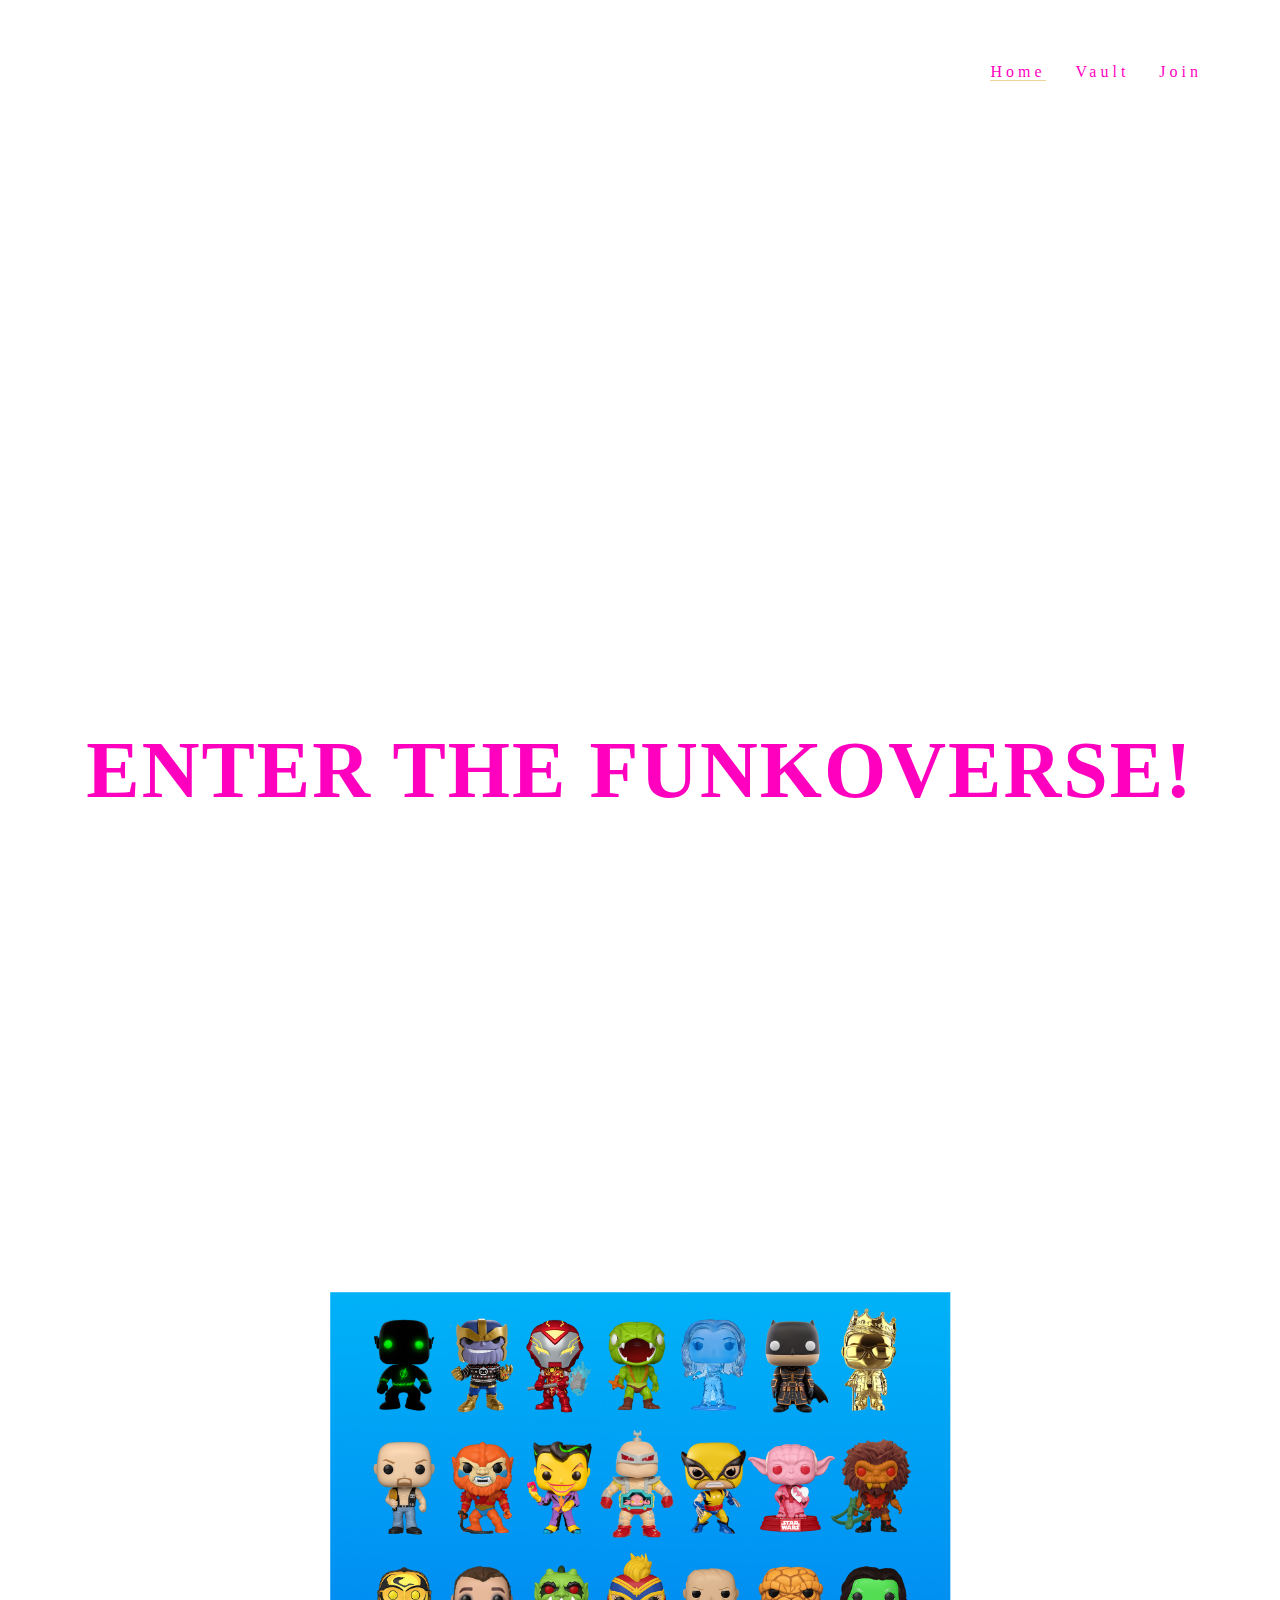
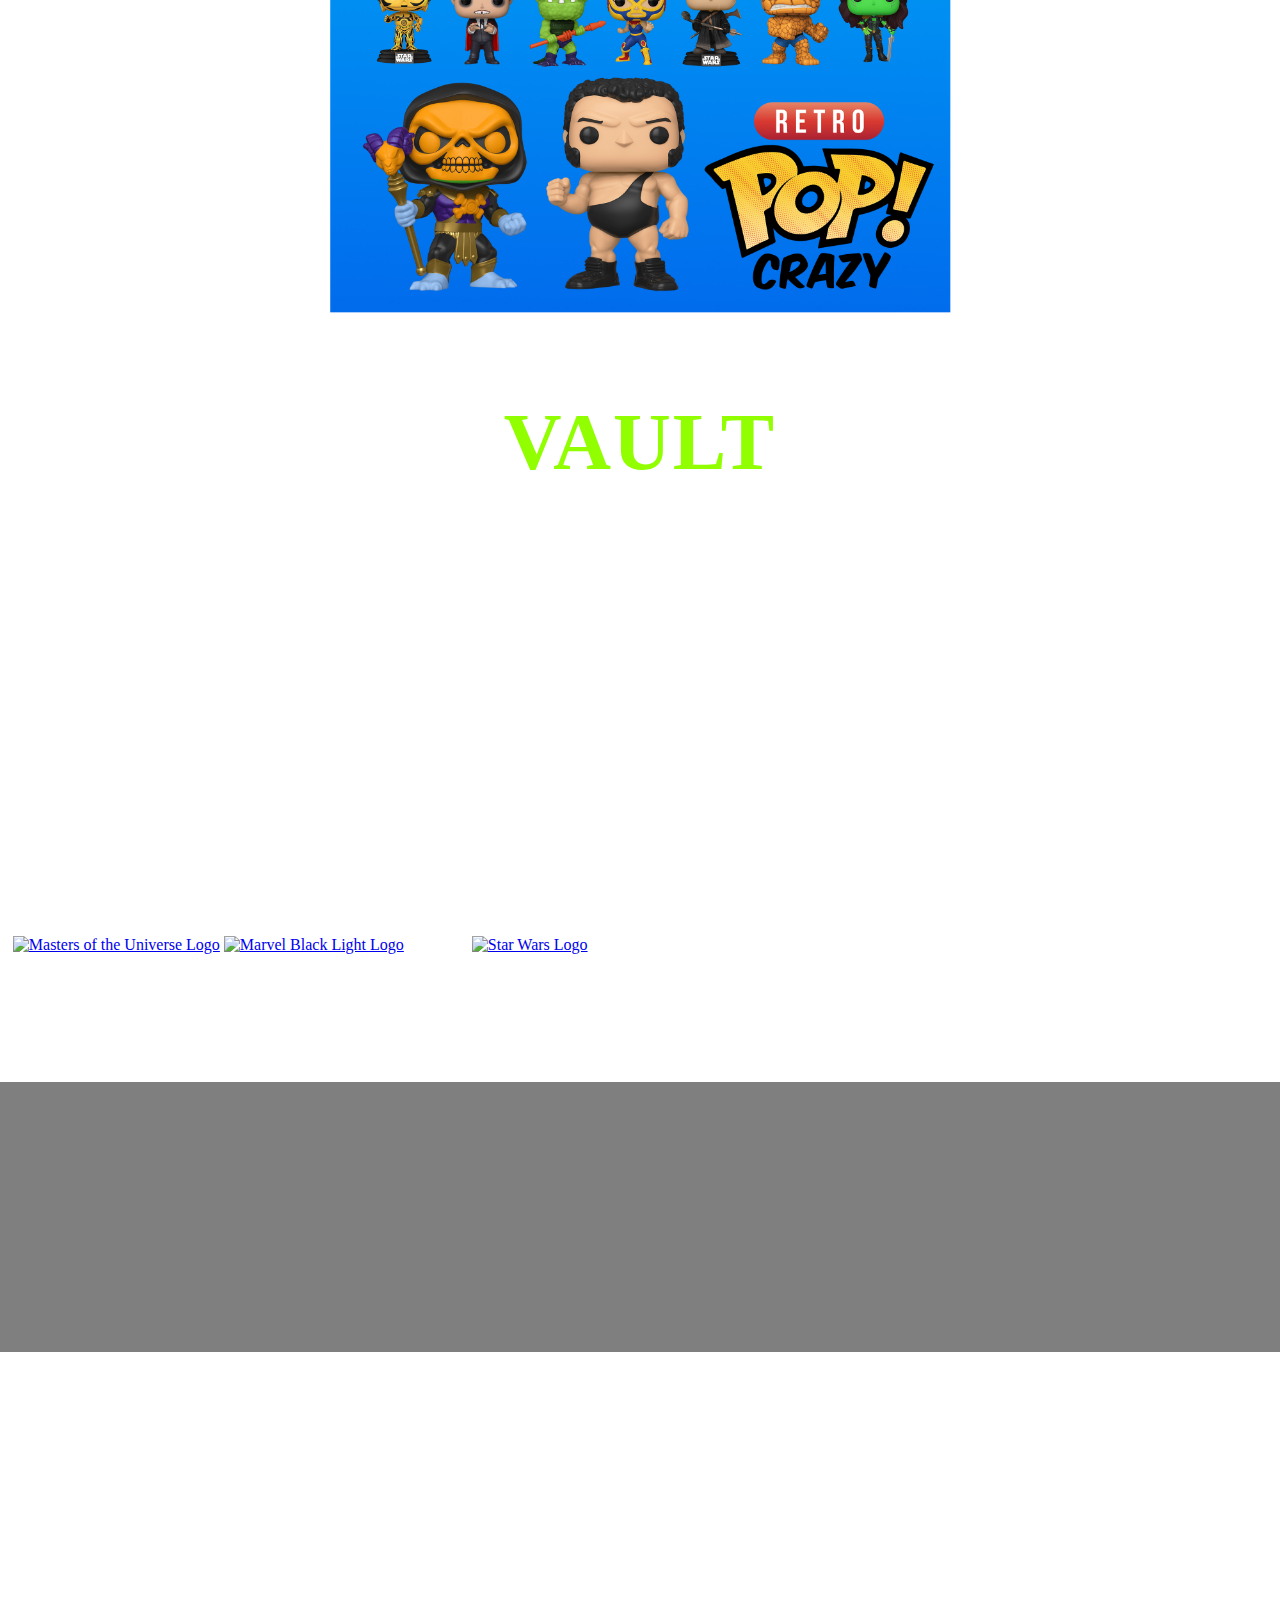
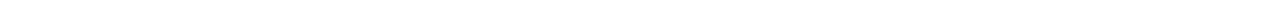
==== index.html @ 98e48bf7 "Add placeholder on footer and info aligned to the left" ====
<!DOCTYPE html>
<html lang="en">

<head>

    <meta charset="UTF-8">
    <meta name="viewport" content="width=device-width, initial-scale=1.0">
    <meta name="description" content="Retro Pop Crazy is for collectors and fans of Funko Pop! figures and nostalgic toys">
    <meta name="keywords" content="funko, pop, motu, marvel, star wars, toy, collection, fan art">
    
    <link rel="stylesheet" href="assets/css/style.css">

    <title>Retro Pop Crazy</title>
</head>

<body>
    
    <header>
        <a href="index.html">
            <h1 id="logo">Retro Pop Crazy</h1>
        </a>
        <nav>
            <ul id="menu">
                <li>
                    <a href="signup.html">Join</a>
                </li>
                <li>
                    <a href="thevault.html">Vault</a>
                </li>
                <li>
                    <a href="index.html" class="active">Home</a>
                </li>
            </ul>
        </nav>
    </header>

    <section class="hero">

        <div class="hero-content">
        </div>

    </section>
    
    <div id="about">
        <h2>Enter The Funkoverse!</h2>
    </div>

    <section>
        <div id="about-info">
            <p>This is Retro Pop Crazy! Your one stop hub to all things Funko Pop!<br><br>All your dreams are answered with our extensive collection of Exclusive and Rare Pops.<br><br>Featured regularly will be our very own Fan Art, Legacy Stories, current value, packaging and much more.<br><br>Access The Vault for all our latest additions in the magical world of Funko™.
            </p>
        </div>
    </section>

    <section>
        <section id="about-image-container">
            <img src="./assets/images/Pop_Grid_Blue.jpg" alt="Grid of Pops with a blue background" id="about-image">
        </section>
    </section>
    
    <div id="vault-title">
        <h3>Vault</h3>
    </div>

    <section>
        <div id="vault-info">
            <p>Select your favourite nostalgic brand from the choices below. Did you prefer the battle for Eternia with He-Man and the Masters of the Universe™?<br><br>
            or did you prefer the ever expanding world of Marvel™ superheroes and villians?<br><br>Coming soon will be Stranger Things™ and Star Wars™, so be sure to check back soon!!!
            </p>
        </div>
    </section>

    <section>
        <div id="vault-page-centered">
            <a href="thevault.html" target="_blank"><img src="./assets/images/MOTU_Logo.png"
                    alt="Masters of the Universe Logo" id="vault-logo-motu"></a>
            <a href="thevault.html" target="_blank"><img src="./assets/images/Black_Light_Logo.png"
                    alt="Marvel Black Light Logo" id="vault-logo-bl"></a>
            <a href="thevault.html" target="_blank"><img src="./assets/images/sw-st-coming-soon.png"
                    alt="Star Wars Logo" id="vault-logo-sw"></a>
        </div>
    </section>

    <!--Footer-->
    
    <div class="footer-placeholder">
        <p class="p2">
            <p2>Retropopcrazy<br>
                <br>Unit A7<br>Phuture Plaza<br>Nottingham<br>United Kingdom<br><br>
                Contact: +44795 745 3555<br>
                Email: retropopcrazy@gmail.com
                <br><br>www.retropopcrazy.com
            </p2>
        </div>
    </div>


     <!--<footer>

        
        <div id="follow-us-header">
            <h4>Follow Us!</h4>
        </div>

        <ul class="social-networks">
            <li>
                <a href="https://facebook.com/retropopcrazy" target="_blank" rel="noopener"
                    aria-label="Visit our Facebook page (opens in a new tab)"><i class="fab fa-facebook"></i></a>
            </li>
            <li>
                <a href="https://instagram.com/retropopcrazy" target="_blank" rel="noopener"
                    aria-label="Visit our Instagram page (opens in a new tab)"><i class="fab fa-instagram"></i></a>
            </li>
            <li>
                <a href="https://twitter.com" target="_blank" rel="noopener"
                    aria-label="Visit our Twitter page (opens in a new tab)"><i class="fab fa-twitter"></i></a>
            </li>
            <li>
                <a href="https://youtube.com" target="_blank" rel="noopener"
                    aria-label="Visit our YouTube page (opens in a new tab)"><i class="fab fa-youtube"></i></a>
            </li>
        </ul>
    </footer>-->

<!--
    
    </section>

    <section class="hero-mobile">

        <div class="hero-mobile-content">

            <h1 class="hero-mobile-title">
                Example title text
            </h1>

            <h2 class="hero-mobile-subtitle">
                Example subtitle text
            </h2>

        </div>

    </section>
    -->


    
    <!--
    <section>
        <div id="center-about"></div>
    </section>

    <section>
        <section id="about-us-image-container">
            <img src="./assets/images/Pop_Grid_Blue.jpg" alt="Grid of Pops with a blue background" id="about-us-image">
        </section>
    </section>

    <section>
        <div id="center-about-info">
            <span>
                This is Retro Pop Crazy!<br>Your hub to all things Funko Pop!<br>All your questions answered with our
                extensive range of Exclusive and Rare Pops. Featuring our very own Fan Art, Legacy, Value, Packaging
                and much more.<br>Access The Vault for all our latest additions in the magical world of Funko.
            </span>
        </div>
    </section>

    <div id="about-us">
        <h2>Welcome to<br>the Funkoverse!</h2>
    </div>

    <section>
        <div id="center-about"></div>
    </section>


    <section>
        <section id="about-us-image-container">
            <img src="./assets/images/Pop_Grid_Blue.jpg" alt="Grid of Pops with a blue background" id="about-us-image">
        </section>
    </section>


    <section>
        <div id="center-about-info">
            <span>
                This is Retro Pop Crazy!<br>Your hub to all things Funko Pop!<br>All your questions answered with our
                extensive range of Exclusive and Rare Pops. Featuring our very own Fan Art, Legacy, Value, Packaging
                and much more.<br>Access The Vault for all our latest additions in the magical world of Funko.
            </span>
        </div>
    </section>

    <section>

        <section id="vault-placeholder">
            <section id="vault-header">
                <h3>The Vault</h3>
            </section>
        </section>

        <section>
            <div id="vault-page-centered">
                <a href="thevault.html" target="_blank"><img src="./assets/images/MOTU_Logo.png"
                        alt="Masters of the Universe Logo" id="vault-page-logo-motu"></a>
                <a href="thevault.html" target="_blank"><img src="./assets/images/Black_Light_Logo.png"
                        alt="Marvel Black Light Logo" id="vault-page-logo-bl"></a>
                <a href="thevault.html" target="_blank"><img src="./assets/images/Star_Wars_Logo.png"
                        alt="Star Wars Logo" id="vault-page-logo-sw"></a>
                <a href="thevault.html" target="_blank"><img src="./assets/images/stranger-things-logo.png"
                        alt="Stranger Things Logo" id="vault-page-logo-st"></a>
            </div>
        </section>



    </section>

    <footer>
        <div id="follow-us-header">
            <h4>Follow Us...</h4>
        </div>

        <ul class="social-networks">
            <li>
                <a href="https://facebook.com/retropopcrazy" target="_blank" rel="noopener"
                    aria-label="Visit our Facebook page (opens in a new tab)"><i class="fab fa-facebook"></i></a>
            </li>
            <li>
                <a href="https://instagram.com/retropopcrazy" target="_blank" rel="noopener"
                    aria-label="Visit our Instagram page (opens in a new tab)"><i class="fab fa-instagram"></i></a>
            </li>
            <li>
                <a href="https://twitter.com" target="_blank" rel="noopener"
                    aria-label="Visit our Twitter page (opens in a new tab)"><i class="fab fa-twitter"></i></a>
            </li>
            <li>
                <a href="https://youtube.com" target="_blank" rel="noopener"
                    aria-label="Visit our YouTube page (opens in a new tab)"><i class="fab fa-youtube"></i></a>
            </li>
        </ul>

        <div id="social-info-facebook">
            <h4>Follow<br>our page<br>@retropopcrazy</h4>
        </div>

        <div id="social-info-instagram">
            <h4>Tag us<br>with<br>#retropopcrazy<br></h4>
        </div>

        <div id="social-info-twitter">
            <h4>Send us a<br>tweet<br>@retropopcrazy</h4>
        </div>

        <div id="social-info-youtube">
            <h4>Subscribe<br>to our channel<br>retropopcrazy</h4>
        </div>
    </footer>
    -->
    <!-- Font awesome script -->
    <script src="https://kit.fontawesome.com/b83175b9a4.js" crossorigin="anonymous"></script>

</body>


</html>
---- assets/css/style.css ----
@import url('https://fonts.googleapis.com/css2?family=Bungee+Outline&family=Permanent+Marker&family=Russo+One&display=swap');

* {
    margin: 0;
    padding: 0;
    border: none;
}

body {
    font-family: 'Permanent Marker', cursive;
    font-weight: 100;
    background-image: url("../images/grunge-3.png");
    background-repeat: no-repeat;
    background-attachment: fixed;
    background-size: cover;
}

/* nav links */

#menu {
    color: #ff00bf;
    font-size: 2em;
    letter-spacing: 4px;
    margin-right: 3rem;
    margin-top: 4rem;
}

#menu,
#logo {
    line-height: 1rem;
}

#menu li {
    float: right;
    list-style-type: none;
    margin-right: 30px;
}

#menu a {
    text-decoration: none;
    color: inherit;
}

#menu a:hover {
    border-bottom: 1px solid #ffffff;
}

.active {
    border-bottom: 1px solid #edd496;
}

/* logo */

#logo {
    font-family: 'Bungee Outline', cursive;
    float: left;
    font-size: 2em;
    letter-spacing: 0px;
    margin-left: 3rem;
    margin-top: 1em;
    color: #ffffff

}

/* hero image */

.hero {
    position: inherit;
    width: 100vw;
    height: 80vh;
    display: flex;

    background-repeat: no-repeat;
    background: url(../images/hero-image-3-2560x1004.png);
    background-size: cover;
    background-position: center center;
}

.hero {

    /* animates zoom on loading page banner */
    animation-name: hero-zoom;
    animation-duration: 5s;
    animation-delay: 50ms;
    animation-fill-mode: forwards;
}

    /* creates zoom for hero image */
    @keyframes hero-zoom {
        from {
            transform: scale(1.1);
        }

        to {
            transform: scale(1.0);
        }
}

h2 {
    font-family: 'Permanent Marker', cursive;
    font-size: 4em;
    text-transform: uppercase;
    text-align: center;
    letter-spacing: 2px;
    line-height: 1em;
    padding-top: -3%;
    margin-left: auto;
    margin-right: auto;
    color: #ff00bf;
}

h3 {
    font-family: 'Permanent Marker', cursive;
    font-size: 4em;
    text-transform: uppercase;
    text-align: center;
    letter-spacing: 2px;
    line-height: 1em;
    padding-top: -3
    margin-left: auto;
    margin-right: auto;
    margin-top: 3rem;
    color: #91ff00;
}

h4 {
    font-family: 'Permanent Marker', cursive;
    font-size: 4em;
    text-transform: uppercase;
    text-align: center;
    letter-spacing: 2px;
    line-height: 1em;
    padding-top: -3%;
    margin-left: auto;
    margin-right: auto;
    color: #ff00bf;
}

p   {
    font-family: 'Russo One', cursive;
    font-size: 1.5em;
    text-align: center;
    text-transform: uppercase;
    letter-spacing: 2px;
    line-height: 25px;
    padding-top: 3%;
    padding-right: 10%;
    padding-bottom: 5%;
    padding-left: 10%;
    margin-left: auto;
    margin-right: auto;
    margin-top: 8rem;
    color: #ffffff;
}

#about-image {
    position: relative;
    width: 100rem;
    height: 100rem;
    display: flex;
    padding-top: 2%;
    margin-top: -100%;
    margin-left: auto;
    margin-right: auto;

    /* animates zoom on image one */
    animation-name: hero-zoom;
    animation-duration: 5s;
    animation-delay: 50ms;
    animation-fill-mode: forwards;
}

/* creates zoom for image one */
@keyframes about-image-zoom {
    from {
        transform: scale(1.1);
    }

    to {
        transform: scale(1);
    }
}





/* vault header and placeholder */

/*#vault-placeholder {

    width: 100vw;
    height: 50vh;
    margin: 0 auto;
    position: relative;
    margin-top: 2rem;
    background-color: rgba(30, 30, 30, 0.8); 
} */




/* vault background */


#vault-centered {
    width: 100vw;
    height: 20vh;
    margin: 0 auto;
    text-align: left;
    position: relative;
    background-color: #3a3a3a;

}



/* vault section logo motu */


#vault-logo-motu {
    width: 48%;
    margin-left: 1%;
    margin-top: 5%;
}



/* vault section logo bl */


#vault-logo-bl {
    width: 20%;

}



/* vault section logo sw */


#vault-logo-sw {
    width: 18%;
    margin-left: 5%;

}


/* footer */

.footer-placeholder {
    width:100vw;
    height: 30vh;
    margin-top: 10%;
    background-color: rgba(0, 0, 0, 0.5);
}

.p2 {
    font-size:8px;
    text-align: left;
    line-height: 10px;
    padding-top: 28%;

}

/*a.menu:hover {
    background-color:yellow;
    font-size:20px;
}*/

}

/* #follow-us-header h4 {
    font-family: 'Permanent Marker', cursive;
    font-size: 2em;
    text-align: center;
    padding-top: 40%;
    letter-spacing: 5px;
    text-transform: uppercase;
    color: #91ff00;
} */

/*#follow-us-header-vault h4 {
    text-align: center;
    margin-top: 15%;
    margin-bottom: 7%;
    font-family: 'Permanent Marker', cursive;
    font-size: 100px;
    letter-spacing: 5px;
    text-transform: uppercase;
    color: #91ff00;
}

#follow-us-header-signup h4 {
    text-align: center;
    margin-top: 6%;
    margin-bottom: 7%;
    font-family: 'Permanent Marker', cursive;
    font-size: 100px;
    letter-spacing: 5px;
    text-transform: uppercase;
    color: #91ff00;
}*/

.social-networks {
    text-align: center;

}

.social-networks li {
    display: inline;
}

.social-networks i {
    font-size: 200%;
    margin: 1%;
    padding: 4%;
    padding-top: 15%;
}


/* facebook */


.fa-facebook {
    text-align: center;
    text-decoration: none;
    color: rgba(255, 255, 255, 1);
}


/* instagram */


.fa-instagram {
    text-align: center;
    text-decoration: none;
    color: rgba(255, 255, 255, 1);
}

/* twitter */


.fa-twitter {
    text-align: center;
    text-decoration: none;
    color: rgba(255, 255, 255, 1);
}

/* youtube */


.fa-youtube {
    text-align: center;
    text-decoration: none;
    color: rgba(255, 255, 255, 1);
}







/* Small devices (landscape phones, 390px and up) 
@media (min-width: 390px) {

    #logo {
        margin-top: 17%;
    }

    #menu {
        font-size: 1.2em;
        line-height: 23px;
        margin-top: 17%;
        margin-left: 10%;
    }

    .hero {
        width: 129vw;
        height: 64vh;
        margin-top: 17%;
    }

    .about-home-title {
        font-size: 4em;
        text-align: center;
        margin-top: 1em;
        margin-left: 0.4em;
    }

    .about-home-subtitle {
        margin-top: 1.5em;
        margin-left: 2.5em;
    }

    #about-image {
        width: 31rem;
        height: 31rem;
        margin-top: 2em;
    }


}*/

/* Small devices (landscape phones, 425px and up) */
@media (min-width: 425px) {

    #logo {
        font-size: 30px;
    }


    #menu {
        font-size: 1em;
    }

    .hero {
        width: 120vw;
        height: 50vh;
    }

    h2, h3 {
        font-size: 4em;
        text-align: center;
        margin-top: 1em;
        margin-left: 0.4em;
    }

    p {
        margin-top: 1.5em;
        margin-left: 2.5em;
    }

    #about-image {
        width: 31rem;
        height: 31rem;
        margin-top: 2em;
    }

}

/* Small devices (landscape phones, 499px and up) */
@media (min-width: 499px) {

    #logo {
        font-size: 30px;
    
    }

    #menu {
        font-size: 1em;
    }

    .hero {
        width: 100vw;
        height: 70vh;
    }

    h2, h3 {
        font-size: 4em;
        text-align: center;
        margin-top: 1em;
        margin-left: 0em;
    }

    p {
        margin-top: 1.5em;
        margin-left: 0em;
    }

    #about-image {
        width: 31rem;
        height: 31rem;
        margin-top: 2em;
    }


}

/* Medium devices (tablets, 767px and up) */
@media (min-width: 767px) {

    #logo {
        font-size: 30px;
    
    }

    #menu {
        font-size: 1em;
    }
    
    .hero {
        width: 100vw;
        height: 60vh;
    }

    h2, h3 {
        font-size: 5em;
        text-align: center;
        margin-top: 1em;
    }

    p {
        font-size: 1.5em;
        text-align: center;
        line-height: 24px;
        margin: 1em;
        margin-top: 2em;
    }

    #about-image {
        width: 40rem;
        height: 40rem;
        margin-top: 2em;
    }

}

/* Large devices (laptops, 1283px and up) */
@media (min-width: 1283px) {

    #logo {
        font-size: 30px;
    
    }

    #menu {
        font-size: 1em;
    }

    .hero {
        width: 100vw;
        height: 60vh;
    }

    h2, h3 {
        font-size: 5em;
        text-align: center;
        margin: 0;
        margin-top: 1em;

    }

    p {
        font-size: 1.5em;
        text-align: center;
        line-height: 24px;
        margin: 1em;
        margin-top: 2em;
    }

    #about-image {
        width: 40rem;
        height: 40rem;
        margin-top: 2em;
    }

}

/* XX-Large devices (larger desktops, 1399px and up) */
@media (min-width: 1399px) {

    #logo {
        font-size: 30px;
    
    }

    #menu {
        font-size: 1em;
    }

    .hero {
        width: 100vw;
        height: 60vh;
    }

    h2, h3 {
        font-size: 7em;
        text-align: center;
        margin: 1em;
        margin-top: 1em;
    }

    p {
        font-size: 1.5em;
        text-align: center;
        line-height: 22px;
        margin: 1em;
    }

    #about-image {
        width: 48rem;
        height: 48rem;
        margin-top: 2em;
    }
}

/* XXX-Large devices (larger desktops, 2559px and up) */
@media (min-width: 2559px) {
    .hero {
        width: 100vw;
        height: 60vh;
    }

}

/* Super-Large devices (larger desktops, 3479px and up) */
@media (min-width: 3479px) {
    .hero {
        width: 100vw;
        height: 60vh;
    }

}


/* Portrait 
@media only screen and (max-device-width: 768px){

    #menu a {
        font-size: 0.4em;
        letter-spacing: 0px;
        margin-left: -44em;
        word-spacing: -2px;

    }

    #menu li {
        float: right;
        list-style-type:
        margin-right: 10px;
    }

    #logo {
        font-size: 1.3em;
        margin-top: -2rem;
    }

    
    .hero {
        width: 100vw;
        height: 26vh;
        margin-left: -230px;
    }

    .about-home-title {
        font-size: 2em;
        margin: 1em;
        margin-top: 2em;
        margin-left: -13.8em;
    }

    .about-home-subtitle {
        font-size: 0.8em;
        text-align: center;
        line-height: 15px;
        margin: 3em;
        margin-left: -4em;
        margin-right: 32.5em;
    }

}


/* iPhone 320px */

/* Portrait 
@media only screen and (max-device-width: 320px){


    #menu a {
        font-size: 0.5em;
        letter-spacing: 0px;
        margin-top: 10rem;
        margin-left: -0.9em;
    }

    #menu li {
        float: right;
        list-style-type:
        margin-right: 10px;
    }

    #logo {
        font-size: 1.3em;
        margin-top: -2rem;
        margin-left: 2rem;
    }


    .hero {
        width: 21rem;
        height: 22rem;
        margin-left: -0.5em;
    }

    .about-home-title {
        font-size: 2em;
        margin-top: 2em;
        margin-left: 1em;
        margin-right: 1em;
    }

    .about {
        margin-top: 2rem;
    }
    
}
*/



/* Portrait 
@media only screen and (max-device-width: 500px){

    #logo {
        font-size: 1.3em;
        margin-left: 2rem;
    }

    .hero {
        width: 20rem;
        height: 20rem;
        margin-left: 0;
    }

    .about-home-title {
        font-size: 2em;
        margin-left: 1em;
        margin-right: 1em;
    }

}
*/
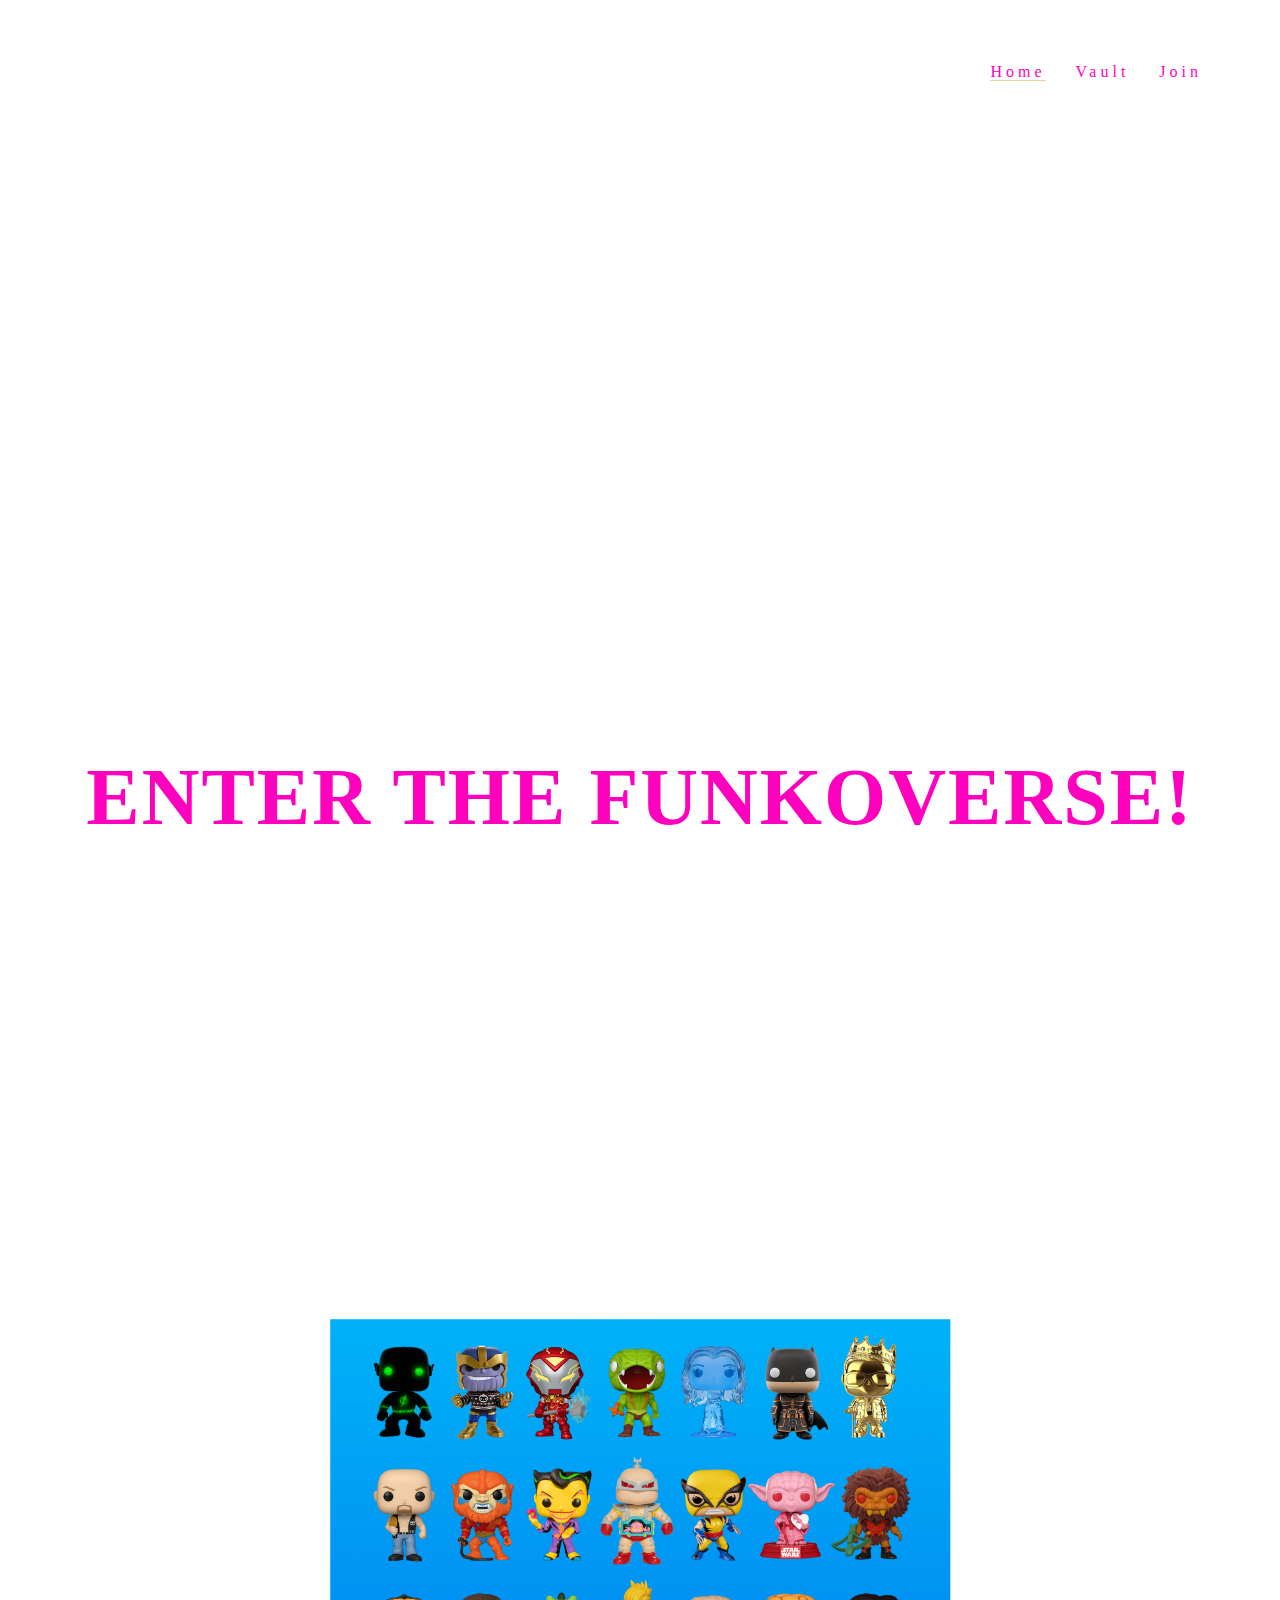
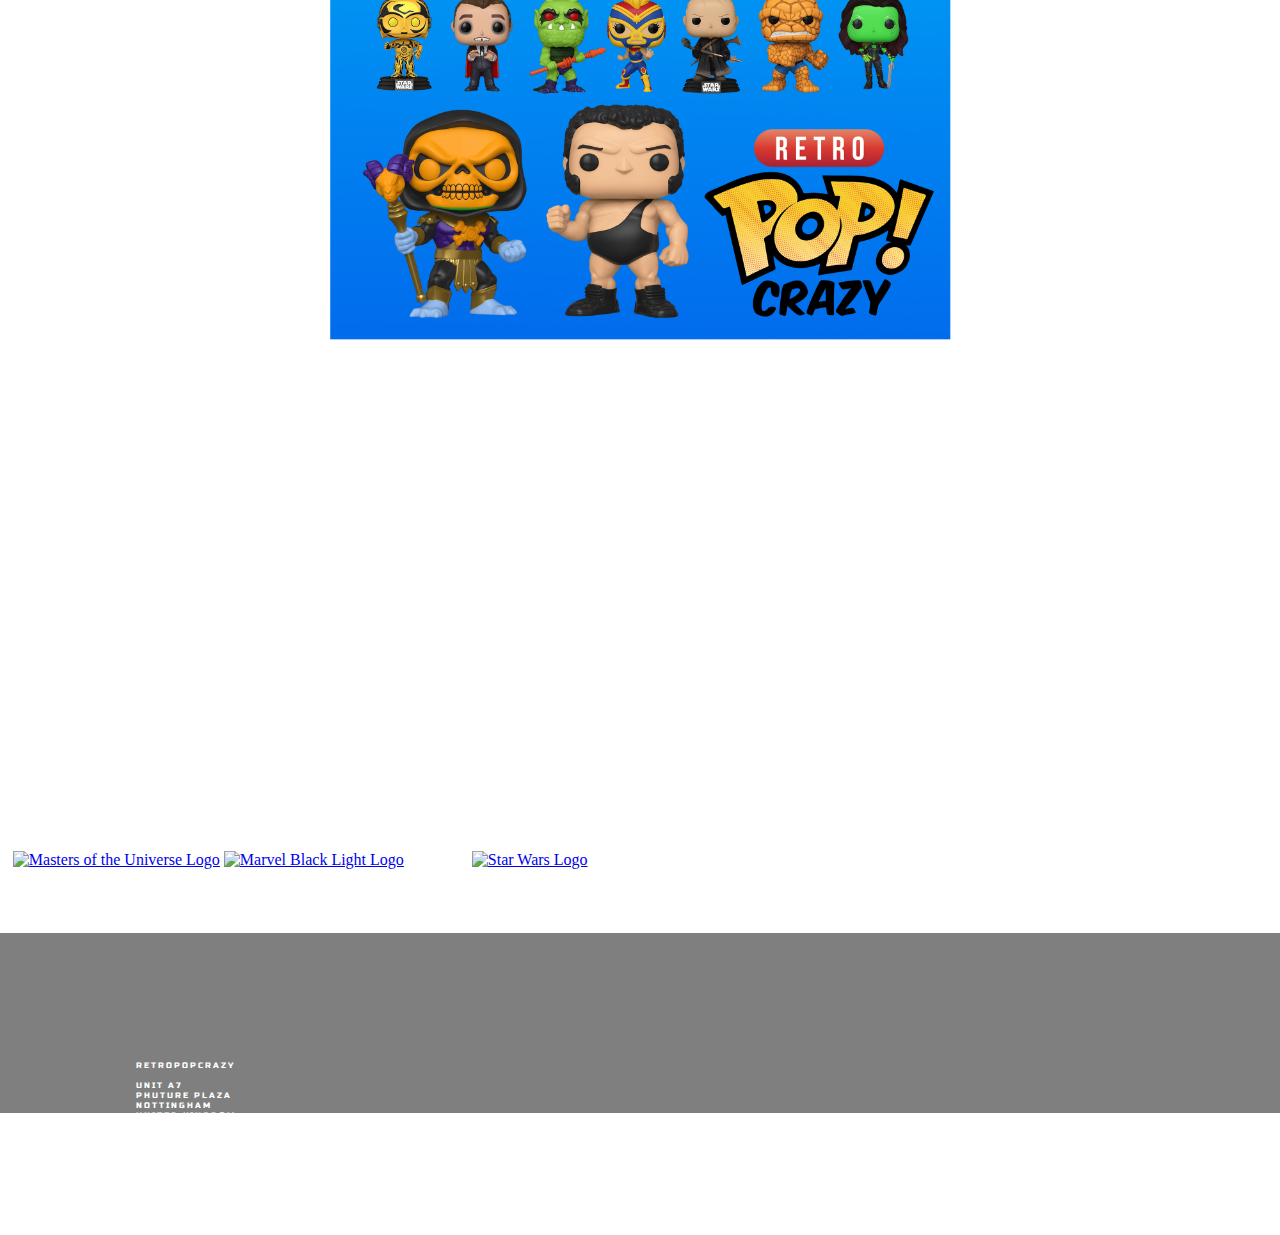
==== commit 5e6f72f4: "Add changes to logos in vault and home page with correct naming" ====
--- a/index.html
+++ b/index.html
@@ -57,33 +57,33 @@
             <img src="./assets/images/Pop_Grid_Blue.jpg" alt="Grid of Pops with a blue background" id="about-image">
         </section>
     </section>
-    
-    <div id="vault-title">
-        <h3>Vault</h3>
-    </div>
-
-    <section>
-        <div id="vault-info">
-            <p>Select your favourite nostalgic brand from the choices below. Did you prefer the battle for Eternia with He-Man and the Masters of the Universe™?<br><br>
-            or did you prefer the ever expanding world of Marvel™ superheroes and villians?<br><br>Coming soon will be Stranger Things™ and Star Wars™, so be sure to check back soon!!!
+
+
+
+    <section>
+        <div id="home-info">
+            <p>Select your favourite nostalgic brand from the choices below:<br><br>Did you prefer the battle for Eternia with He-Man and the Masters of the Universe™?...<br><br>
+            or did you prefer the ever expanding world of Superheroes and Villians in the Marvel™ Multiverse?...<br><br>Coming soon will be Stranger Things™ and Star Wars™, so be sure to check back soon!!!
             </p>
         </div>
     </section>
 
     <section>
-        <div id="vault-page-centered">
-            <a href="thevault.html" target="_blank"><img src="./assets/images/MOTU_Logo.png"
-                    alt="Masters of the Universe Logo" id="vault-logo-motu"></a>
-            <a href="thevault.html" target="_blank"><img src="./assets/images/Black_Light_Logo.png"
-                    alt="Marvel Black Light Logo" id="vault-logo-bl"></a>
-            <a href="thevault.html" target="_blank"><img src="./assets/images/sw-st-coming-soon.png"
-                    alt="Star Wars Logo" id="vault-logo-sw"></a>
+        <div id="home-page-centered">
+            <a href="thevault.html#rpc-motu-box" target="rpc-motu-box"><img src="./assets/images/MOTU_Logo.png" alt="Masters of the Universe Logo"
+                    id="home-logo-motu"></a>
+            <a href="thevault.html#rpc-bl-box" target="rpc-bl-box"><img src="./assets/images/Black_Light_Logo.png" alt="Marvel Black Light Logo"
+                    id="home-logo-bl"></a>
+            <a href="thevault.html#rpc-sw-box" target="rpc-sw-box"><img src="./assets/images/sw-st-coming-soon.png" alt="Star Wars Logo"
+                    id="home-logo-stsw"></a>
         </div>
     </section>
 
     <!--Footer-->
     
     <div class="footer-placeholder">
+
+
         <p class="p2">
             <p2>Retropopcrazy<br>
                 <br>Unit A7<br>Phuture Plaza<br>Nottingham<br>United Kingdom<br><br>
@@ -91,8 +91,36 @@
                 Email: retropopcrazy@gmail.com
                 <br><br>www.retropopcrazy.com
             </p2>
-        </div>
+        </p>
+
+        <div>
+            <ul class="social-networks">
+                <li>
+                    <a href="https://facebook.com/retropopcrazy" target="_blank" rel="noopener"
+                        aria-label="Visit our Facebook page (opens in a new tab)"><i class="fab fa-facebook"></i></a>
+                </li>
+                <li>
+                    <a href="https://instagram.com/retropopcrazy" target="_blank" rel="noopener"
+                        aria-label="Visit our Instagram page (opens in a new tab)"><i class="fab fa-instagram"></i></a>
+                </li>
+                <li>
+                    <a href="https://twitter.com" target="_blank" rel="noopener"
+                        aria-label="Visit our Twitter page (opens in a new tab)"><i class="fab fa-twitter"></i></a>
+                </li>
+                <li>
+                    <a href="https://youtube.com" target="_blank" rel="noopener"
+                        aria-label="Visit our YouTube page (opens in a new tab)"><i class="fab fa-youtube"></i></a>
+                </li>
+            </ul>
+        </div>
+    
     </div>
+
+
+
+
+    </footer>
+
 
 
      <!--<footer>
--- a/assets/css/style.css
+++ b/assets/css/style.css
@@ -53,12 +53,13 @@
 
 #logo {
     font-family: 'Bungee Outline', cursive;
+    font-size: 0.5em;
+    letter-spacing: 0px;
     float: left;
-    font-size: 2em;
-    letter-spacing: 0px;
-    margin-left: 3rem;
-    margin-top: 1em;
-    color: #ffffff
+    margin-top: 1px;
+    margin-left: 62px;
+    margin-bottom: 56px;
+    color: #ffffff;
 
 }
 
@@ -69,6 +70,8 @@
     width: 100vw;
     height: 80vh;
     display: flex;
+    margin-top: 30%;
+
 
     background-repeat: no-repeat;
     background: url(../images/hero-image-3-2560x1004.png);
@@ -179,31 +182,82 @@
     to {
         transform: scale(1);
     }
-}
-
-
-
-
-
-/* vault header and placeholder */
-
-/*#vault-placeholder {
-
+ 
+    
+}
+
+
+/* home section logo motu */
+
+
+#home-logo-motu {
+    width: 48%;
+    margin-left: 1%;
+    margin-top: 5%;
+}
+
+
+
+/* home section logo bl */
+
+
+#home-logo-bl {
+    width: 20%;
+
+}
+
+
+
+/* home section logo sw */
+
+
+#home-logo-stsw {
+    width: 18%;
+    margin-left: 5%;
+
+}
+
+
+/* CSS for thevault.html page */
+
+#herotwo-image {
+    position: inherit;
     width: 100vw;
-    height: 50vh;
-    margin: 0 auto;
-    position: relative;
-    margin-top: 2rem;
-    background-color: rgba(30, 30, 30, 0.8); 
-} */
-
-
-
+    height: 80vh;
+    display: flex;
+    margin-top: 30%;
+
+
+    background-repeat: no-repeat;
+    background: url(../images/herot-two-banner.png);
+    background-size: cover;
+    background-position: center center;
+}
+
+#herotwo-image {
+
+    /* animates zoom on loading page banner */
+    animation-name: hero-zoom;
+    animation-duration: 5s;
+    animation-delay: 50ms;
+    animation-fill-mode: forwards;
+}
+
+    /* creates zoom for hero image */
+    @keyframes hero-zoom {
+        from {
+            transform: scale(1.1);
+        }
+
+        to {
+            transform: scale(1.0);
+        }
+}
 
 /* vault background */
 
 
-#vault-centered {
+#vault-page-centered {
     width: 100vw;
     height: 20vh;
     margin: 0 auto;
@@ -250,18 +304,87 @@
 
 .footer-placeholder {
     width:100vw;
-    height: 30vh;
-    margin-top: 10%;
+    height: 20vh;
+    margin-top: 5%;
     background-color: rgba(0, 0, 0, 0.5);
 }
+
 
 .p2 {
     font-size:8px;
     text-align: left;
     line-height: 10px;
-    padding-top: 28%;
-
-}
+    padding-top: 10%;
+    margin-bottom: -10%;
+}
+
+/* social networks */
+
+.social-networks {
+    text-align: right;
+    padding-top: 1.5%;
+
+}
+
+.social-networks li {
+    display: inline;
+}
+
+.social-networks i {
+    font-size: 100%;
+    padding-right: 8%;
+    letter-spacing: -200px;
+    float: right;
+}
+
+
+/* facebook */
+
+
+.fa-facebook {
+    text-align: center;
+    text-decoration: none;
+    color: rgba(255, 255, 255, 1);
+}
+
+
+/* instagram */
+
+
+.fa-instagram {
+    text-align: center;
+    text-decoration: none;
+    color: rgba(255, 255, 255, 1);
+}
+
+/* twitter */
+
+
+.fa-twitter {
+    text-align: center;
+    text-decoration: none;
+    color: rgba(255, 255, 255, 1);
+}
+
+/* youtube */
+
+
+.fa-youtube {
+    text-align: center;
+    text-decoration: none;
+    color: rgba(255, 255, 255, 1);
+}
+
+
+
+
+
+
+
+
+
+
+
 
 /*a.menu:hover {
     background-color:yellow;
@@ -302,67 +425,15 @@
     color: #91ff00;
 }*/
 
-.social-networks {
-    text-align: center;
-
-}
-
-.social-networks li {
-    display: inline;
-}
-
-.social-networks i {
-    font-size: 200%;
-    margin: 1%;
-    padding: 4%;
-    padding-top: 15%;
-}
-
-
-/* facebook */
-
-
-.fa-facebook {
-    text-align: center;
-    text-decoration: none;
-    color: rgba(255, 255, 255, 1);
-}
-
-
-/* instagram */
-
-
-.fa-instagram {
-    text-align: center;
-    text-decoration: none;
-    color: rgba(255, 255, 255, 1);
-}
-
-/* twitter */
-
-
-.fa-twitter {
-    text-align: center;
-    text-decoration: none;
-    color: rgba(255, 255, 255, 1);
-}
-
-/* youtube */
-
-
-.fa-youtube {
-    text-align: center;
-    text-decoration: none;
-    color: rgba(255, 255, 255, 1);
-}
-
-
-
-
-
-
-
-/* Small devices (landscape phones, 390px and up) 
+
+
+
+
+
+
+
+
+Small devices (landscape phones, 390px and up) 
 @media (min-width: 390px) {
 
     #logo {
@@ -400,8 +471,13 @@
         margin-top: 2em;
     }
 
-
-}*/
+    #herotwo-image {
+        width: 100vw;
+        height: 40vh;
+    }
+
+
+}
 
 /* Small devices (landscape phones, 425px and up) */
 @media (min-width: 425px) {
@@ -438,10 +514,58 @@
         margin-top: 2em;
     }
 
-}
-
-/* Small devices (landscape phones, 499px and up) */
+    #herotwo-image {
+        width: 100vw;
+        height: 40vh;
+    }
+
+}
+
+/* Small devices (landscape phones, 500px and up) */
 @media (min-width: 499px) {
+
+    #logo {
+        font-size: 25px;
+    
+    }
+
+    #menu {
+        font-size: 1em;
+    }
+
+    .hero {
+        width: 100vw;
+        height: 70vh;
+    }
+
+    h2, h3 {
+        font-size: 4em;
+        text-align: center;
+        margin-top: 1em;
+        margin-left: 0em;
+    }
+
+    p {
+        margin-top: 1.5em;
+        margin-left: 0em;
+    }
+
+    #about-image {
+        width: 31rem;
+        height: 31rem;
+        margin-top: 2em;
+    }
+
+    #herotwo-image {
+        width: 100vw;
+        height: 40vh;
+    }
+
+
+}
+
+/* Medium devices (tablets, 767px and up) */
+@media (min-width: 767px) {
 
     #logo {
         font-size: 30px;
@@ -451,35 +575,41 @@
     #menu {
         font-size: 1em;
     }
-
-    .hero {
-        width: 100vw;
-        height: 70vh;
+    
+    .hero {
+        width: 100vw;
+        height: 60vh;
     }
 
     h2, h3 {
-        font-size: 4em;
+        font-size: 5em;
         text-align: center;
         margin-top: 1em;
-        margin-left: 0em;
     }
 
     p {
-        margin-top: 1.5em;
-        margin-left: 0em;
+        font-size: 1.5em;
+        text-align: center;
+        line-height: 24px;
+        margin: 1em;
+        margin-top: 2em;
     }
 
     #about-image {
-        width: 31rem;
-        height: 31rem;
-        margin-top: 2em;
-    }
-
-
-}
-
-/* Medium devices (tablets, 767px and up) */
-@media (min-width: 767px) {
+        width: 40rem;
+        height: 40rem;
+        margin-top: 2em;
+    }
+
+    #herotwo-image {
+        width: 100vw;
+        height: 60vh;
+    }
+
+}
+
+/* Large devices (laptops, 1283px and up) */
+@media (min-width: 1283px) {
 
     #logo {
         font-size: 30px;
@@ -489,7 +619,7 @@
     #menu {
         font-size: 1em;
     }
-    
+
     .hero {
         width: 100vw;
         height: 60vh;
@@ -498,7 +628,9 @@
     h2, h3 {
         font-size: 5em;
         text-align: center;
+        margin: 0;
         margin-top: 1em;
+
     }
 
     p {
@@ -515,10 +647,15 @@
         margin-top: 2em;
     }
 
-}
-
-/* Large devices (laptops, 1283px and up) */
-@media (min-width: 1283px) {
+    #herotwo-image {
+        width: 100vw;
+        height: 80vh;
+    }
+
+}
+
+/* XX-Large devices (larger desktops, 1399px and up) */
+@media (min-width: 1399px) {
 
     #logo {
         font-size: 30px;
@@ -535,47 +672,6 @@
     }
 
     h2, h3 {
-        font-size: 5em;
-        text-align: center;
-        margin: 0;
-        margin-top: 1em;
-
-    }
-
-    p {
-        font-size: 1.5em;
-        text-align: center;
-        line-height: 24px;
-        margin: 1em;
-        margin-top: 2em;
-    }
-
-    #about-image {
-        width: 40rem;
-        height: 40rem;
-        margin-top: 2em;
-    }
-
-}
-
-/* XX-Large devices (larger desktops, 1399px and up) */
-@media (min-width: 1399px) {
-
-    #logo {
-        font-size: 30px;
-    
-    }
-
-    #menu {
-        font-size: 1em;
-    }
-
-    .hero {
-        width: 100vw;
-        height: 60vh;
-    }
-
-    h2, h3 {
         font-size: 7em;
         text-align: center;
         margin: 1em;
@@ -600,7 +696,7 @@
 @media (min-width: 2559px) {
     .hero {
         width: 100vw;
-        height: 60vh;
+        height: 80vh;
     }
 
 }
@@ -609,7 +705,7 @@
 @media (min-width: 3479px) {
     .hero {
         width: 100vw;
-        height: 60vh;
+        height: 80vh;
     }
 
 }
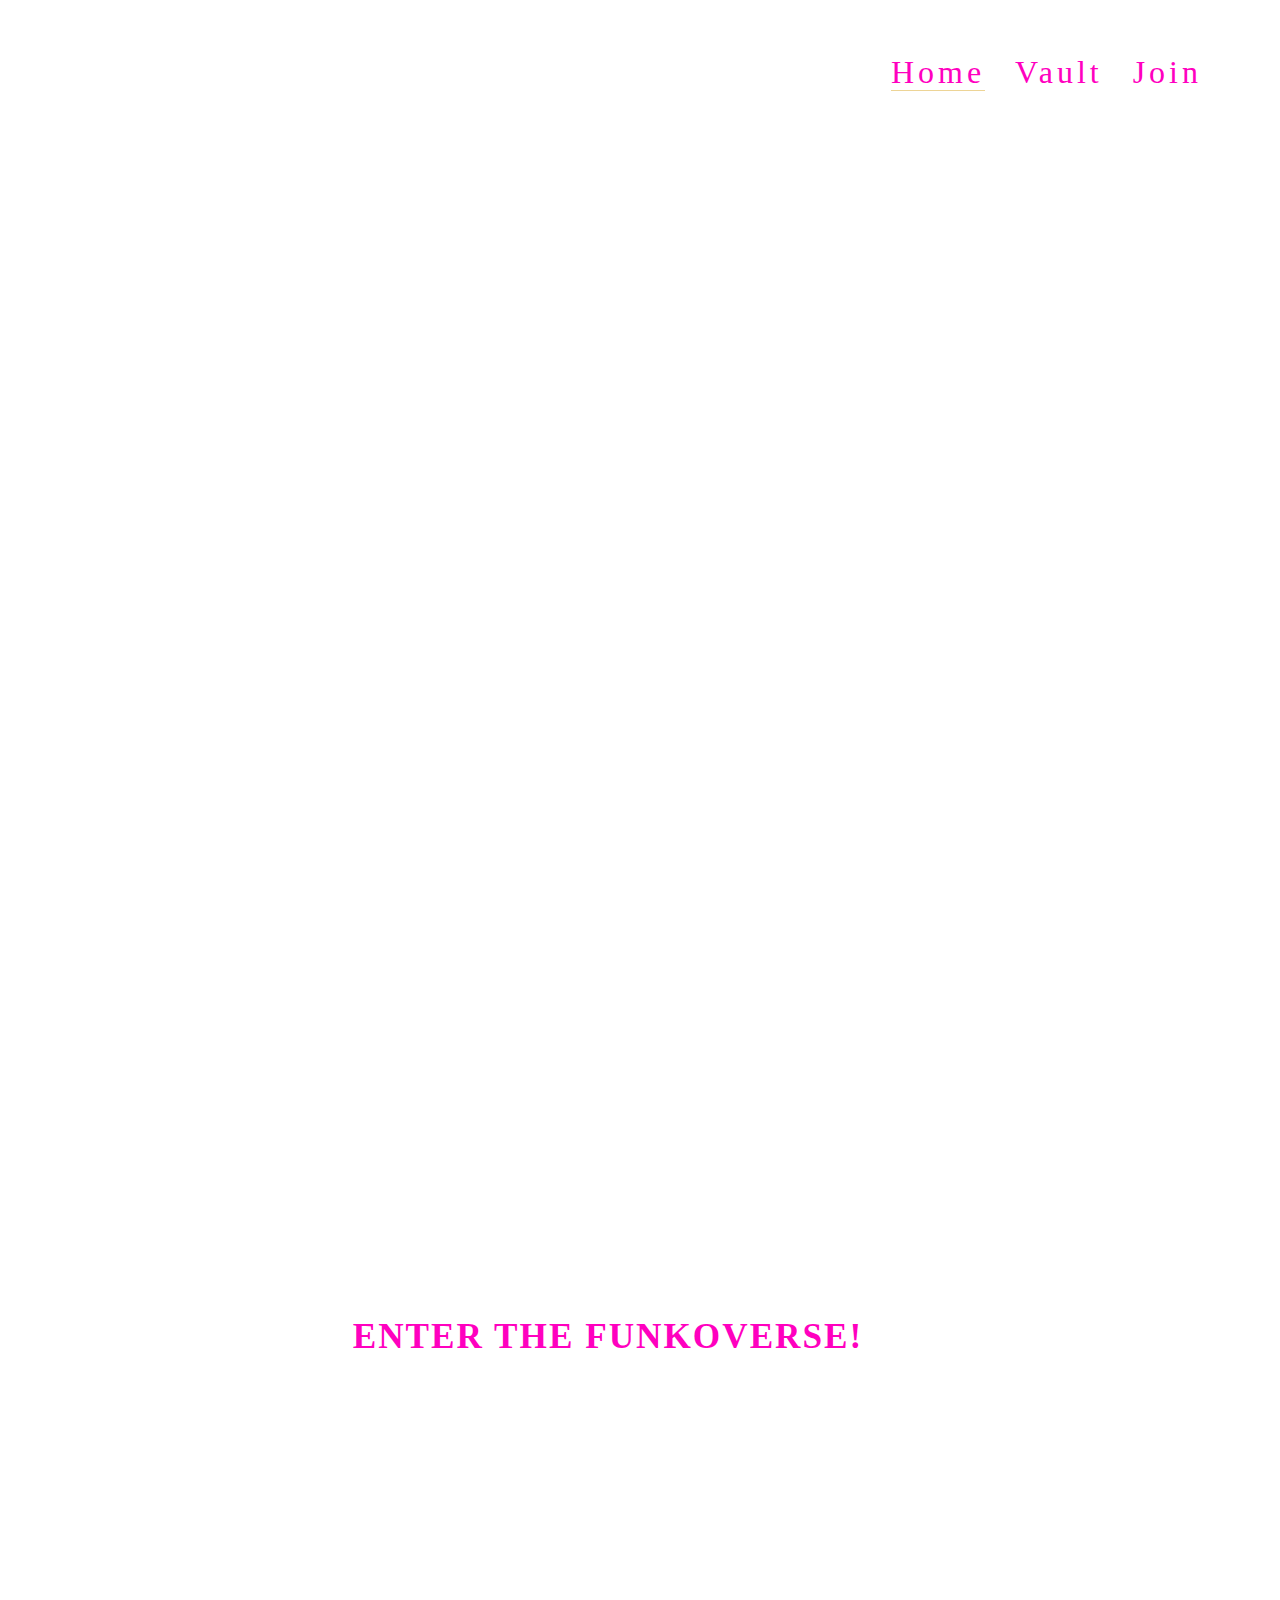
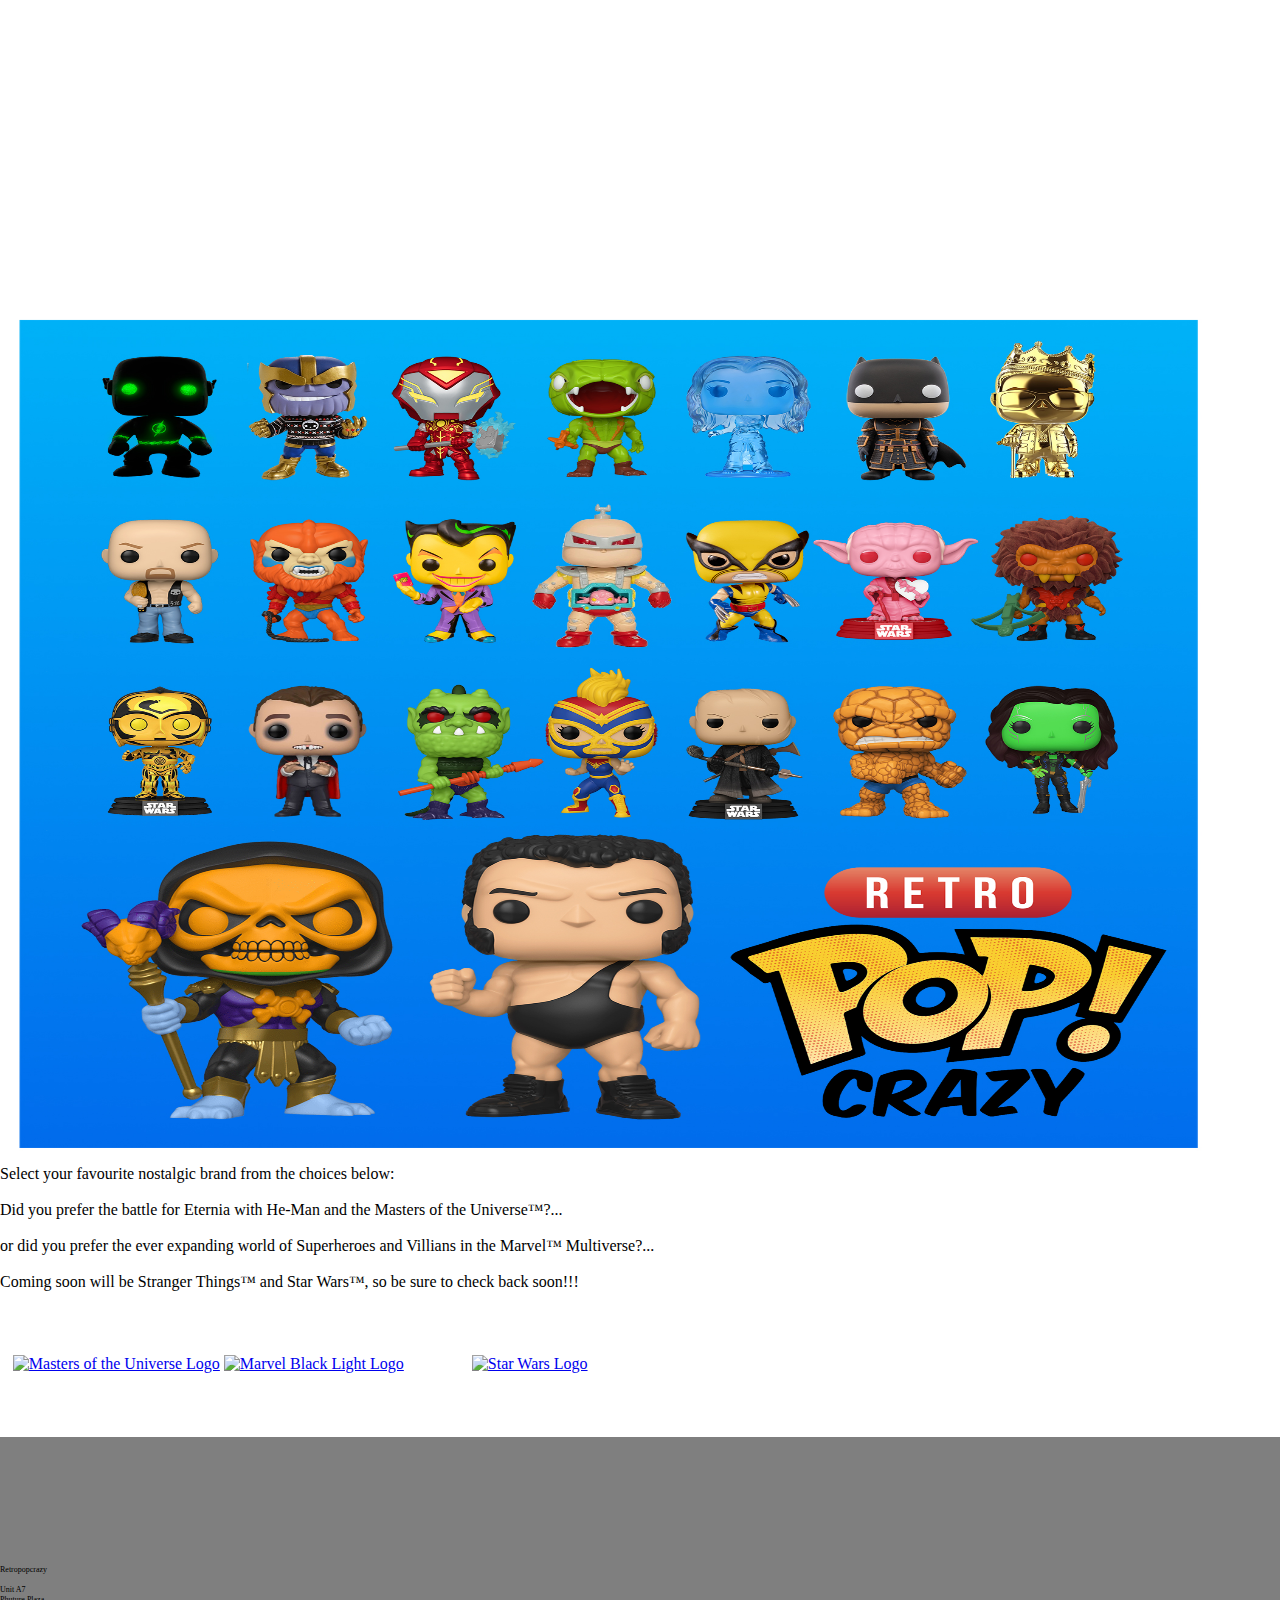
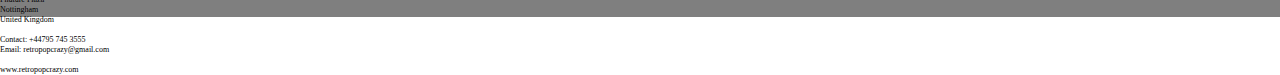
==== commit c7e3cf2a: "Fix media queries for 320px screen sizes first" ====
--- a/index.html
+++ b/index.html
@@ -41,32 +41,29 @@
 
     </section>
     
-    <div id="about">
+    <div id="about-home-title">
         <h2>Enter The Funkoverse!</h2>
     </div>
 
-    <section>
-        <div id="about-info">
-            <p>This is Retro Pop Crazy! Your one stop hub to all things Funko Pop!<br><br>All your dreams are answered with our extensive collection of Exclusive and Rare Pops.<br><br>Featured regularly will be our very own Fan Art, Legacy Stories, current value, packaging and much more.<br><br>Access The Vault for all our latest additions in the magical world of Funko™.
-            </p>
-        </div>
-    </section>
+
+    <div id="about-home-info">
+        <p1>This is Retro Pop Crazy! Your one stop hub to all things Funko Pop!<br><br>All your dreams are answered with our extensive collection of Exclusive and Rare Pops.<br><br>Featured regularly will be our very own Fan Art, Legacy Stories, current value, packaging and much more.<br><br>Access The Vault for all our latest additions in the magical world of Funko™.
+        </p1>
+    </div>
 
     <section>
         <section id="about-image-container">
-            <img src="./assets/images/Pop_Grid_Blue.jpg" alt="Grid of Pops with a blue background" id="about-image">
-        </section>
-    </section>
-
-
-
-    <section>
-        <div id="home-info">
-            <p>Select your favourite nostalgic brand from the choices below:<br><br>Did you prefer the battle for Eternia with He-Man and the Masters of the Universe™?...<br><br>
+            <img src="./assets/images/Pop_Grid_Blue.jpg" alt="Grid of Pops with a blue background" id="about-home-image">
+        </section>
+    </section>
+
+
+
+    <div id="vault-home-info">
+        <p2>Select your favourite nostalgic brand from the choices below:<br><br>Did you prefer the battle for Eternia with He-Man and the Masters of the Universe™?...<br><br>
             or did you prefer the ever expanding world of Superheroes and Villians in the Marvel™ Multiverse?...<br><br>Coming soon will be Stranger Things™ and Star Wars™, so be sure to check back soon!!!
-            </p>
-        </div>
-    </section>
+        </p2>
+    </div>
 
     <section>
         <div id="home-page-centered">
--- a/assets/css/style.css
+++ b/assets/css/style.css
@@ -106,7 +106,7 @@
     text-align: center;
     letter-spacing: 2px;
     line-height: 1em;
-    padding-top: -3%;
+    padding-top: 0;
     margin-left: auto;
     margin-right: auto;
     color: #ff00bf;
@@ -119,7 +119,7 @@
     text-align: center;
     letter-spacing: 2px;
     line-height: 1em;
-    padding-top: -3
+    padding-top: 0;
     margin-left: auto;
     margin-right: auto;
     margin-top: 3rem;
@@ -133,26 +133,20 @@
     text-align: center;
     letter-spacing: 2px;
     line-height: 1em;
-    padding-top: -3%;
+    padding-top: 0%;
     margin-left: auto;
     margin-right: auto;
     color: #ff00bf;
 }
 
-p   {
+#about-home-info  {
     font-family: 'Russo One', cursive;
-    font-size: 1.5em;
-    text-align: center;
-    text-transform: uppercase;
-    letter-spacing: 2px;
-    line-height: 25px;
-    padding-top: 3%;
+    font-size: 1.5rem;
+    text-align: center;
+    padding-top: 5%;
     padding-right: 10%;
-    padding-bottom: 5%;
-    padding-left: 10%;
-    margin-left: auto;
-    margin-right: auto;
-    margin-top: 8rem;
+    padding-left: 5%;
+    margin-top: 10%;
     color: #ffffff;
 }
 
@@ -223,59 +217,47 @@
 #herotwo-image {
     position: inherit;
     width: 100vw;
-    height: 80vh;
+    height: 100vh;
     display: flex;
     margin-top: 30%;
-
-
     background-repeat: no-repeat;
     background: url(../images/herot-two-banner.png);
     background-size: cover;
     background-position: center center;
-}
-
-#herotwo-image {
-
-    /* animates zoom on loading page banner */
+
+    /* animates zoom on image one */
     animation-name: hero-zoom;
     animation-duration: 5s;
     animation-delay: 50ms;
     animation-fill-mode: forwards;
-}
-
-    /* creates zoom for hero image */
-    @keyframes hero-zoom {
-        from {
-            transform: scale(1.1);
-        }
-
-        to {
-            transform: scale(1.0);
-        }
-}
-
-/* vault background */
-
-
-#vault-page-centered {
+
+}
+
+/* creates zoom for image one */
+@keyframes about-image-zoom {
+    from {
+        transform: scale(1.1);
+    }
+
+    to {
+        transform: scale(1);
+    }
+}
+
+
+
+h4 {
+    padding-top: 10%;
+}
+
+/* vault section logo motu */
+
+
+
+#vault-logo-motu {
     width: 100vw;
-    height: 20vh;
-    margin: 0 auto;
-    text-align: left;
-    position: relative;
-    background-color: #3a3a3a;
-
-}
-
-
-
-/* vault section logo motu */
-
-
-#vault-logo-motu {
-    width: 48%;
-    margin-left: 1%;
-    margin-top: 5%;
+    height: auto;
+    margin-top: 10%;
 }
 
 
@@ -284,7 +266,10 @@
 
 
 #vault-logo-bl {
-    width: 20%;
+    width: 70vw;
+    height: auto;
+    padding-top: 5%;
+    padding-left: 15%;
 
 }
 
@@ -293,10 +278,11 @@
 /* vault section logo sw */
 
 
-#vault-logo-sw {
-    width: 18%;
-    margin-left: 5%;
-
+#vault-logo-stsw {
+    width: 60vw;
+    height: auto;
+    padding-top: 5%;
+    padding-left: 20%;
 }
 
 
@@ -375,440 +361,13 @@
     color: rgba(255, 255, 255, 1);
 }
 
-
-
-
-
-
-
-
-
-
-
-
-/*a.menu:hover {
-    background-color:yellow;
-    font-size:20px;
-}*/
-
-}
-
-/* #follow-us-header h4 {
-    font-family: 'Permanent Marker', cursive;
-    font-size: 2em;
-    text-align: center;
-    padding-top: 40%;
-    letter-spacing: 5px;
-    text-transform: uppercase;
-    color: #91ff00;
-} */
-
-/*#follow-us-header-vault h4 {
-    text-align: center;
-    margin-top: 15%;
-    margin-bottom: 7%;
-    font-family: 'Permanent Marker', cursive;
-    font-size: 100px;
-    letter-spacing: 5px;
-    text-transform: uppercase;
-    color: #91ff00;
-}
-
-#follow-us-header-signup h4 {
-    text-align: center;
-    margin-top: 6%;
-    margin-bottom: 7%;
-    font-family: 'Permanent Marker', cursive;
-    font-size: 100px;
-    letter-spacing: 5px;
-    text-transform: uppercase;
-    color: #91ff00;
-}*/
-
-
-
-
-
-
-
-
-
-Small devices (landscape phones, 390px and up) 
-@media (min-width: 390px) {
-
-    #logo {
-        margin-top: 17%;
-    }
-
-    #menu {
-        font-size: 1.2em;
-        line-height: 23px;
-        margin-top: 17%;
-        margin-left: 10%;
-    }
-
-    .hero {
-        width: 129vw;
-        height: 64vh;
-        margin-top: 17%;
-    }
-
-    .about-home-title {
-        font-size: 4em;
-        text-align: center;
-        margin-top: 1em;
-        margin-left: 0.4em;
-    }
-
-    .about-home-subtitle {
-        margin-top: 1.5em;
-        margin-left: 2.5em;
-    }
-
-    #about-image {
-        width: 31rem;
-        height: 31rem;
-        margin-top: 2em;
-    }
-
-    #herotwo-image {
-        width: 100vw;
-        height: 40vh;
-    }
-
-
-}
-
-/* Small devices (landscape phones, 425px and up) */
-@media (min-width: 425px) {
-
-    #logo {
-        font-size: 30px;
-    }
-
-
-    #menu {
-        font-size: 1em;
-    }
-
-    .hero {
-        width: 120vw;
-        height: 50vh;
-    }
-
-    h2, h3 {
-        font-size: 4em;
-        text-align: center;
-        margin-top: 1em;
-        margin-left: 0.4em;
-    }
-
-    p {
-        margin-top: 1.5em;
-        margin-left: 2.5em;
-    }
-
-    #about-image {
-        width: 31rem;
-        height: 31rem;
-        margin-top: 2em;
-    }
-
-    #herotwo-image {
-        width: 100vw;
-        height: 40vh;
-    }
-
-}
-
-/* Small devices (landscape phones, 500px and up) */
-@media (min-width: 499px) {
-
-    #logo {
-        font-size: 25px;
-    
-    }
-
-    #menu {
-        font-size: 1em;
-    }
-
-    .hero {
-        width: 100vw;
-        height: 70vh;
-    }
-
-    h2, h3 {
-        font-size: 4em;
-        text-align: center;
-        margin-top: 1em;
-        margin-left: 0em;
-    }
-
-    p {
-        margin-top: 1.5em;
-        margin-left: 0em;
-    }
-
-    #about-image {
-        width: 31rem;
-        height: 31rem;
-        margin-top: 2em;
-    }
-
-    #herotwo-image {
-        width: 100vw;
-        height: 40vh;
-    }
-
-
-}
-
-/* Medium devices (tablets, 767px and up) */
-@media (min-width: 767px) {
-
-    #logo {
-        font-size: 30px;
-    
-    }
-
-    #menu {
-        font-size: 1em;
-    }
-    
-    .hero {
-        width: 100vw;
-        height: 60vh;
-    }
-
-    h2, h3 {
-        font-size: 5em;
-        text-align: center;
-        margin-top: 1em;
-    }
-
-    p {
-        font-size: 1.5em;
-        text-align: center;
-        line-height: 24px;
-        margin: 1em;
-        margin-top: 2em;
-    }
-
-    #about-image {
-        width: 40rem;
-        height: 40rem;
-        margin-top: 2em;
-    }
-
-    #herotwo-image {
-        width: 100vw;
-        height: 60vh;
-    }
-
-}
-
-/* Large devices (laptops, 1283px and up) */
-@media (min-width: 1283px) {
-
-    #logo {
-        font-size: 30px;
-    
-    }
-
-    #menu {
-        font-size: 1em;
-    }
-
-    .hero {
-        width: 100vw;
-        height: 60vh;
-    }
-
-    h2, h3 {
-        font-size: 5em;
-        text-align: center;
-        margin: 0;
-        margin-top: 1em;
-
-    }
-
-    p {
-        font-size: 1.5em;
-        text-align: center;
-        line-height: 24px;
-        margin: 1em;
-        margin-top: 2em;
-    }
-
-    #about-image {
-        width: 40rem;
-        height: 40rem;
-        margin-top: 2em;
-    }
-
-    #herotwo-image {
-        width: 100vw;
-        height: 80vh;
-    }
-
-}
-
-/* XX-Large devices (larger desktops, 1399px and up) */
-@media (min-width: 1399px) {
-
-    #logo {
-        font-size: 30px;
-    
-    }
-
-    #menu {
-        font-size: 1em;
-    }
-
-    .hero {
-        width: 100vw;
-        height: 60vh;
-    }
-
-    h2, h3 {
-        font-size: 7em;
-        text-align: center;
-        margin: 1em;
-        margin-top: 1em;
-    }
-
-    p {
-        font-size: 1.5em;
-        text-align: center;
-        line-height: 22px;
-        margin: 1em;
-    }
-
-    #about-image {
-        width: 48rem;
-        height: 48rem;
-        margin-top: 2em;
-    }
-}
-
-/* XXX-Large devices (larger desktops, 2559px and up) */
-@media (min-width: 2559px) {
-    .hero {
-        width: 100vw;
-        height: 80vh;
-    }
-
-}
-
-/* Super-Large devices (larger desktops, 3479px and up) */
-@media (min-width: 3479px) {
-    .hero {
-        width: 100vw;
-        height: 80vh;
-    }
-
-}
-
-
-/* Portrait 
-@media only screen and (max-device-width: 768px){
-
-    #menu a {
-        font-size: 0.4em;
-        letter-spacing: 0px;
-        margin-left: -44em;
-        word-spacing: -2px;
-
-    }
-
-    #menu li {
-        float: right;
-        list-style-type:
-        margin-right: 10px;
-    }
-
-    #logo {
-        font-size: 1.3em;
-        margin-top: -2rem;
-    }
-
-    
-    .hero {
-        width: 100vw;
-        height: 26vh;
-        margin-left: -230px;
-    }
-
-    .about-home-title {
-        font-size: 2em;
-        margin: 1em;
-        margin-top: 2em;
-        margin-left: -13.8em;
-    }
-
-    .about-home-subtitle {
-        font-size: 0.8em;
-        text-align: center;
-        line-height: 15px;
-        margin: 3em;
-        margin-left: -4em;
-        margin-right: 32.5em;
-    }
-
-}
-
-
-/* iPhone 320px */
-
-/* Portrait 
-@media only screen and (max-device-width: 320px){
-
-
-    #menu a {
-        font-size: 0.5em;
-        letter-spacing: 0px;
-        margin-top: 10rem;
-        margin-left: -0.9em;
-    }
-
-    #menu li {
-        float: right;
-        list-style-type:
-        margin-right: 10px;
-    }
-
-    #logo {
-        font-size: 1.3em;
-        margin-top: -2rem;
-        margin-left: 2rem;
-    }
-
-
-    .hero {
-        width: 21rem;
-        height: 22rem;
-        margin-left: -0.5em;
-    }
-
-    .about-home-title {
-        font-size: 2em;
-        margin-top: 2em;
-        margin-left: 1em;
-        margin-right: 1em;
-    }
-
-    .about {
-        margin-top: 2rem;
-    }
-    
-}
-*/
-
-
-
-/* Portrait 
-@media only screen and (max-device-width: 500px){
+/* Media Queries */
+
+
+/* Portrait */
+
+
+@media only screen and (min-device-width: 320px) {
 
     #logo {
         font-size: 1.3em;
@@ -816,16 +375,46 @@
     }
 
     .hero {
-        width: 20rem;
-        height: 20rem;
-        margin-left: 0;
-    }
-
-    .about-home-title {
-        font-size: 2em;
-        margin-left: 1em;
-        margin-right: 1em;
-    }
-
-}
-*/+        width: 100vw;
+        height: 100vh;
+    }
+
+    #about-home-title h2  {
+        font-size: 2.2em;
+        padding-top: 22%;
+        padding-right: 5%;
+    }
+
+    #about-home-image {
+        width: 95vw;
+        height: 61vh;
+        padding-top: 10%;
+    }
+} 
+
+/* Portrait */
+
+
+@media only screen and (min-device-width: 500px) {
+
+    #logo {
+        font-size: 1.3em;
+        margin-left: 2rem;
+    }
+
+    .hero {
+        width: 100vw;
+        height: 100vh;
+    }
+
+    #about-home-title h2  {
+        font-size: 2.2em;
+        padding-top: 22%;
+    }
+
+    #about-home-image {
+        width: 95vw;
+        height: 95vh;
+        padding-top: 10%;
+    }
+} 
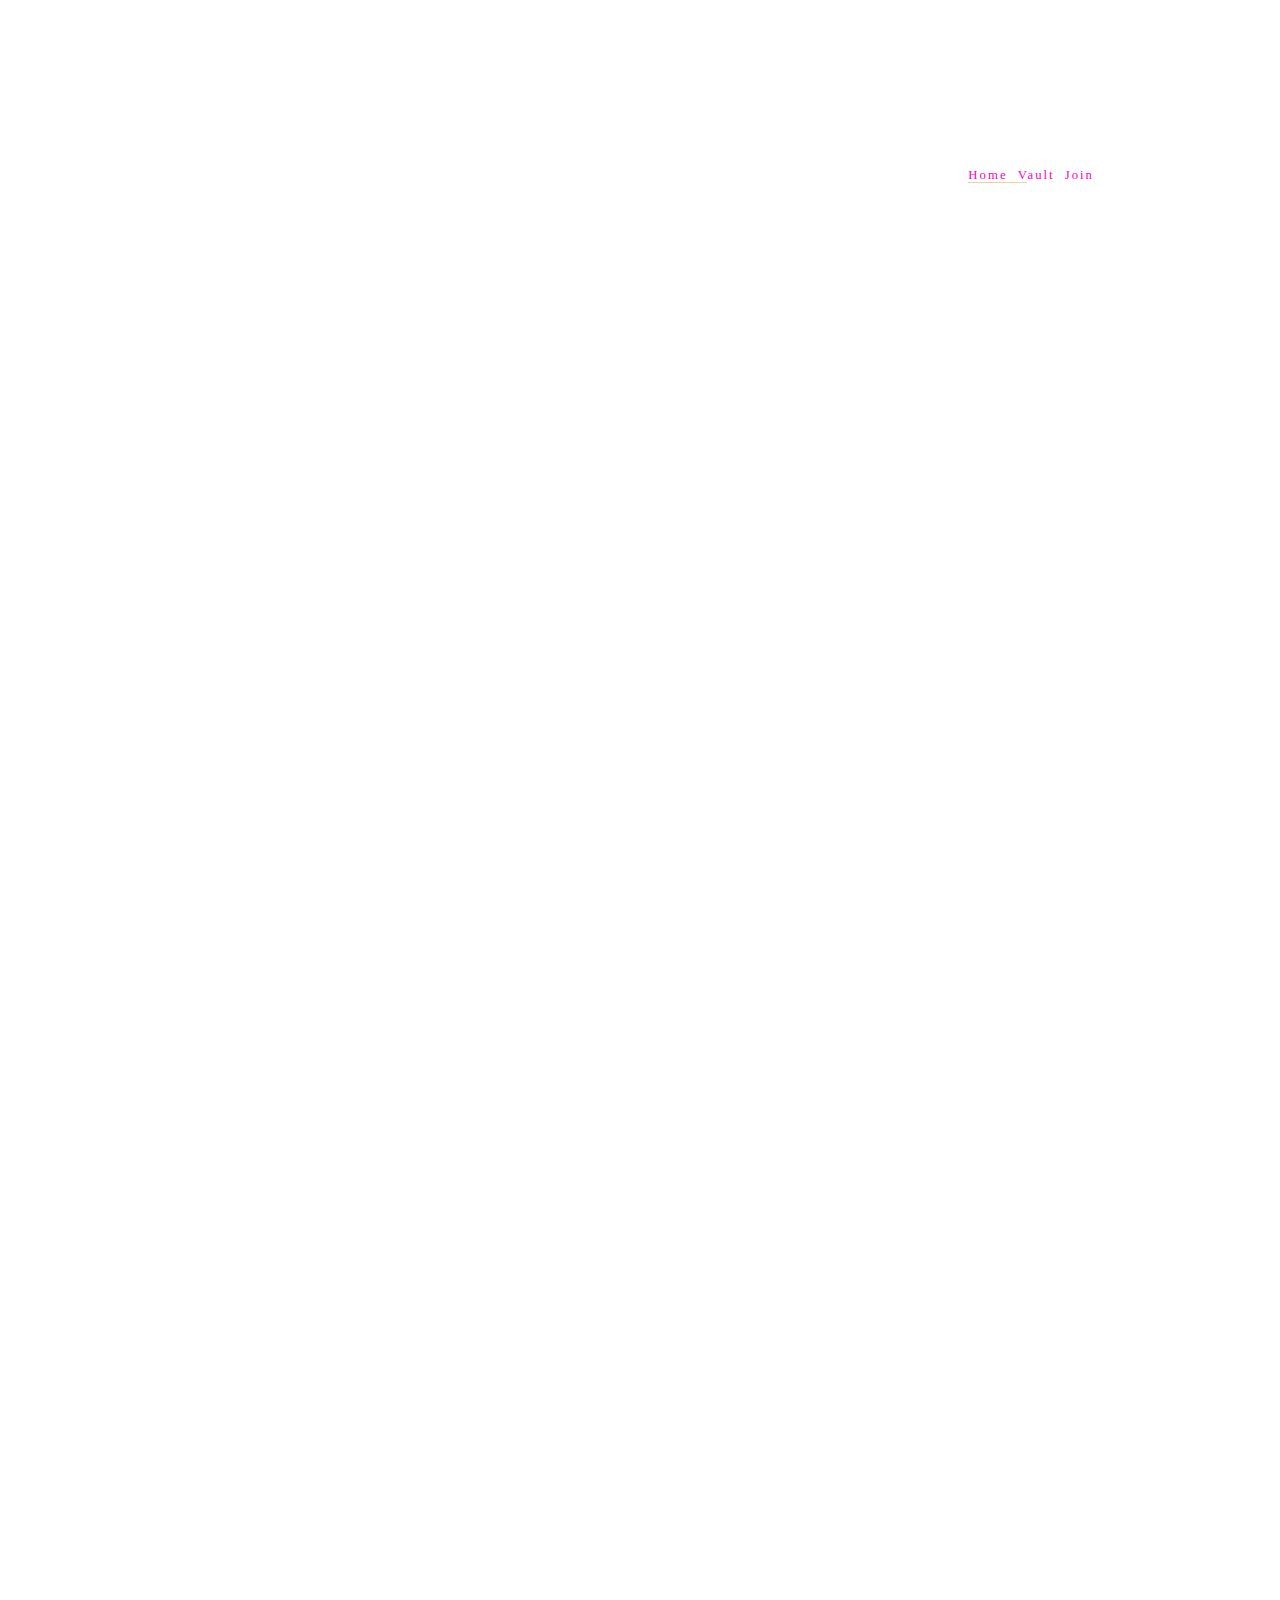
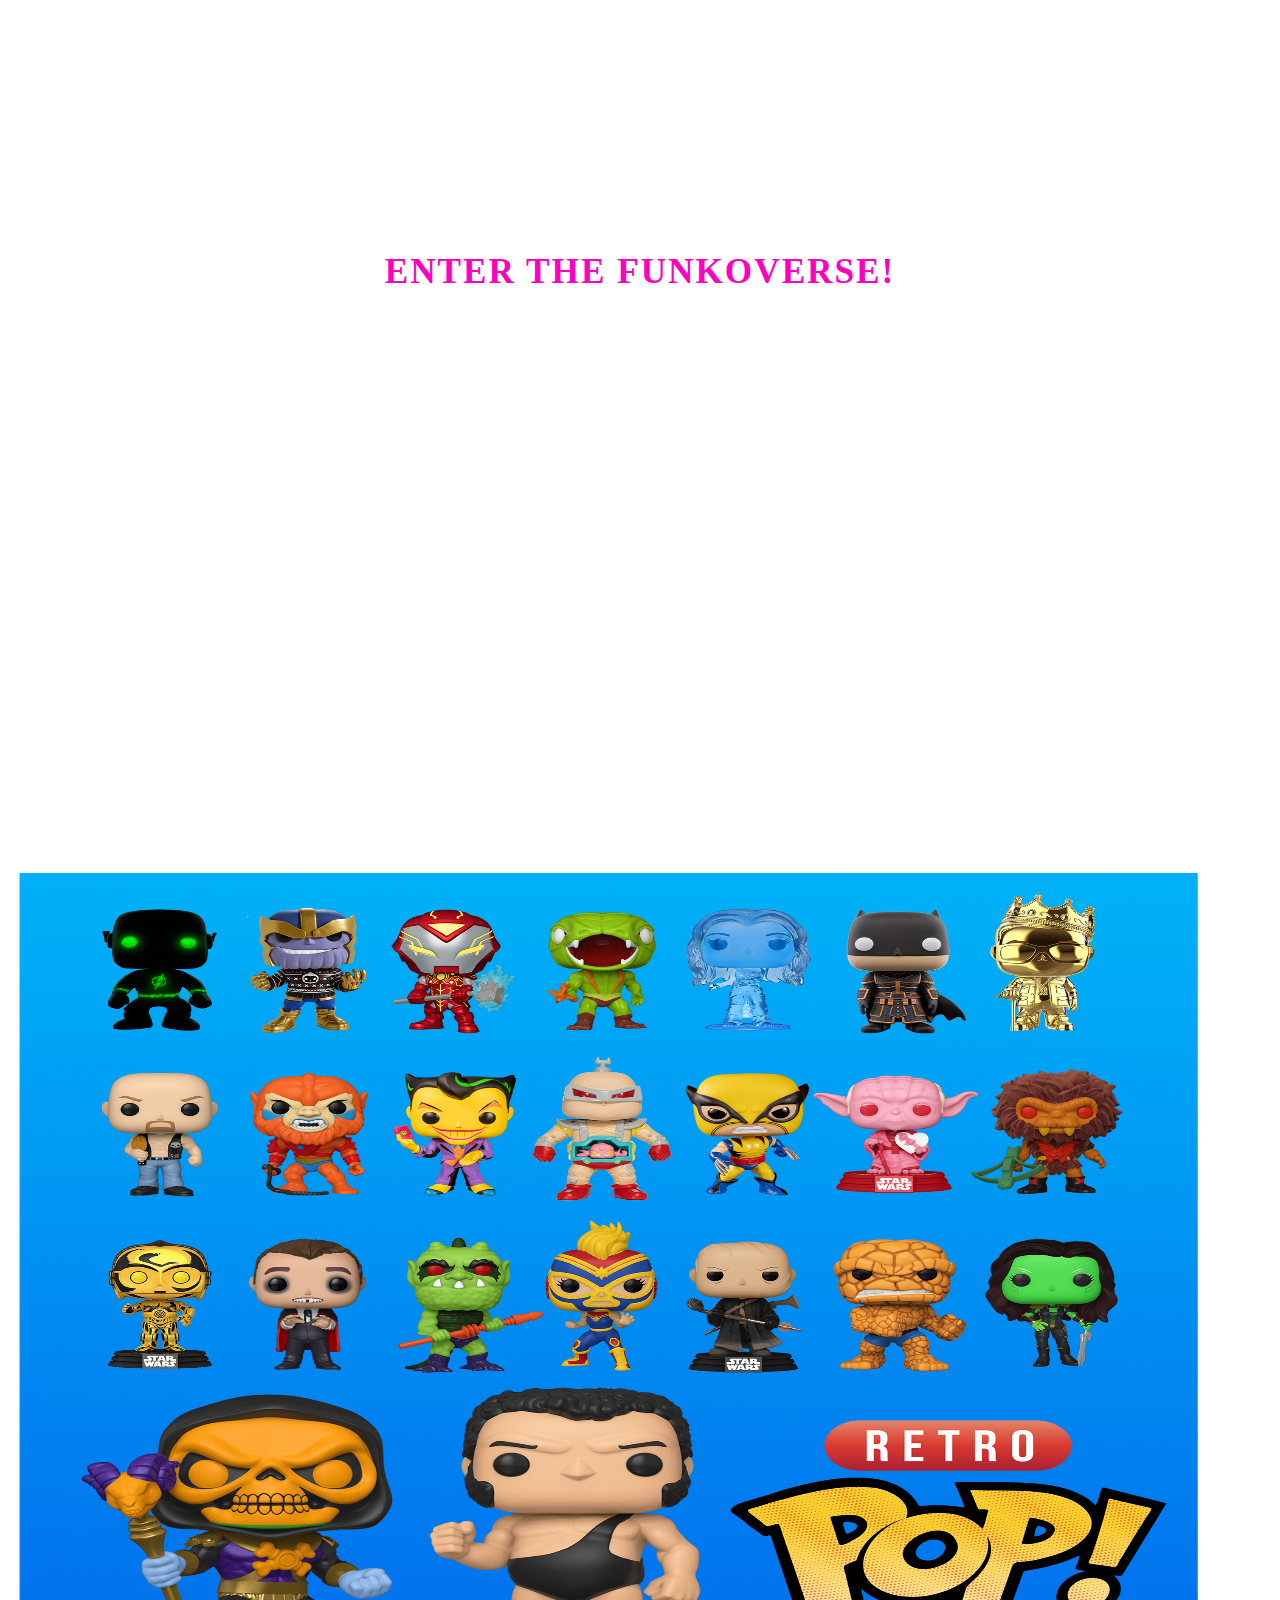
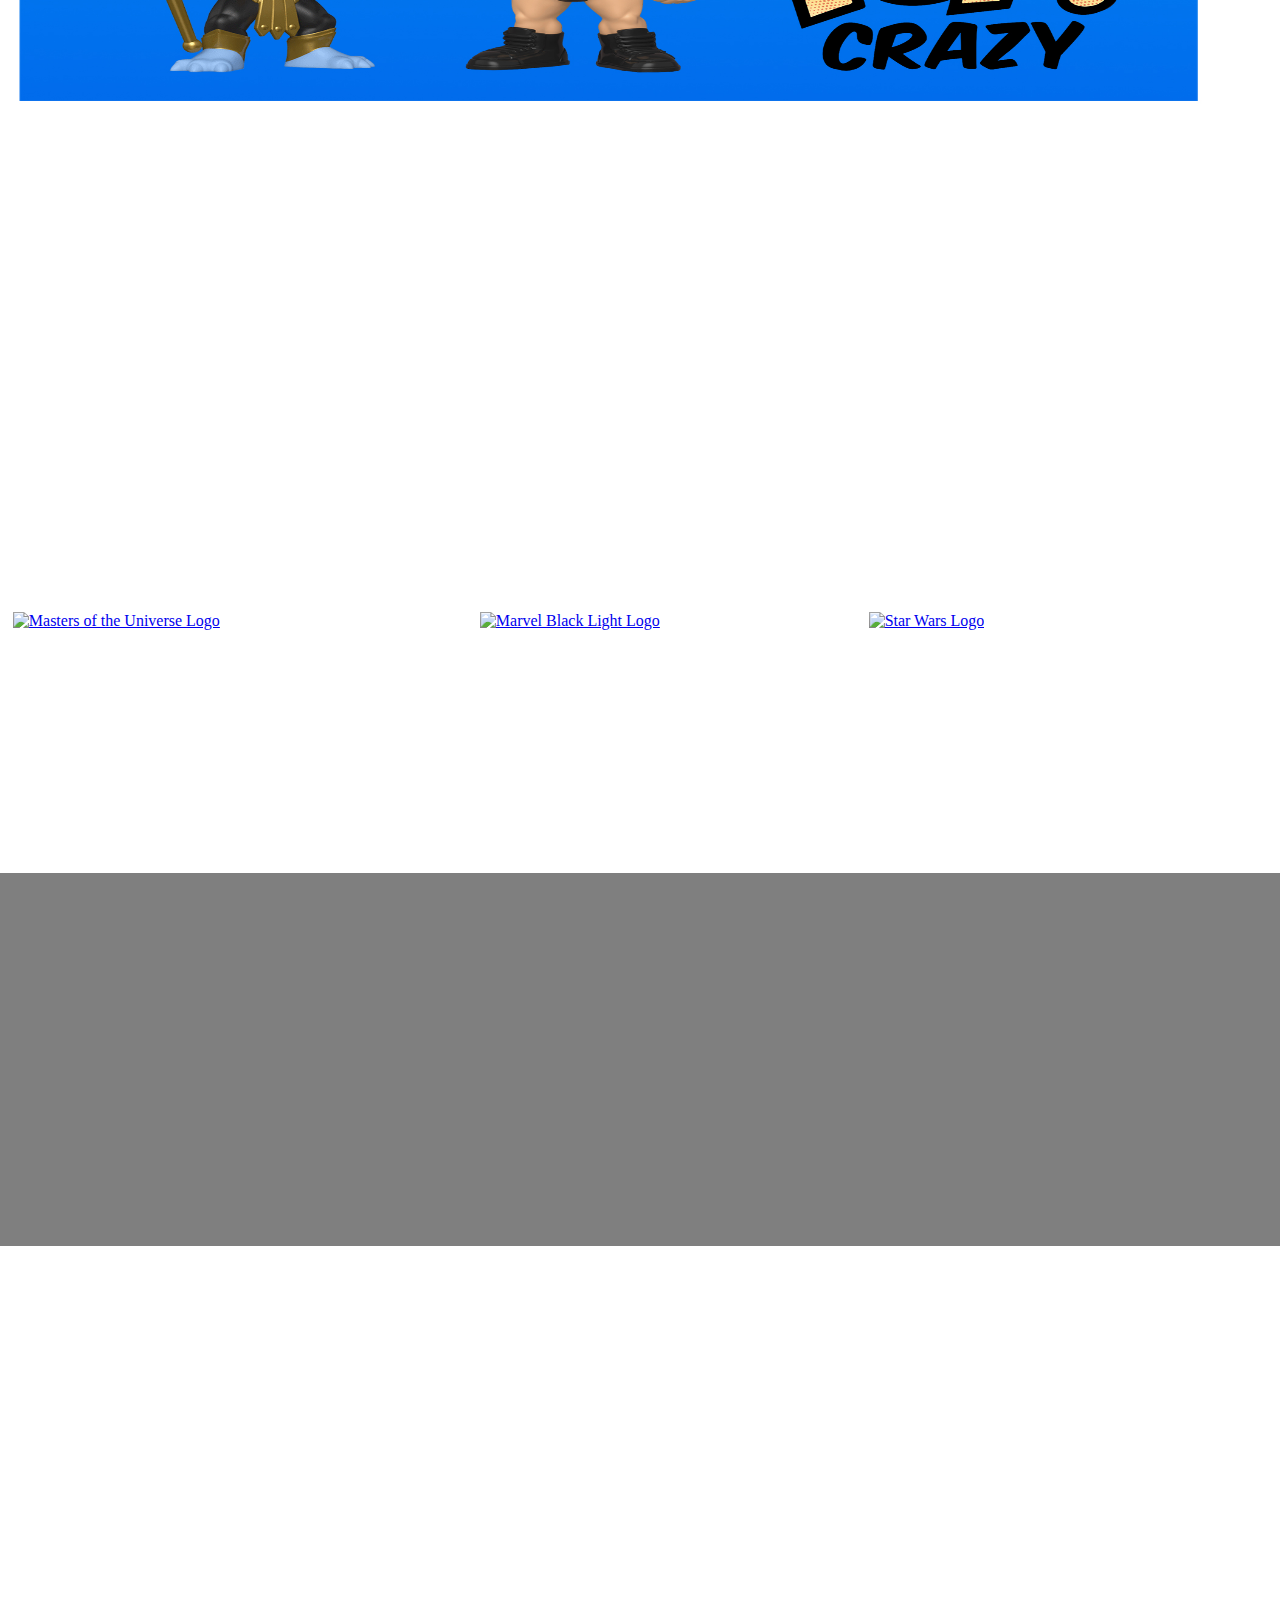
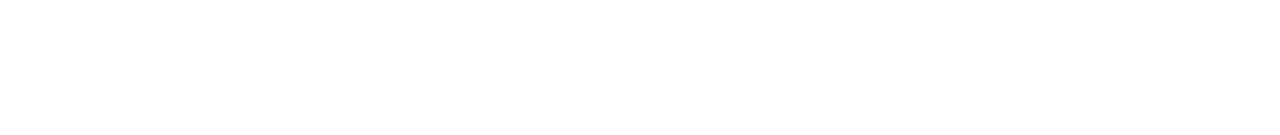
==== commit 3df4b140: "Fixmedia queries on 320px min screen sizes" ====
--- a/index.html
+++ b/index.html
@@ -47,8 +47,8 @@
 
 
     <div id="about-home-info">
-        <p1>This is Retro Pop Crazy! Your one stop hub to all things Funko Pop!<br><br>All your dreams are answered with our extensive collection of Exclusive and Rare Pops.<br><br>Featured regularly will be our very own Fan Art, Legacy Stories, current value, packaging and much more.<br><br>Access The Vault for all our latest additions in the magical world of Funko™.
-        </p1>
+        <p>This is Retro Pop Crazy! Your one stop hub to all things Funko Pop!<br><br>All your dreams are answered with our extensive collection of Exclusive and Rare Pops.<br><br>Featured regularly will be our very own Fan Art, Legacy Stories, current value, packaging and much more.<br><br>Access The Vault for all our latest additions in the magical world of Funko™.
+        </p>
     </div>
 
     <section>
@@ -58,11 +58,10 @@
     </section>
 
 
-
     <div id="vault-home-info">
-        <p2>Select your favourite nostalgic brand from the choices below:<br><br>Did you prefer the battle for Eternia with He-Man and the Masters of the Universe™?...<br><br>
+        <p>Select your favourite nostalgic brand from the choices below:<br><br>Did you prefer the battle for Eternia with He-Man and the Masters of the Universe™?...<br><br>
             or did you prefer the ever expanding world of Superheroes and Villians in the Marvel™ Multiverse?...<br><br>Coming soon will be Stranger Things™ and Star Wars™, so be sure to check back soon!!!
-        </p2>
+        </p>
     </div>
 
     <section>
@@ -84,7 +83,6 @@
         <p class="p2">
             <p2>Retropopcrazy<br>
                 <br>Unit A7<br>Phuture Plaza<br>Nottingham<br>United Kingdom<br><br>
-                Contact: +44795 745 3555<br>
                 Email: retropopcrazy@gmail.com
                 <br><br>www.retropopcrazy.com
             </p2>
--- a/assets/css/style.css
+++ b/assets/css/style.css
@@ -20,9 +20,10 @@
 #menu {
     color: #ff00bf;
     font-size: 2em;
-    letter-spacing: 4px;
+    letter-spacing: 2px;
     margin-right: 3rem;
-    margin-top: 4rem;
+    margin-top: 2rem;
+    padding: 10%;
 }
 
 #menu,
@@ -33,10 +34,12 @@
 #menu li {
     float: right;
     list-style-type: none;
-    margin-right: 30px;
+    margin-right: 10px;
 }
 
 #menu a {
+    font-size: 0.4em;
+    padding-right: 49%;
     text-decoration: none;
     color: inherit;
 }
@@ -144,8 +147,6 @@
     font-size: 1.5rem;
     text-align: center;
     padding-top: 5%;
-    padding-right: 10%;
-    padding-left: 5%;
     margin-top: 10%;
     color: #ffffff;
 }
@@ -167,6 +168,17 @@
     animation-fill-mode: forwards;
 }
 
+#vault-home-info  {
+    font-family: 'Russo One', cursive;
+    font-size: 1.5rem;
+    text-align: center;
+    padding-top: 5%;
+    padding-right: 10%;
+    padding-left: 5%;
+    margin-top: 10%;
+    color: #ffffff;
+}
+
 /* creates zoom for image one */
 @keyframes about-image-zoom {
     from {
@@ -185,7 +197,7 @@
 
 
 #home-logo-motu {
-    width: 48%;
+    width: 100%;
     margin-left: 1%;
     margin-top: 5%;
 }
@@ -196,7 +208,9 @@
 
 
 #home-logo-bl {
-    width: 20%;
+    width: 60%;
+    padding-top: 5%;
+    padding-left: 20%;
 
 }
 
@@ -206,8 +220,9 @@
 
 
 #home-logo-stsw {
-    width: 18%;
-    margin-left: 5%;
+    width: 67%;
+    padding: 3%;
+    padding-left: 16%;
 
 }
 
@@ -289,26 +304,32 @@
 /* footer */
 
 .footer-placeholder {
-    width:100vw;
-    height: 20vh;
-    margin-top: 5%;
+    width: 100vw;
+    height: 40vh;
+    padding-top: 1%;
+    margin-top: 16%;
     background-color: rgba(0, 0, 0, 0.5);
 }
 
 
 .p2 {
-    font-size:8px;
+    font-family: system-ui;
+    font-size: 8px;
+    line-height: 12px;
+    letter-spacing: 0.2px;
+    padding: 12%;
+    padding-top: 33%;
+    margin-top: 12%;
+    margin-bottom: -10%;
+    color: #ffffff;
+}
+
+/* social networks */
+
+.social-networks {
     text-align: left;
-    line-height: 10px;
-    padding-top: 10%;
-    margin-bottom: -10%;
-}
-
-/* social networks */
-
-.social-networks {
-    text-align: right;
-    padding-top: 1.5%;
+    margin-left: 12%;
+    padding-top: 2%;
 
 }
 
@@ -318,9 +339,7 @@
 
 .social-networks i {
     font-size: 100%;
-    padding-right: 8%;
-    letter-spacing: -200px;
-    float: right;
+    margin-right: 2%;
 }
 
 
@@ -370,26 +389,48 @@
 @media only screen and (min-device-width: 320px) {
 
     #logo {
-        font-size: 1.3em;
-        margin-left: 2rem;
+        font-size: 1.4em;
+        padding-right: 1%;
     }
 
     .hero {
         width: 100vw;
-        height: 100vh;
+        height: 55vh;
     }
 
     #about-home-title h2  {
         font-size: 2.2em;
         padding-top: 22%;
-        padding-right: 5%;
+        padding-right: 0%;
+    }
+
+    #about-home-info p {
+        font-size: 1.2rem;
+        padding: 5%;
+        padding-top: 2%;
     }
 
     #about-home-image {
-        width: 95vw;
-        height: 61vh;
+        width: 100vw;
         padding-top: 10%;
     }
+
+    #vault-home-info p {
+        font-size: 1.2rem;
+        padding: 5%;
+        padding-top: 2%;
+        padding-right: 0%;
+    }
+
+    #home-logo-motu {
+        width: 100%;
+        margin-left: 1%;
+        margin-top: 5%;
+    }
+
+    .p2 {
+
+    }
 } 
 
 /* Portrait */
@@ -398,8 +439,9 @@
 @media only screen and (min-device-width: 500px) {
 
     #logo {
-        font-size: 1.3em;
-        margin-left: 2rem;
+        font-size: 1.4em;
+        padding-right: 13%;
+        margin-left: 17%;
     }
 
     .hero {
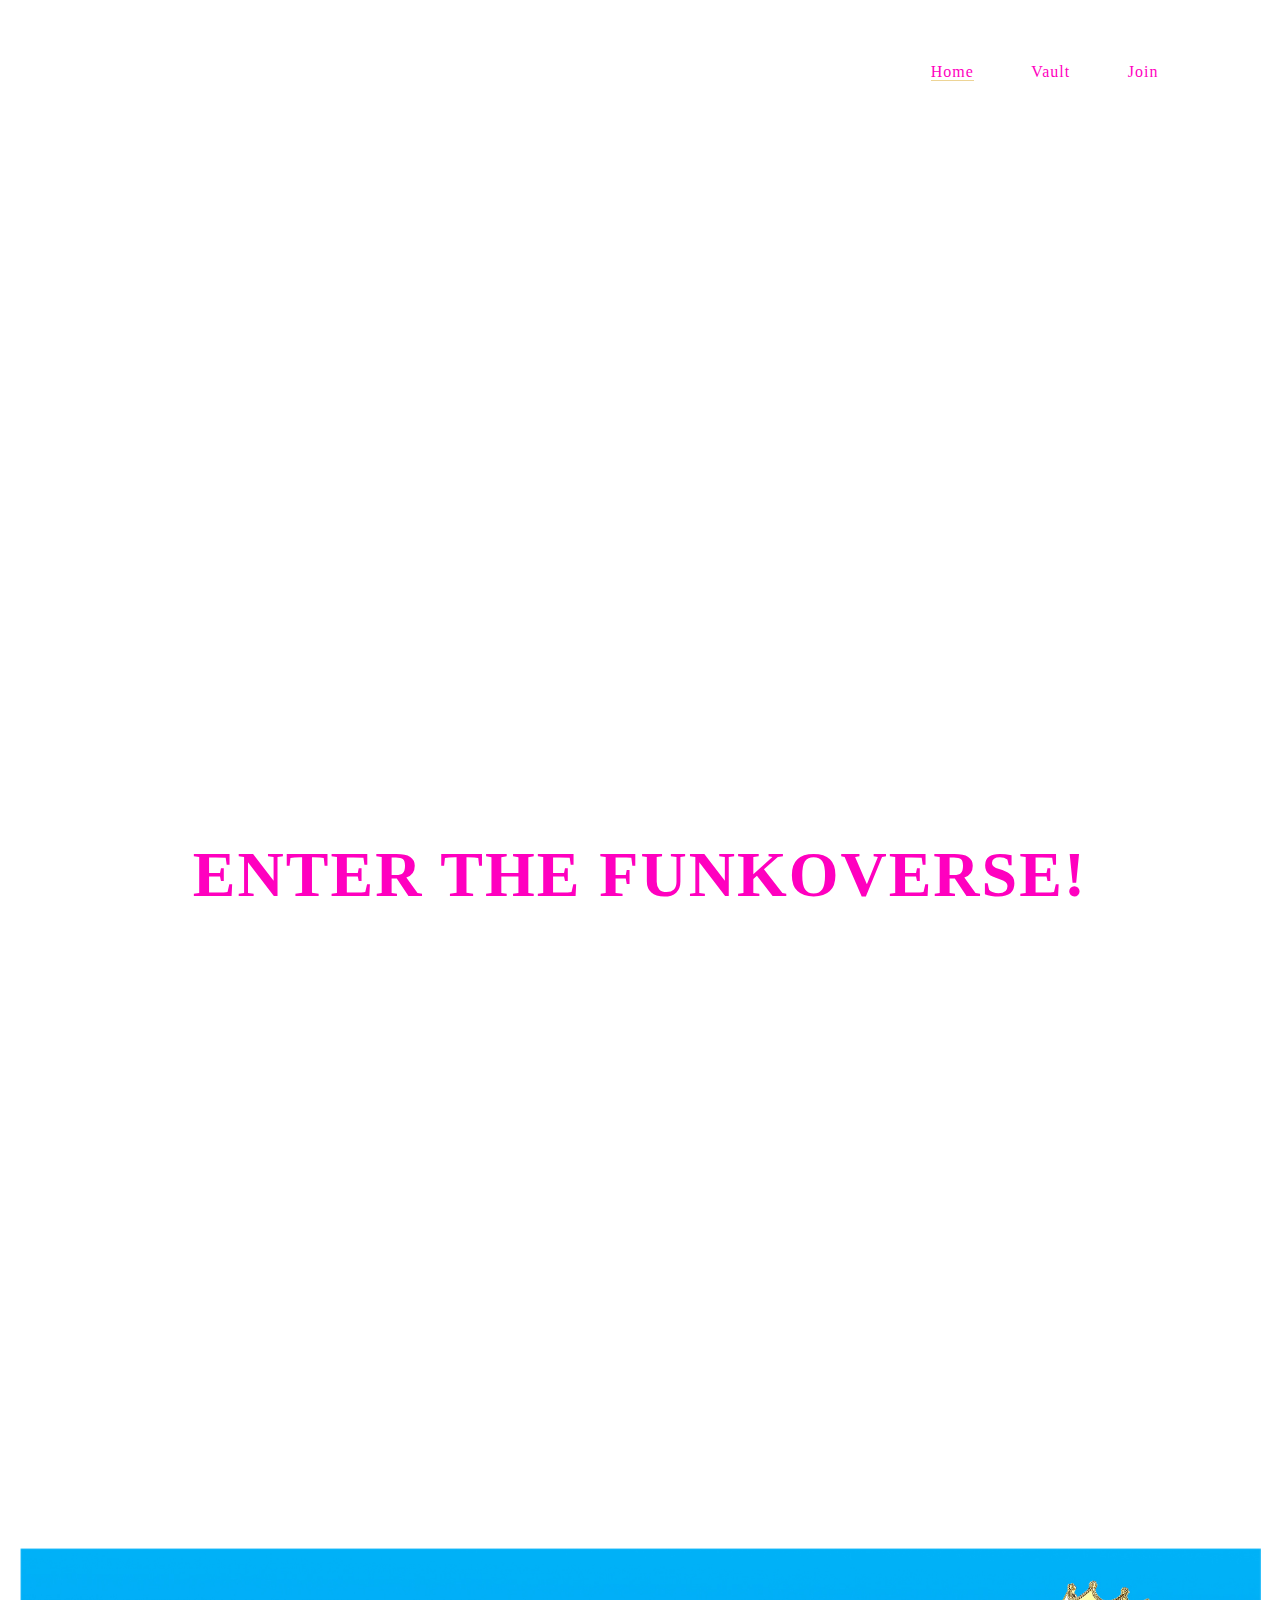
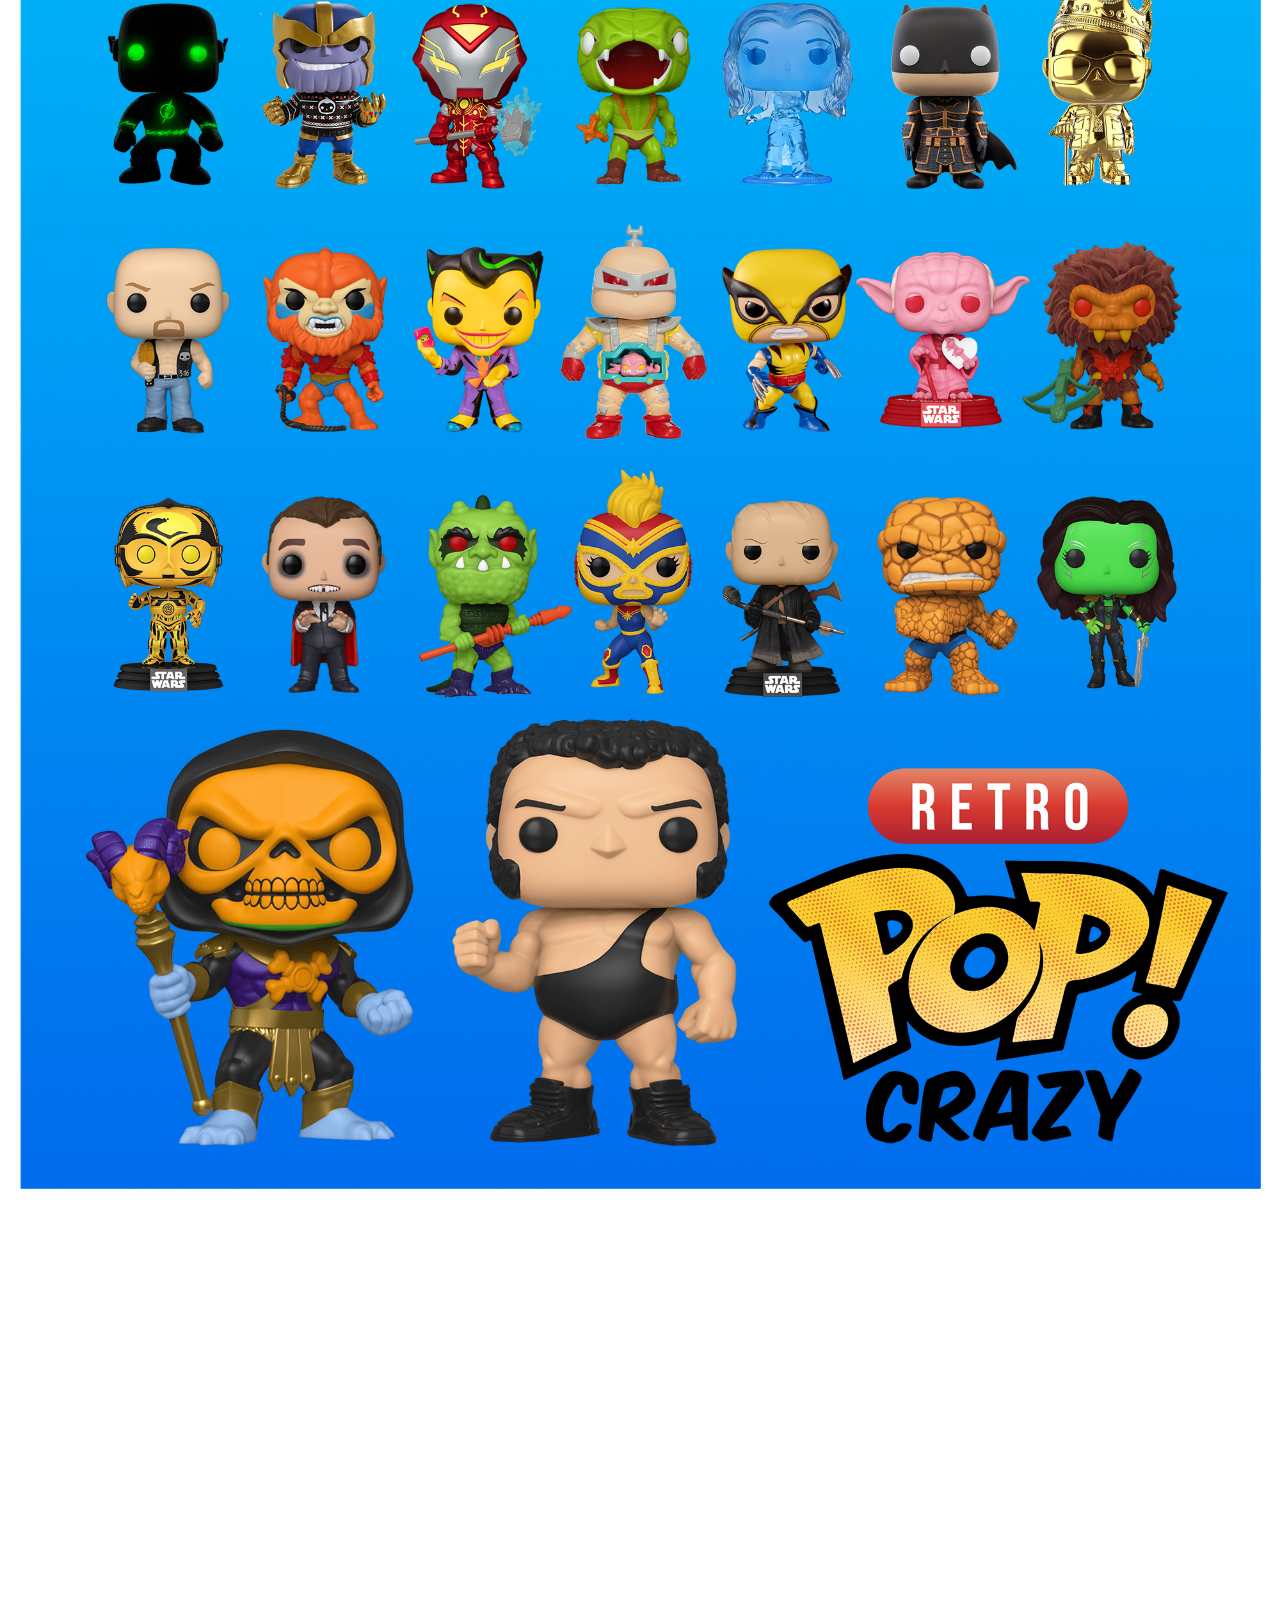
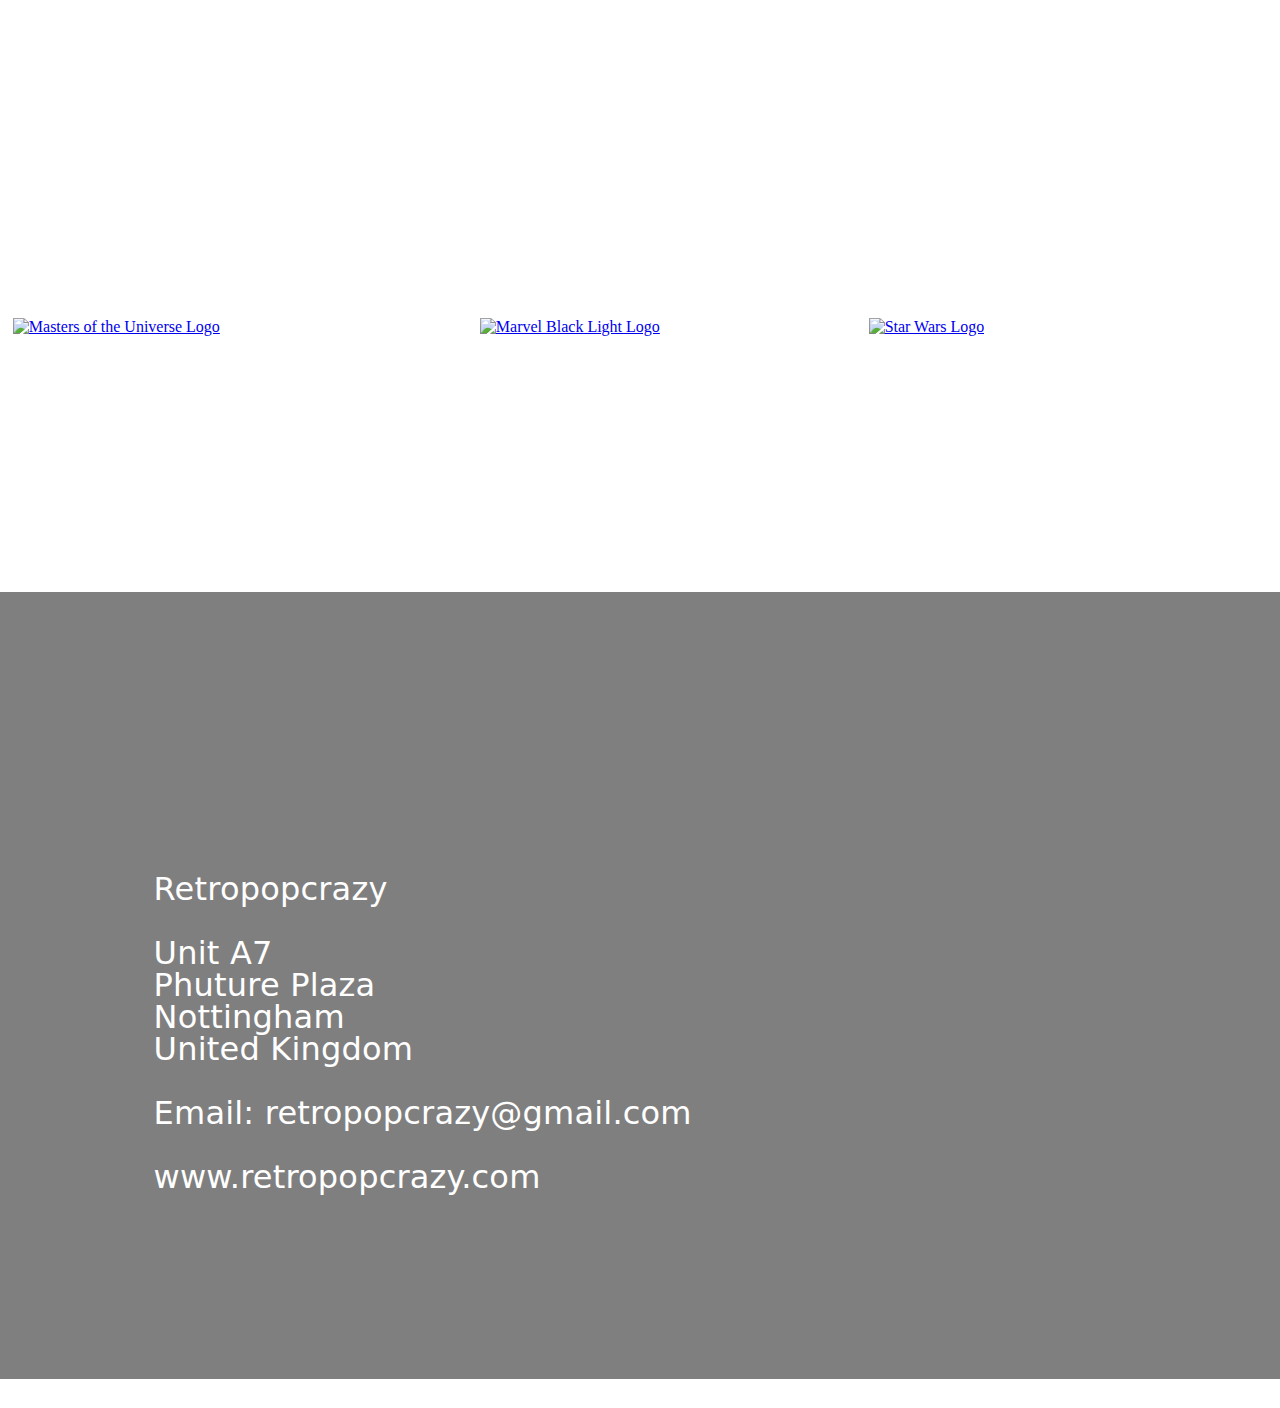
==== commit 82c9dbc0: "Add footer info from html to vault page and remove old code for the funko brand images sections" ====
--- a/index.html
+++ b/index.html
@@ -58,9 +58,9 @@
     </section>
 
 
-    <div id="vault-home-info">
-        <p>Select your favourite nostalgic brand from the choices below:<br><br>Did you prefer the battle for Eternia with He-Man and the Masters of the Universe™?...<br><br>
-            or did you prefer the ever expanding world of Superheroes and Villians in the Marvel™ Multiverse?...<br><br>Coming soon will be Stranger Things™ and Star Wars™, so be sure to check back soon!!!
+    <div id="about-home-info-two">
+        <p>Did you prefer the battle for Eternia with He-Man and the Masters of the Universe™?<br><br>Or did you prefer the ever expanding world of Superheroes and Villains in the Marvel™ Multiverse?<br><br>Select your favourite nostalgic brand from the choices below:<br><br>
+            Coming soon will be Stranger Things™ and Star Wars™, so be sure to check back soon!!!
         </p>
     </div>
 
@@ -76,17 +76,13 @@
     </section>
 
     <!--Footer-->
-    
-    <div class="footer-placeholder">
 
-
-        <p class="p2">
-            <p2>Retropopcrazy<br>
-                <br>Unit A7<br>Phuture Plaza<br>Nottingham<br>United Kingdom<br><br>
-                Email: retropopcrazy@gmail.com
-                <br><br>www.retropopcrazy.com
-            </p2>
-        </p>
+    <footer>
+        <div class="footer-placeholder">
+            <p class="footer-info">
+                <p2>Retropopcrazy<br><br>Unit A7<br>Phuture Plaza<br>Nottingham<br>United Kingdom<br><br>Email: retropopcrazy@gmail.com<br><br>www.retropopcrazy.com<br></br></p2>
+            </p>
+        </div>
 
         <div>
             <ul class="social-networks">
@@ -108,180 +104,10 @@
                 </li>
             </ul>
         </div>
-    
-    </div>
-
-
-
 
     </footer>
 
 
-
-     <!--<footer>
-
-        
-        <div id="follow-us-header">
-            <h4>Follow Us!</h4>
-        </div>
-
-        <ul class="social-networks">
-            <li>
-                <a href="https://facebook.com/retropopcrazy" target="_blank" rel="noopener"
-                    aria-label="Visit our Facebook page (opens in a new tab)"><i class="fab fa-facebook"></i></a>
-            </li>
-            <li>
-                <a href="https://instagram.com/retropopcrazy" target="_blank" rel="noopener"
-                    aria-label="Visit our Instagram page (opens in a new tab)"><i class="fab fa-instagram"></i></a>
-            </li>
-            <li>
-                <a href="https://twitter.com" target="_blank" rel="noopener"
-                    aria-label="Visit our Twitter page (opens in a new tab)"><i class="fab fa-twitter"></i></a>
-            </li>
-            <li>
-                <a href="https://youtube.com" target="_blank" rel="noopener"
-                    aria-label="Visit our YouTube page (opens in a new tab)"><i class="fab fa-youtube"></i></a>
-            </li>
-        </ul>
-    </footer>-->
-
-<!--
-    
-    </section>
-
-    <section class="hero-mobile">
-
-        <div class="hero-mobile-content">
-
-            <h1 class="hero-mobile-title">
-                Example title text
-            </h1>
-
-            <h2 class="hero-mobile-subtitle">
-                Example subtitle text
-            </h2>
-
-        </div>
-
-    </section>
-    -->
-
-
-    
-    <!--
-    <section>
-        <div id="center-about"></div>
-    </section>
-
-    <section>
-        <section id="about-us-image-container">
-            <img src="./assets/images/Pop_Grid_Blue.jpg" alt="Grid of Pops with a blue background" id="about-us-image">
-        </section>
-    </section>
-
-    <section>
-        <div id="center-about-info">
-            <span>
-                This is Retro Pop Crazy!<br>Your hub to all things Funko Pop!<br>All your questions answered with our
-                extensive range of Exclusive and Rare Pops. Featuring our very own Fan Art, Legacy, Value, Packaging
-                and much more.<br>Access The Vault for all our latest additions in the magical world of Funko.
-            </span>
-        </div>
-    </section>
-
-    <div id="about-us">
-        <h2>Welcome to<br>the Funkoverse!</h2>
-    </div>
-
-    <section>
-        <div id="center-about"></div>
-    </section>
-
-
-    <section>
-        <section id="about-us-image-container">
-            <img src="./assets/images/Pop_Grid_Blue.jpg" alt="Grid of Pops with a blue background" id="about-us-image">
-        </section>
-    </section>
-
-
-    <section>
-        <div id="center-about-info">
-            <span>
-                This is Retro Pop Crazy!<br>Your hub to all things Funko Pop!<br>All your questions answered with our
-                extensive range of Exclusive and Rare Pops. Featuring our very own Fan Art, Legacy, Value, Packaging
-                and much more.<br>Access The Vault for all our latest additions in the magical world of Funko.
-            </span>
-        </div>
-    </section>
-
-    <section>
-
-        <section id="vault-placeholder">
-            <section id="vault-header">
-                <h3>The Vault</h3>
-            </section>
-        </section>
-
-        <section>
-            <div id="vault-page-centered">
-                <a href="thevault.html" target="_blank"><img src="./assets/images/MOTU_Logo.png"
-                        alt="Masters of the Universe Logo" id="vault-page-logo-motu"></a>
-                <a href="thevault.html" target="_blank"><img src="./assets/images/Black_Light_Logo.png"
-                        alt="Marvel Black Light Logo" id="vault-page-logo-bl"></a>
-                <a href="thevault.html" target="_blank"><img src="./assets/images/Star_Wars_Logo.png"
-                        alt="Star Wars Logo" id="vault-page-logo-sw"></a>
-                <a href="thevault.html" target="_blank"><img src="./assets/images/stranger-things-logo.png"
-                        alt="Stranger Things Logo" id="vault-page-logo-st"></a>
-            </div>
-        </section>
-
-
-
-    </section>
-
-    <footer>
-        <div id="follow-us-header">
-            <h4>Follow Us...</h4>
-        </div>
-
-        <ul class="social-networks">
-            <li>
-                <a href="https://facebook.com/retropopcrazy" target="_blank" rel="noopener"
-                    aria-label="Visit our Facebook page (opens in a new tab)"><i class="fab fa-facebook"></i></a>
-            </li>
-            <li>
-                <a href="https://instagram.com/retropopcrazy" target="_blank" rel="noopener"
-                    aria-label="Visit our Instagram page (opens in a new tab)"><i class="fab fa-instagram"></i></a>
-            </li>
-            <li>
-                <a href="https://twitter.com" target="_blank" rel="noopener"
-                    aria-label="Visit our Twitter page (opens in a new tab)"><i class="fab fa-twitter"></i></a>
-            </li>
-            <li>
-                <a href="https://youtube.com" target="_blank" rel="noopener"
-                    aria-label="Visit our YouTube page (opens in a new tab)"><i class="fab fa-youtube"></i></a>
-            </li>
-        </ul>
-
-        <div id="social-info-facebook">
-            <h4>Follow<br>our page<br>@retropopcrazy</h4>
-        </div>
-
-        <div id="social-info-instagram">
-            <h4>Tag us<br>with<br>#retropopcrazy<br></h4>
-        </div>
-
-        <div id="social-info-twitter">
-            <h4>Send us a<br>tweet<br>@retropopcrazy</h4>
-        </div>
-
-        <div id="social-info-youtube">
-            <h4>Subscribe<br>to our channel<br>retropopcrazy</h4>
-        </div>
-    </footer>
-    -->
-    <!-- Font awesome script -->
     <script src="https://kit.fontawesome.com/b83175b9a4.js" crossorigin="anonymous"></script>
 
 </body>
--- a/assets/css/style.css
+++ b/assets/css/style.css
@@ -4,6 +4,14 @@
     margin: 0;
     padding: 0;
     border: none;
+}
+
+html, body {
+    overflow-x: hidden;
+}
+
+body {
+    position: relative
 }
 
 body {
@@ -15,31 +23,39 @@
     background-size: cover;
 }
 
+/* logo */
+
+#logo {
+    font-family: 'Bungee Outline', cursive;
+    font-size: 1.2em;
+    letter-spacing: 1px;
+    float: left;
+    padding: 5%;
+    color: #ffffff;
+}
+
+
 /* nav links */
 
 #menu {
     color: #ff00bf;
-    font-size: 2em;
-    letter-spacing: 2px;
-    margin-right: 3rem;
-    margin-top: 2rem;
-    padding: 10%;
+    font-size: 1em;
+    letter-spacing: 1px;
+    padding: 5%;
 }
 
 #menu,
 #logo {
-    line-height: 1rem;
+    line-height: 1em;
 }
 
 #menu li {
     float: right;
     list-style-type: none;
-    margin-right: 10px;
+    margin-right: 5%;
 }
 
 #menu a {
-    font-size: 0.4em;
-    padding-right: 49%;
     text-decoration: none;
     color: inherit;
 }
@@ -52,29 +68,14 @@
     border-bottom: 1px solid #edd496;
 }
 
-/* logo */
-
-#logo {
-    font-family: 'Bungee Outline', cursive;
-    font-size: 0.5em;
-    letter-spacing: 0px;
-    float: left;
-    margin-top: 1px;
-    margin-left: 62px;
-    margin-bottom: 56px;
-    color: #ffffff;
-
-}
 
 /* hero image */
 
 .hero {
+    width: 100vw;
+    height: 56vh;
+    display: flex;
     position: inherit;
-    width: 100vw;
-    height: 80vh;
-    display: flex;
-    margin-top: 30%;
-
 
     background-repeat: no-repeat;
     background: url(../images/hero-image-3-2560x1004.png);
@@ -104,14 +105,14 @@
 
 h2 {
     font-family: 'Permanent Marker', cursive;
-    font-size: 4em;
+    font-size: 3em;
     text-transform: uppercase;
     text-align: center;
     letter-spacing: 2px;
     line-height: 1em;
-    padding-top: 0;
-    margin-left: auto;
-    margin-right: auto;
+    padding-top: 15%;
+    padding-right: 5%;
+    padding-left: 5%;
     color: #ff00bf;
 }
 
@@ -131,35 +132,32 @@
 
 h4 {
     font-family: 'Permanent Marker', cursive;
-    font-size: 4em;
+    font-size: 3em;
     text-transform: uppercase;
     text-align: center;
     letter-spacing: 2px;
     line-height: 1em;
-    padding-top: 0%;
-    margin-left: auto;
-    margin-right: auto;
+    padding-top: 15%;
+    padding-right: 5%;
+    padding-left: 5%;
     color: #ff00bf;
 }
 
-#about-home-info  {
+#about-home-info {
     font-family: 'Russo One', cursive;
-    font-size: 1.5rem;
+    font-size: 1.5em;
     text-align: center;
-    padding-top: 5%;
-    margin-top: 10%;
+    padding-top: 8%;
+    padding-right: 5%;
+    padding-bottom: 10%;
+    padding-left: 5%;
     color: #ffffff;
 }
 
-#about-image {
+#about-home-image {
     position: relative;
-    width: 100rem;
-    height: 100rem;
+    width: 100vw;
     display: flex;
-    padding-top: 2%;
-    margin-top: -100%;
-    margin-left: auto;
-    margin-right: auto;
 
     /* animates zoom on image one */
     animation-name: hero-zoom;
@@ -168,14 +166,14 @@
     animation-fill-mode: forwards;
 }
 
-#vault-home-info  {
+#about-home-info-two {
     font-family: 'Russo One', cursive;
-    font-size: 1.5rem;
+    font-size: 1.5em;
     text-align: center;
-    padding-top: 5%;
-    padding-right: 10%;
+    padding-top: 10%;
+    padding-right: 5%;
+    padding-bottom: 10%;
     padding-left: 5%;
-    margin-top: 10%;
     color: #ffffff;
 }
 
@@ -188,9 +186,9 @@
     to {
         transform: scale(1);
     }
- 
-    
-}
+}
+
+
 
 
 /* home section logo motu */
@@ -222,19 +220,20 @@
 #home-logo-stsw {
     width: 67%;
     padding: 3%;
+    padding-bottom: 20%;
     padding-left: 16%;
-
-}
-
-
-/* CSS for thevault.html page */
+}
+
+
+/* -----------  CSS for thevault.html page. --------------- */
 
 #herotwo-image {
+
+    width: 100vw;
+    height: 40vh;
+    display: flex;
     position: inherit;
-    width: 100vw;
-    height: 100vh;
-    display: flex;
-    margin-top: 30%;
+
     background-repeat: no-repeat;
     background: url(../images/herot-two-banner.png);
     background-size: cover;
@@ -260,44 +259,24 @@
 }
 
 
-
 h4 {
     padding-top: 10%;
 }
 
 /* vault section logo motu */
 
-
-
 #vault-logo-motu {
-    width: 100vw;
-    height: auto;
-    margin-top: 10%;
-}
-
-
+    width: 50%;
+    padding: 5%;
+    padding-left: 5%;
+    margin-top: 5%;
+}
 
 /* vault section logo bl */
 
-
 #vault-logo-bl {
-    width: 70vw;
-    height: auto;
+    width: 30%;
     padding-top: 5%;
-    padding-left: 15%;
-
-}
-
-
-
-/* vault section logo sw */
-
-
-#vault-logo-stsw {
-    width: 60vw;
-    height: auto;
-    padding-top: 5%;
-    padding-left: 20%;
 }
 
 
@@ -305,22 +284,17 @@
 
 .footer-placeholder {
     width: 100vw;
-    height: 40vh;
-    padding-top: 1%;
-    margin-top: 16%;
+    padding-top: 10%;
     background-color: rgba(0, 0, 0, 0.5);
 }
 
-
-.p2 {
+.footer-info {
     font-family: system-ui;
-    font-size: 8px;
-    line-height: 12px;
+    font-size: 1em;
+    line-height: 17px;
     letter-spacing: 0.2px;
     padding: 12%;
-    padding-top: 33%;
-    margin-top: 12%;
-    margin-bottom: -10%;
+    margin-bottom: -9%;
     color: #ffffff;
 }
 
@@ -329,8 +303,7 @@
 .social-networks {
     text-align: left;
     margin-left: 12%;
-    padding-top: 2%;
-
+    padding-bottom: 5%;
 }
 
 .social-networks li {
@@ -342,9 +315,7 @@
     margin-right: 2%;
 }
 
-
 /* facebook */
-
 
 .fa-facebook {
     text-align: center;
@@ -352,9 +323,7 @@
     color: rgba(255, 255, 255, 1);
 }
 
-
 /* instagram */
-
 
 .fa-instagram {
     text-align: center;
@@ -364,7 +333,6 @@
 
 /* twitter */
 
-
 .fa-twitter {
     text-align: center;
     text-decoration: none;
@@ -373,90 +341,480 @@
 
 /* youtube */
 
-
 .fa-youtube {
     text-align: center;
     text-decoration: none;
     color: rgba(255, 255, 255, 1);
 }
 
-/* Media Queries */
-
-
-/* Portrait */
-
-
-@media only screen and (min-device-width: 320px) {
+/* ++++++++++ Media Queries +++++++++++ */
+
+@media only screen 
+    and (max-width: 320px) {
+
+    html, body {
+        overflow-x: hidden;
+    }
+    
+    body {
+        position: relative
+    }
+
+    h2 {
+        font-size: 2.3em;
+        padding-top: 22%;
+        margin-right: 5%;
+        margin-left: 5%;
+    }
+
+    #about-home-info {
+        font-size: 1.1em;
+        padding-top: 10%;
+        padding-right: 5%;
+        padding-bottom: 20%;
+        padding-left: 5%;
+        margin-left: 5%;
+        margin-right: 5%;
+    }
+
+    #about-home-info-two {
+        font-size: 1.1em;
+        padding-top: 20%;
+        padding-right: 5%;
+        padding-left: 5%;
+        margin-left: 5%;
+        margin-right: 5%;
+    }
+    
+}
+
+@media only screen
+    and (min-width: 321px)
+    and (max-width: 500px) {
+
+    html, body {
+        overflow-x: hidden;
+    }
+    
+    body {
+        position: relative
+    }
+
+    h2 {
+        font-size: 2em !important;
+        padding-top: 20% !important;
+        margin-right: 5% !important;
+        margin-left: 5% !important;
+    }
+
+    #about-home-info {
+        font-size: 1.2em;
+    }
+
+    #about-home-info-two {
+        font-size: 1.2em;
+    }
+
+}
+
+@media only screen
+    and (min-width: 501px)
+    and (max-width: 599px) {
+
+    html, body {
+        overflow-x: hidden;
+    }
+    
+    body {
+        position: relative
+    }
+
+    h2 {
+        font-size: 3em !important;
+        padding-top: 15% !important;
+        margin-right: 5% !important;
+        margin-left: 4% !important;
+    }
+
+    #home-logo-motu {
+        margin-top: -5%;
+    }
+
+    .social-networks {
+        padding-bottom: 6%;
+    }
+
+}
+
+@media only screen
+    and (min-width: 600px)
+    and (max-width: 639px) {
+
+    html, body {
+        overflow-x: hidden;
+    }
+    
+    body {
+        position: relative
+    }
+
+    #home-logo-motu {
+        margin-top: 0%;
+    }
+    
+}
+
+@media only screen
+    and (min-width: 640px)
+    and (max-width: 750px) {
+
+    html, body {
+        overflow-x: hidden;
+    }
+    
+    body {
+        position: relative
+    }
+
+    h2 {
+        font-size: 4em;
+        padding-top: 15% !important;
+    }
+
+    #home-logo-motu {
+        margin-top: 0%;
+    }
+    
+}
+
+@media only screen
+    and (min-width: 751px)
+    and (max-width: 828px) {
+
+    html, body {
+        overflow-x: hidden;
+    }
+    
+    body {
+        position: relative
+    }
+
+    h2 {
+        font-size: 4em;
+        padding-top: 15% !important;
+    }
+
+    #home-logo-motu {
+        margin-top: 0%;
+    }
+
+    .social-networks {
+        padding-bottom: 6%;
+    }
+    
+}
+
+@media only screen
+    and (min-width: 829px)
+    and (max-width: 900px) {
+
+    html, body {
+        overflow-x: hidden;
+    }
+    
+    body {
+        position: relative
+    }
+
+    h2 {
+        font-size: 4em;
+        padding-top: 15% !important;
+    }
+
+    #home-logo-motu {
+        margin-top: 0%;
+    }
+
+    .social-networks {
+        padding-bottom: 7%;
+    }
+    
+}
+
+@media only screen
+    and (min-width: 901px)
+    and (max-width: 1080px) {
+
+    html, body {
+        overflow-x: hidden;
+    }
+    
+    body {
+        position: relative
+    }
+
+    h2 {
+        font-size: 4em;
+        padding-top: 15% !important;
+    }
+
+    #home-logo-motu {
+        margin-top: 0%;
+    }
+
+    .social-networks {
+        padding-bottom: 7%;
+    }
+}
+
+@media only screen
+    and (min-width: 1081px)
+    and (max-width: 1170px) {
+
+    html, body {
+        overflow-x: hidden;
+    }
+    
+    body {
+        position: relative
+    }
+
+    h2 {
+        font-size: 4em;
+        padding-top: 15% !important;
+    }
+
+    #about-home-info {
+        font-size: 2em;
+    }
+
+    #about-home-info-two {
+        font-size: 2em;
+    }
+
+    #home-logo-motu {
+        margin-top: -5%;
+    }
+
+    .social-networks {
+        padding-bottom: 7%;
+    }
+
+    .social-networks i {
+        font-size: 3em;
+        margin-right: 2%;
+        letter-spacing: 1em;
+    }
+
+    .footer-info {
+        font-size: 2em;
+        line-height: 32px;
+    }
+
+
+}
+
+@media only screen 
+    and (min-width: 1171px)
+    and (max-width: 1284px) {
+
+    html, body {
+        overflow-x: hidden;
+    }
+    
+    body {
+        position: relative
+    }
+
+
+    h2 {
+        font-size: 4em;
+        padding-top: 15% !important;
+    }
+
+    #about-home-info {
+        font-size: 2em;
+    }
+
+    #about-home-info-two {
+        font-size: 2em;
+    }
+
+    #home-logo-motu {
+        margin-top: -5%;
+    }
+
+    .social-networks {
+        padding-bottom: 7%;
+    }
+
+    .social-networks i {
+        font-size: 3em;
+        margin-right: 2%;
+        letter-spacing: 1em;
+    }
+
+    .footer-info {
+        font-size: 2em;
+        line-height: 32px;
+    }
+
+
+}
+
+@media only screen
+    and (min-width: 1285px)
+    and (max-width: 1600px) {
+
+    html, body {
+        overflow-x: hidden;
+    }
+    
+    body {
+        position: relative
+    }
+
+
+    h2 {
+        font-size: 4em;
+        padding-top: 15% !important;
+    }
+
+    #about-home-info {
+        font-size: 2em;
+    }
+
+    #about-home-info-two {
+        font-size: 2em;
+    }
+
+    #home-logo-motu {
+        margin-top: -5%;
+    }
+
+    .social-networks {
+        padding-bottom: 7%;
+    }
+
+    .social-networks i {
+        font-size: 3em;
+        margin-right: 2%;
+        letter-spacing: 1em;
+    }
+
+    .footer-info {
+        font-size: 2em;
+        line-height: 32px;
+    }
+
+
+}
+
+@media only screen
+    and (min-width: 1601px)
+    and (max-width: 1792px) {
+
+    html, body {
+        overflow-x: hidden;
+    }
+    
+    body {
+        position: relative
+    }
+
+
+    h2 {
+        font-size: 6em;
+        padding-top: 15% !important;
+    }
+
+    #about-home-info {
+        font-size: 3em;
+    }
+
+    #about-home-info-two {
+        font-size: 3em;
+    }
+
+    #home-logo-motu {
+        margin-top: -5%;
+    }
+
+    .social-networks {
+        padding-bottom: 7%;
+    }
+
+    .social-networks i {
+        font-size: 3em;
+        margin-right: 2%;
+        letter-spacing: 1em;
+    }
+
+    .footer-info {
+        font-size: 2em;
+        line-height: 35px;
+    }
+
+
+}
+
+@media only screen
+    and (min-width: 1793px)
+    and (max-width: 2560px) {
+
+    html, body {
+        overflow-x: hidden;
+    }
+    
+    body {
+        position: relative
+    }
 
     #logo {
-        font-size: 1.4em;
-        padding-right: 1%;
-    }
-
-    .hero {
-        width: 100vw;
-        height: 55vh;
-    }
-
-    #about-home-title h2  {
-        font-size: 2.2em;
-        padding-top: 22%;
-        padding-right: 0%;
-    }
-
-    #about-home-info p {
-        font-size: 1.2rem;
-        padding: 5%;
-        padding-top: 2%;
-    }
-
-    #about-home-image {
-        width: 100vw;
-        padding-top: 10%;
-    }
-
-    #vault-home-info p {
-        font-size: 1.2rem;
-        padding: 5%;
-        padding-top: 2%;
-        padding-right: 0%;
-    }
-
-    #home-logo-motu {
-        width: 100%;
-        margin-left: 1%;
-        margin-top: 5%;
-    }
-
-    .p2 {
-
-    }
-} 
-
-/* Portrait */
-
-
-@media only screen and (min-device-width: 500px) {
-
-    #logo {
-        font-size: 1.4em;
-        padding-right: 13%;
-        margin-left: 17%;
-    }
-
-    .hero {
-        width: 100vw;
-        height: 100vh;
-    }
-
-    #about-home-title h2  {
-        font-size: 2.2em;
-        padding-top: 22%;
-    }
-
-    #about-home-image {
-        width: 95vw;
-        height: 95vh;
-        padding-top: 10%;
-    }
-} 
+        font-size: 4em !important;
+        padding-top: 7% !important;
+        padding-bottom: 7% !important;
+    }
+
+    #menu {
+        font-size: 6em !important;
+    }
+
+    #menu li {
+        padding-top: 5% !important;
+    }
+
+    h2 {
+        font-size: 6em;
+        padding-top: 15% !important;
+    }
+
+    #about-home-info {
+        font-size: 4em;
+    }
+
+    #about-home-info-two {
+        font-size: 4em;
+    }
+
+    #home-logo-motu {
+        margin-top: -5%;
+    }
+
+    .social-networks {
+        padding-bottom: 7%;
+    }
+
+    .social-networks i {
+        font-size: 3.5em;
+        margin-right: 2%;
+        letter-spacing: 1em;
+    }
+
+    .footer-info {
+        font-size: 2.5em;
+        line-height: 40px;
+    }
+
+
+}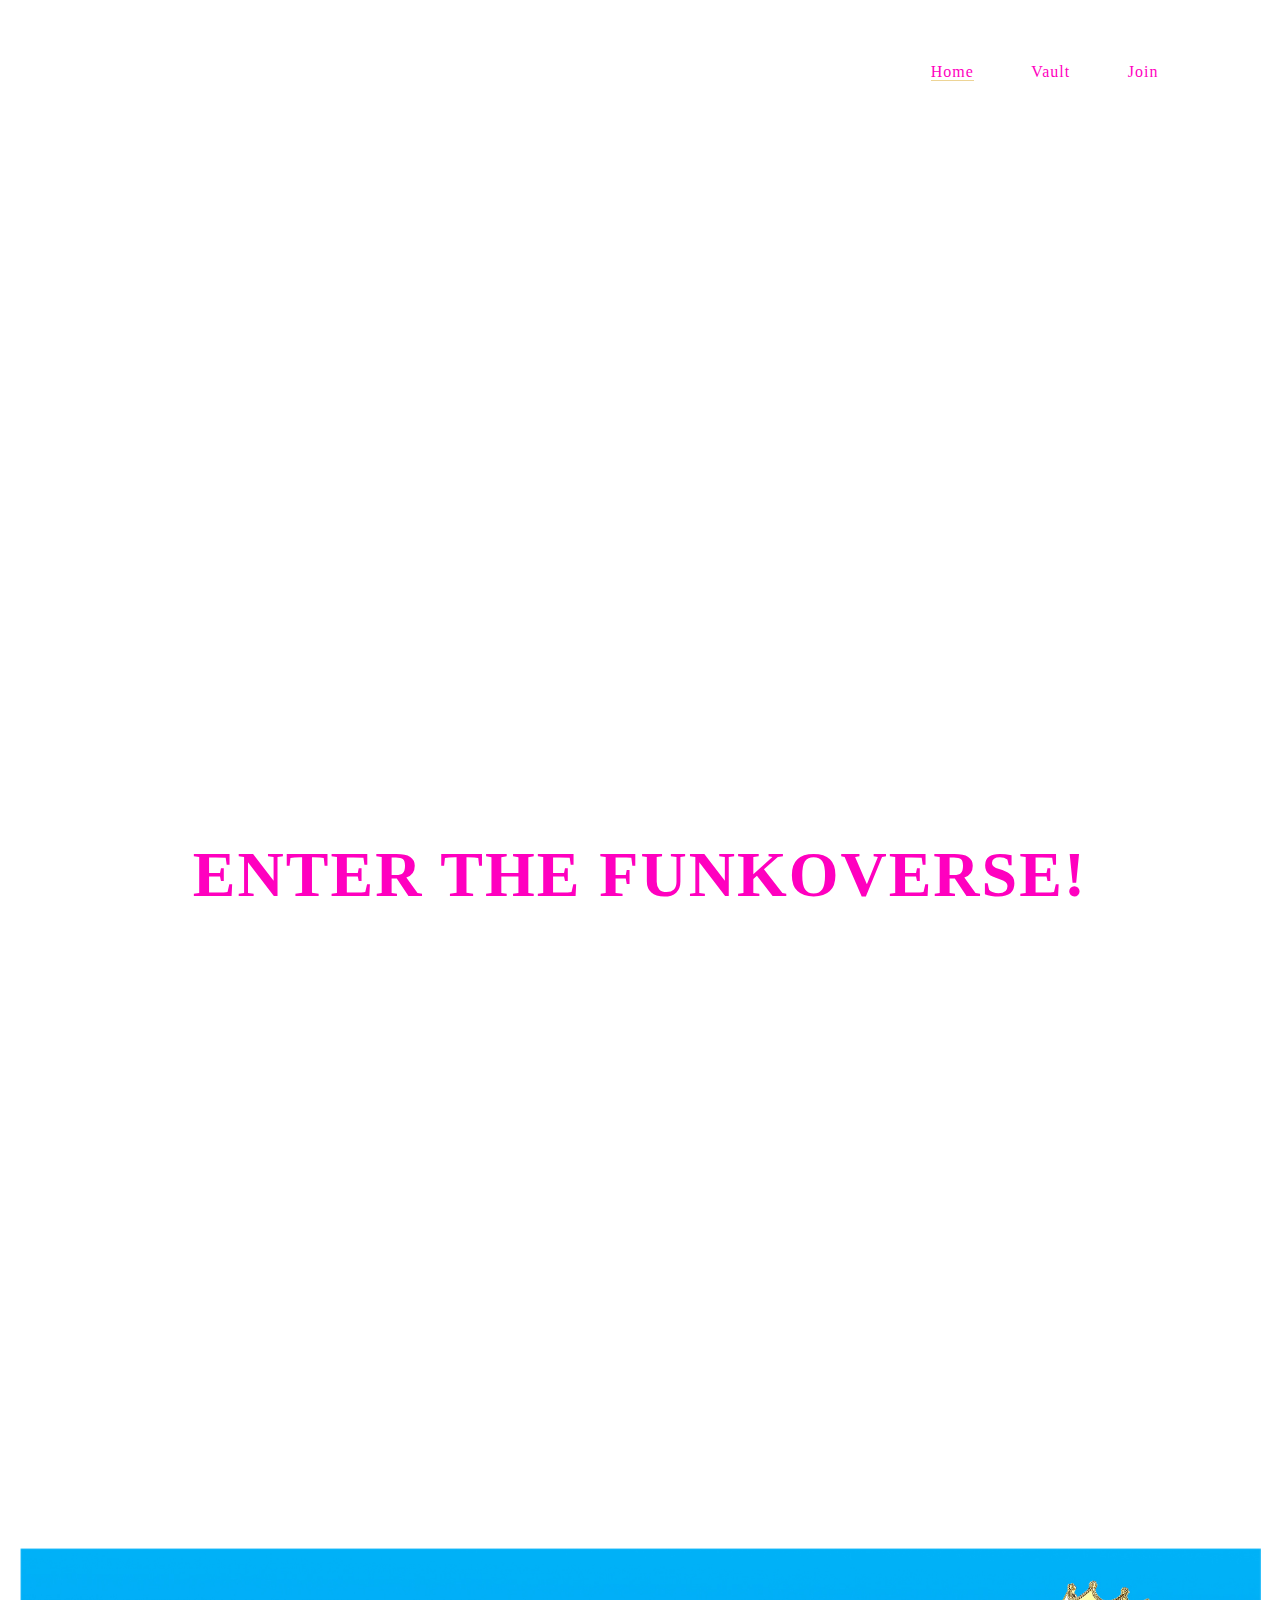
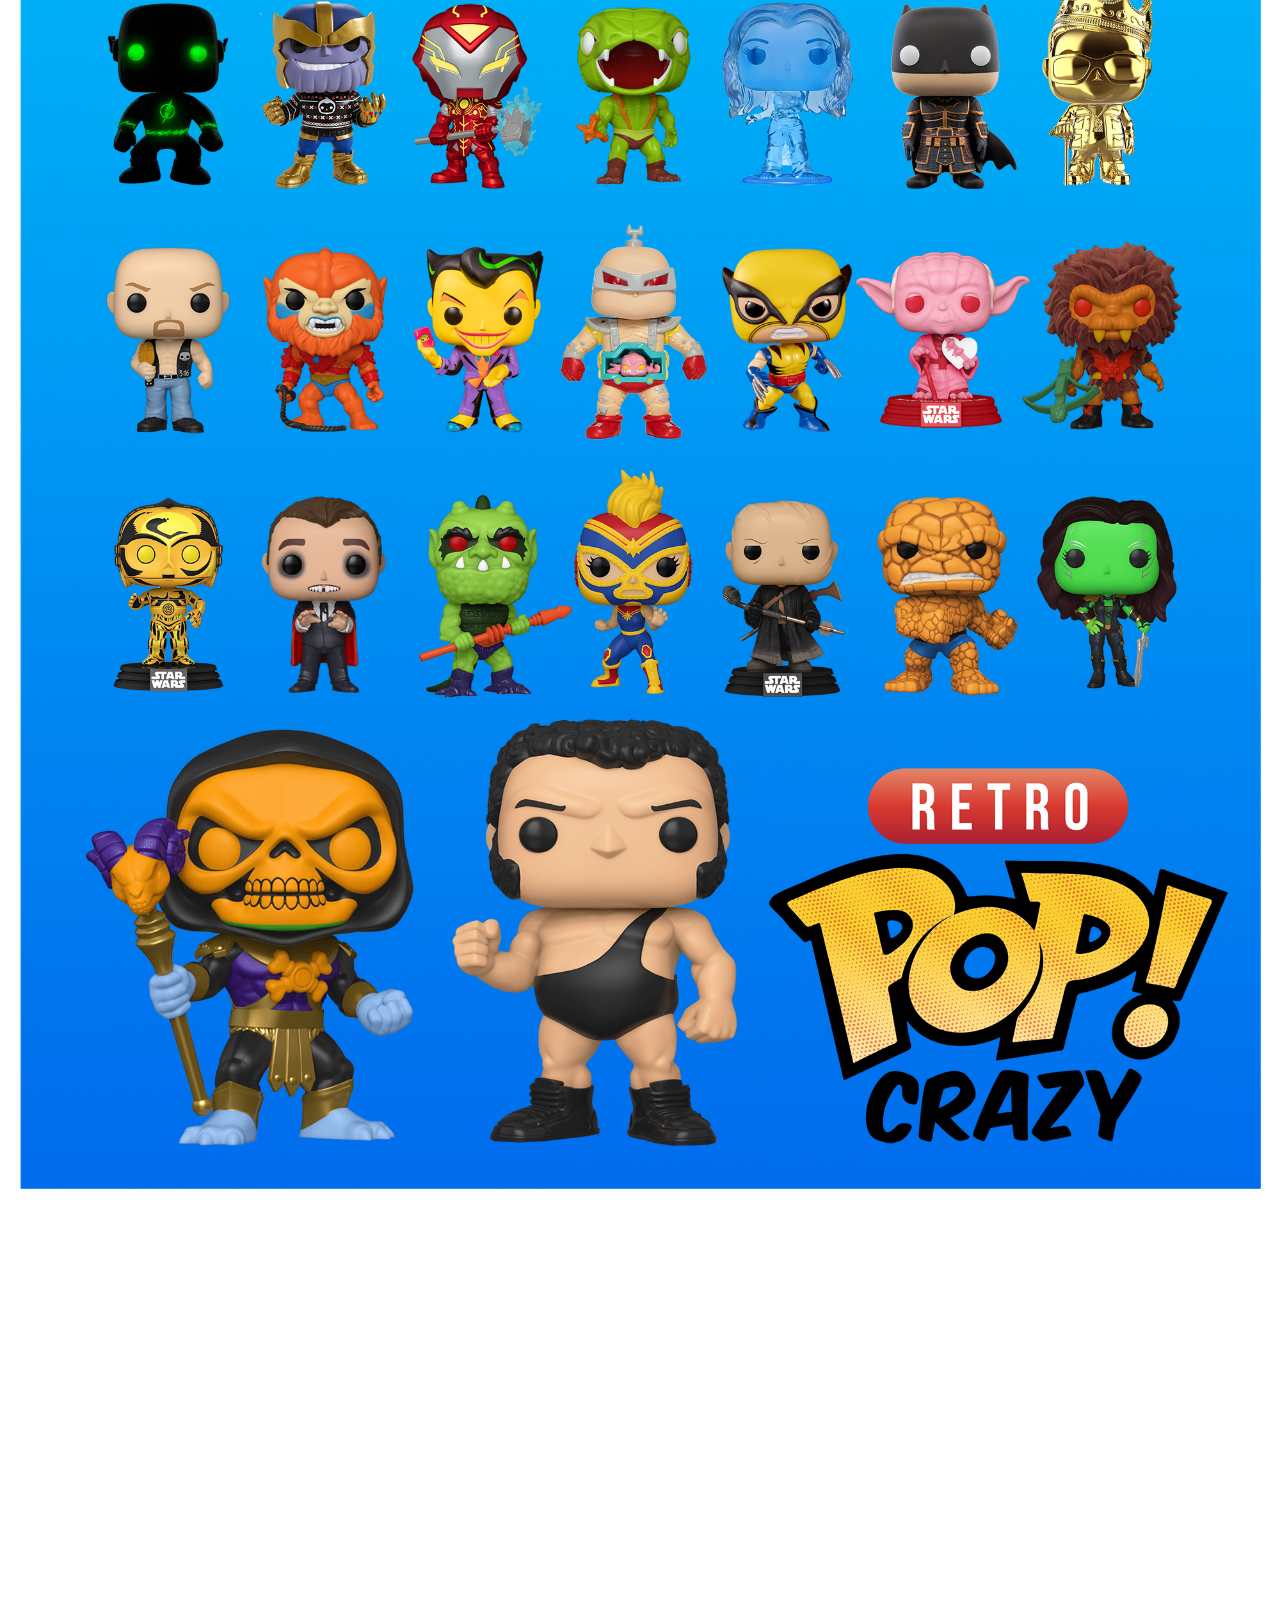
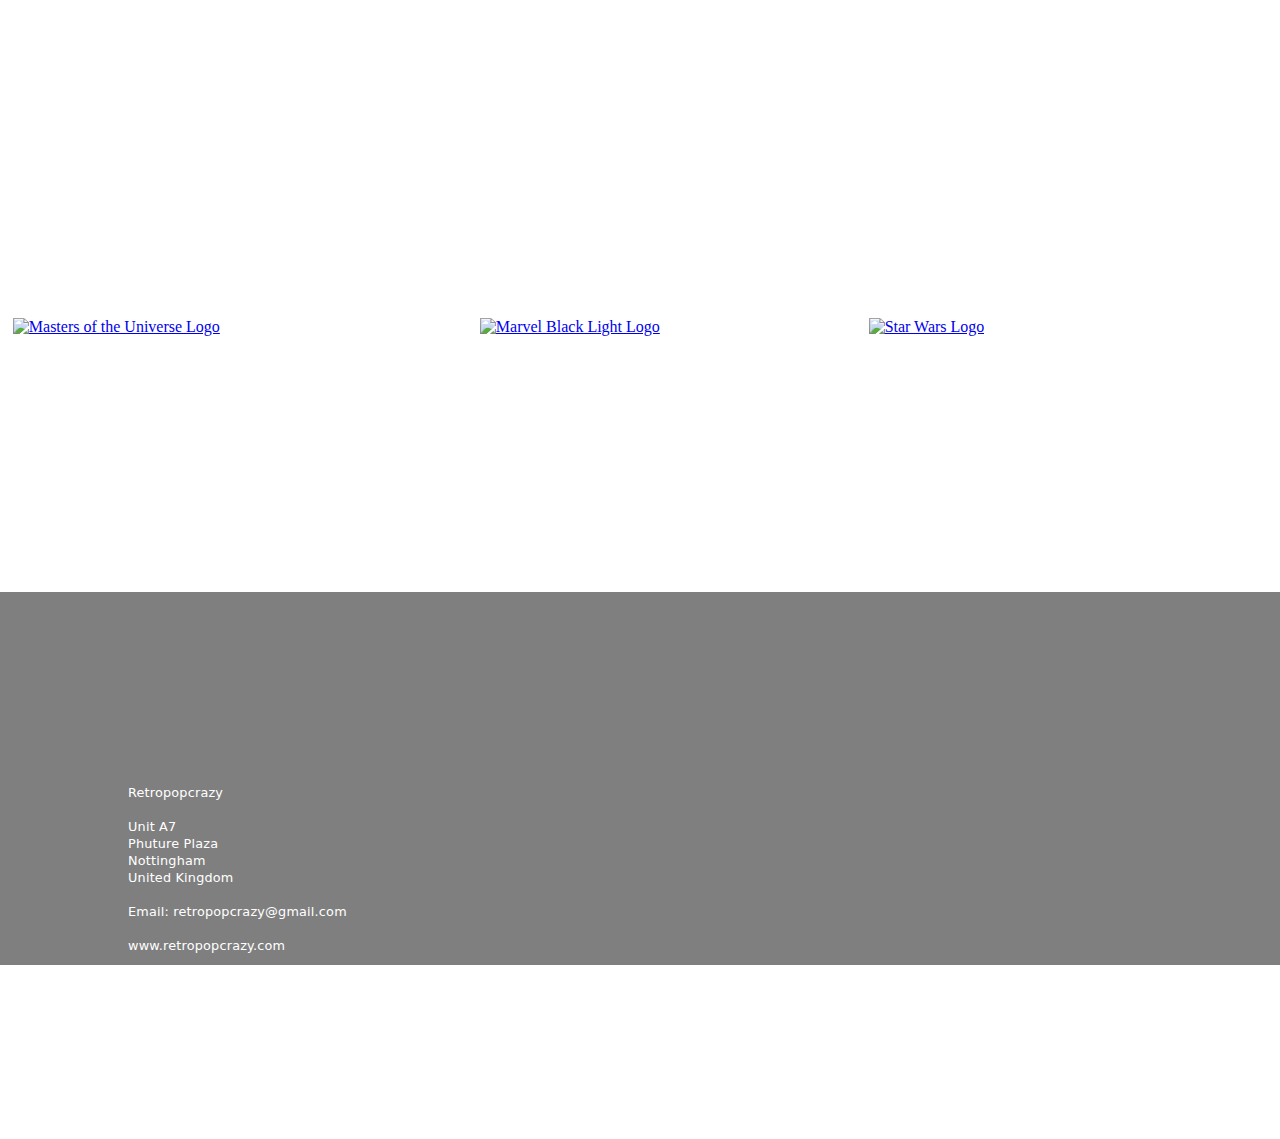
==== commit c813a042: "Remove all foote rinfo media queries and add copyright info to html of home page an dthe vault. Targ" ====
--- a/index.html
+++ b/index.html
@@ -34,13 +34,12 @@
         </nav>
     </header>
 
+
     <section class="hero">
-
-        <div class="hero-content">
-        </div>
-
+        
     </section>
     
+
     <div id="about-home-title">
         <h2>Enter The Funkoverse!</h2>
     </div>
@@ -105,6 +104,10 @@
             </ul>
         </div>
 
+        <div class="footer-copyright">
+            <p2>Copyright© 2022 | Designed by deadpixels.cs</p2>
+        </div>
+
     </footer>
 
 
--- a/assets/css/style.css
+++ b/assets/css/style.css
@@ -85,14 +85,14 @@
 
 .hero {
 
-    /* animates zoom on loading page banner */
+    /* animates zoom on home page hero banner */
     animation-name: hero-zoom;
     animation-duration: 5s;
     animation-delay: 50ms;
     animation-fill-mode: forwards;
 }
 
-    /* creates zoom for hero image */
+    /* creates zoom for home page hero banner */
     @keyframes hero-zoom {
         from {
             transform: scale(1.1);
@@ -159,8 +159,8 @@
     width: 100vw;
     display: flex;
 
-    /* animates zoom on image one */
-    animation-name: hero-zoom;
+    /* animates zoom on home image  */
+    animation-name: about-home-zoom;
     animation-duration: 5s;
     animation-delay: 50ms;
     animation-fill-mode: forwards;
@@ -189,8 +189,6 @@
 }
 
 
-
-
 /* home section logo motu */
 
 
@@ -200,8 +198,6 @@
     margin-top: 5%;
 }
 
-
-
 /* home section logo bl */
 
 
@@ -211,8 +207,6 @@
     padding-left: 20%;
 
 }
-
-
 
 /* home section logo sw */
 
@@ -225,42 +219,67 @@
 }
 
 
-/* -----------  CSS for thevault.html page. --------------- */
-
-#herotwo-image {
-
+/* ---------- CSS for vault page ------------ */
+
+
+/* Hero Image 2 */
+
+.herotwo-image {
     width: 100vw;
-    height: 40vh;
+    height: 25vh;
     display: flex;
     position: inherit;
 
     background-repeat: no-repeat;
-    background: url(../images/herot-two-banner.png);
+    background: url(../images/hero-two-banner.jpg);
     background-size: cover;
     background-position: center center;
-
-    /* animates zoom on image one */
-    animation-name: hero-zoom;
+}
+
+.herotwo-image {
+
+    /* animates zoom on loading page banner */
+    animation-name: herotwo-zoom;
     animation-duration: 5s;
     animation-delay: 50ms;
     animation-fill-mode: forwards;
-
-}
-
-/* creates zoom for image one */
-@keyframes about-image-zoom {
-    from {
-        transform: scale(1.1);
-    }
-
-    to {
-        transform: scale(1);
-    }
-}
-
-
-h4 {
-    padding-top: 10%;
+}
+
+    /* creates zoom for hero image */
+    @keyframes herotwo-zoom {
+        from {
+            transform: scale(1.1);
+        }
+
+        to {
+            transform: scale(1.0);
+        }
+}
+
+/* Headers and Info */
+
+
+#vault-header-one h4{
+    color:  #ff00bf;
+}
+
+#vault-center-about-info {
+
+    font-family: 'Russo One', cursive;
+    font-size: 1.5em;
+    text-align: center;
+    padding-top: 8%;
+    padding-right: 5%;
+    padding-left: 5%;
+    color: #ffffff;
+}
+
+
+
+#vault-header-two h4{
+    font-size: 2em;
+    padding-bottom: 5%;
+    color: #ff00bf;
 }
 
 /* vault section logo motu */
@@ -268,33 +287,212 @@
 #vault-logo-motu {
     width: 50%;
     padding: 5%;
-    padding-left: 5%;
-    margin-top: 5%;
 }
 
 /* vault section logo bl */
 
 #vault-logo-bl {
     width: 30%;
-    padding-top: 5%;
-}
-
-
-/* footer */
+    padding-top: 10%;
+}
+
+/* ---------- Terror Claws Skeletor section ------------ */
+
+
+.funko-boxed {
+    position: relative;
+    width: 100%;
+    height: 200%;
+    display: flex;
+    background-image: linear-gradient(to bottom, #181818 , #0e0e0e);
+}
+
+.funko-boxed-header h4 {
+    font-family: 'Russo One', cursive;
+    font-size: 3em;
+    text-align: left;
+    padding: 15% 10% 5% 8%;
+    margin-top: 0%;
+    text-transform: uppercase;
+    color: #91ff00;
+}
+
+.funko-boxed p {
+    font-family: 'Russo One', cursive;
+    font-size: 1em;
+    color: #ffffff;
+    padding: 5% 8% 5% 8%;
+}
+
+.slime {
+    color: #91ff00;
+}
+
+#motu-image {
+    width: 80vw;
+    border: 10px solid #91ff00 !important;
+    margin-top: 5%;
+    margin-bottom: 5%;
+}
+
+#motu-image {
+
+    /* animates zoom on motu image */
+    animation-name: motu-image-zoom;
+    animation-duration: 5s;
+    animation-delay: 50ms;
+    animation-fill-mode: forwards;
+}
+
+    /* creates zoom for motu image */
+    @keyframes motu-image-zoom {
+        from {
+            transform: scale(1.1);
+        }
+
+        to {
+            transform: scale(1.0);
+        }
+}
+
+.center {
+    display: block;
+    margin-left: auto;
+    margin-right: auto;
+    width: 80%;
+}
+
+.motu-cat-number {
+    font-family: 'Russo One', cursive;
+    font-size: 1.5em;
+    text-transform: uppercase;
+    padding: 0% 8% 2% 8%;
+    color: #ffffff;
+}
+
+.motu-value {
+    font-family: 'Russo One', cursive;
+    font-size: 1.5em;
+    text-transform: uppercase;
+    padding: 0% 8% 2% 8%;
+    color: #ffffff;
+}
+
+.motu-rating {
+    font-family: 'Russo One', cursive;
+    font-size: 1.5em;
+    text-transform: uppercase;
+    padding: 0% 8% 2% 8%;
+    color: #ffffff;
+}
+
+/* ---------- Spiderman section ------------ */
+
+
+.funko-boxed-two {
+    position: relative;
+    width: 100%;
+    height: 200%;
+    display: flex;
+    background-image: linear-gradient(to bottom, #181818 , #0e0e0e);
+}
+
+.funko-boxed-header-two h4 {
+    font-family: 'Russo One', cursive;
+    font-size: 3em;
+    text-align: left;
+    padding: 15% 10% 5% 8%;
+    margin-top: 0%;
+    text-transform: uppercase;
+    color: #ff00bf;
+}
+
+.funko-boxed-two p {
+    font-family: 'Russo One', cursive;
+    font-size: 1em;
+    color: #ffffff;
+    padding: 5% 8% 5% 8%;
+}
+
+.pink {
+    color: #ff00bf;
+}
+
+#bl-image {
+    width: 80vw;
+    border: 10px solid #ff00bf !important;
+    margin-top: 5%;
+    margin-bottom: 5%;
+}
+
+#bl-image {
+
+    /* animates zoom on bl image */
+    animation-name: bl-image-zoom;
+    animation-duration: 5s;
+    animation-delay: 50ms;
+    animation-fill-mode: forwards;
+}
+
+    /* creates zoom for bl image */
+    @keyframes bl-image-zoom {
+        from {
+            transform: scale(1.1);
+        }
+
+        to {
+            transform: scale(1.0);
+        }
+}
+
+.center {
+    display: block;
+    margin-left: auto;
+    margin-right: auto;
+    width: 80%;
+}
+
+.bl-cat-number {
+    font-family: 'Russo One', cursive;
+    font-size: 1.5em;
+    text-transform: uppercase;
+    padding: 0% 8% 2% 8%;
+    color: #ffffff;
+}
+
+.bl-value {
+    font-family: 'Russo One', cursive;
+    font-size: 1.5em;
+    text-transform: uppercase;
+    padding: 0% 8% 2% 8%;
+    color: #ffffff;
+}
+
+.bl-rating {
+    font-family: 'Russo One', cursive;
+    font-size: 1.5em;
+    text-transform: uppercase;
+    padding: 0% 8% 20% 8%;
+    color: #ffffff;
+}
+
+/* ---------- Footer across all pages ------------ */
+
 
 .footer-placeholder {
     width: 100vw;
-    padding-top: 10%;
+    height: 13vh;
+    padding-top: 15%;
+    padding-bottom: 5%;
     background-color: rgba(0, 0, 0, 0.5);
 }
 
 .footer-info {
     font-family: system-ui;
-    font-size: 1em;
+    font-size: 0.8em;
     line-height: 17px;
     letter-spacing: 0.2px;
-    padding: 12%;
-    margin-bottom: -9%;
+    padding-left: 10%;
     color: #ffffff;
 }
 
@@ -302,8 +500,9 @@
 
 .social-networks {
     text-align: left;
-    margin-left: 12%;
-    padding-bottom: 5%;
+    margin-left: 10%;
+    padding-top: 5%;
+    padding-bottom: 1%;
 }
 
 .social-networks li {
@@ -312,7 +511,7 @@
 
 .social-networks i {
     font-size: 100%;
-    margin-right: 2%;
+    margin-right: 5%;
 }
 
 /* facebook */
@@ -345,6 +544,17 @@
     text-align: center;
     text-decoration: none;
     color: rgba(255, 255, 255, 1);
+}
+
+.footer-copyright p2 {
+    font-family: system-ui;
+    font-size: 0.4em;
+    line-height: 17px;
+    letter-spacing: 0.2px;
+    padding-left: 10%;
+    padding-bottom: 5%;
+    color: #ffffff;
+
 }
 
 /* ++++++++++ Media Queries +++++++++++ */
@@ -440,10 +650,6 @@
         margin-top: -5%;
     }
 
-    .social-networks {
-        padding-bottom: 6%;
-    }
-
 }
 
 @media only screen
@@ -484,6 +690,18 @@
     #home-logo-motu {
         margin-top: 0%;
     }
+
+    /* ++++++++++ Vault Page Media Queries - Start +++++++++++ */
+
+    #vault-header-one h4{
+        font-size: 4em;
+    }
+
+    #vault-header-two h4{
+        font-size: 4em;
+    }
+
+    /* ++++++++++ Vault Page Media Queries - End +++++++++++ */
     
 }
 
@@ -508,11 +726,21 @@
         margin-top: 0%;
     }
 
-    .social-networks {
-        padding-bottom: 6%;
-    }
-    
-}
+    /* ++++++++++ Vault Page Media Queries - Start +++++++++++ */
+
+    #vault-header-one h4{
+        font-size: 4em;
+    }
+
+    #vault-header-two h4{
+        font-size: 4em;
+    }
+
+    /* ++++++++++ Vault Page Media Queries - End +++++++++++ */
+    
+}
+
+
 
 @media only screen
     and (min-width: 829px)
@@ -535,9 +763,17 @@
         margin-top: 0%;
     }
 
-    .social-networks {
-        padding-bottom: 7%;
-    }
+    /* ++++++++++ Vault Page Media Queries - Start +++++++++++ */
+
+    #vault-header-one h4{
+        font-size: 4em;
+    }
+
+    #vault-header-two h4{
+        font-size: 4em;
+    }
+
+    /* ++++++++++ Vault Page Media Queries - End +++++++++++ */
     
 }
 
@@ -562,9 +798,74 @@
         margin-top: 0%;
     }
 
-    .social-networks {
-        padding-bottom: 7%;
-    }
+    /* ++++++++++ Vault Page Media Queries - Start +++++++++++ */ 
+
+    #vault-header-one h4{
+        font-size: 4em;
+    }
+
+    #vault-header-two h4{
+        font-size: 4em;
+    }
+
+    .funko-boxed-header h4 {
+        font-size: 4em;
+    }
+
+    .funko-boxed p {
+        font-size: 1.5em;
+        padding-left: 9%;
+        padding-right: 9%;
+    }
+
+    .motu-cat-number {
+        font-size: 2em;
+        padding-left: 9%;
+        padding-right: 9%;
+    }
+    
+    .motu-value {
+        font-size: 2em;
+        padding-left: 9%;
+        padding-right: 9%;
+    }
+    
+    .motu-rating {
+        font-size: 2em;
+        padding-left: 9%;
+        padding-right: 9%;
+    }
+
+    .funko-boxed-header-two h4 {
+        font-size: 4em;
+    }
+
+    .funko-boxed-two p {
+        font-size: 1.5em;
+        padding-left: 9%;
+        padding-right: 9%;
+    }
+
+    .bl-cat-number {
+        font-size: 2em;
+        padding-left: 9%;
+        padding-right: 9%;
+    }
+    
+    .bl-value {
+        font-size: 2em;
+        padding-left: 9%;
+        padding-right: 9%;
+    }
+    
+    .bl-rating {
+        font-size: 2em;
+        padding-left: 9%;
+        padding-right: 9%;
+    }
+
+    /* ++++++++++ Vault Page Media Queries - End +++++++++++ */ 
+
 }
 
 @media only screen
@@ -596,22 +897,6 @@
         margin-top: -5%;
     }
 
-    .social-networks {
-        padding-bottom: 7%;
-    }
-
-    .social-networks i {
-        font-size: 3em;
-        margin-right: 2%;
-        letter-spacing: 1em;
-    }
-
-    .footer-info {
-        font-size: 2em;
-        line-height: 32px;
-    }
-
-
 }
 
 @media only screen 
@@ -644,22 +929,6 @@
         margin-top: -5%;
     }
 
-    .social-networks {
-        padding-bottom: 7%;
-    }
-
-    .social-networks i {
-        font-size: 3em;
-        margin-right: 2%;
-        letter-spacing: 1em;
-    }
-
-    .footer-info {
-        font-size: 2em;
-        line-height: 32px;
-    }
-
-
 }
 
 @media only screen
@@ -692,22 +961,6 @@
         margin-top: -5%;
     }
 
-    .social-networks {
-        padding-bottom: 7%;
-    }
-
-    .social-networks i {
-        font-size: 3em;
-        margin-right: 2%;
-        letter-spacing: 1em;
-    }
-
-    .footer-info {
-        font-size: 2em;
-        line-height: 32px;
-    }
-
-
 }
 
 @media only screen
@@ -722,7 +975,6 @@
         position: relative
     }
 
-
     h2 {
         font-size: 6em;
         padding-top: 15% !important;
@@ -739,22 +991,6 @@
     #home-logo-motu {
         margin-top: -5%;
     }
-
-    .social-networks {
-        padding-bottom: 7%;
-    }
-
-    .social-networks i {
-        font-size: 3em;
-        margin-right: 2%;
-        letter-spacing: 1em;
-    }
-
-    .footer-info {
-        font-size: 2em;
-        line-height: 35px;
-    }
-
 
 }
 
@@ -801,20 +1037,4 @@
         margin-top: -5%;
     }
 
-    .social-networks {
-        padding-bottom: 7%;
-    }
-
-    .social-networks i {
-        font-size: 3.5em;
-        margin-right: 2%;
-        letter-spacing: 1em;
-    }
-
-    .footer-info {
-        font-size: 2.5em;
-        line-height: 40px;
-    }
-
-
 }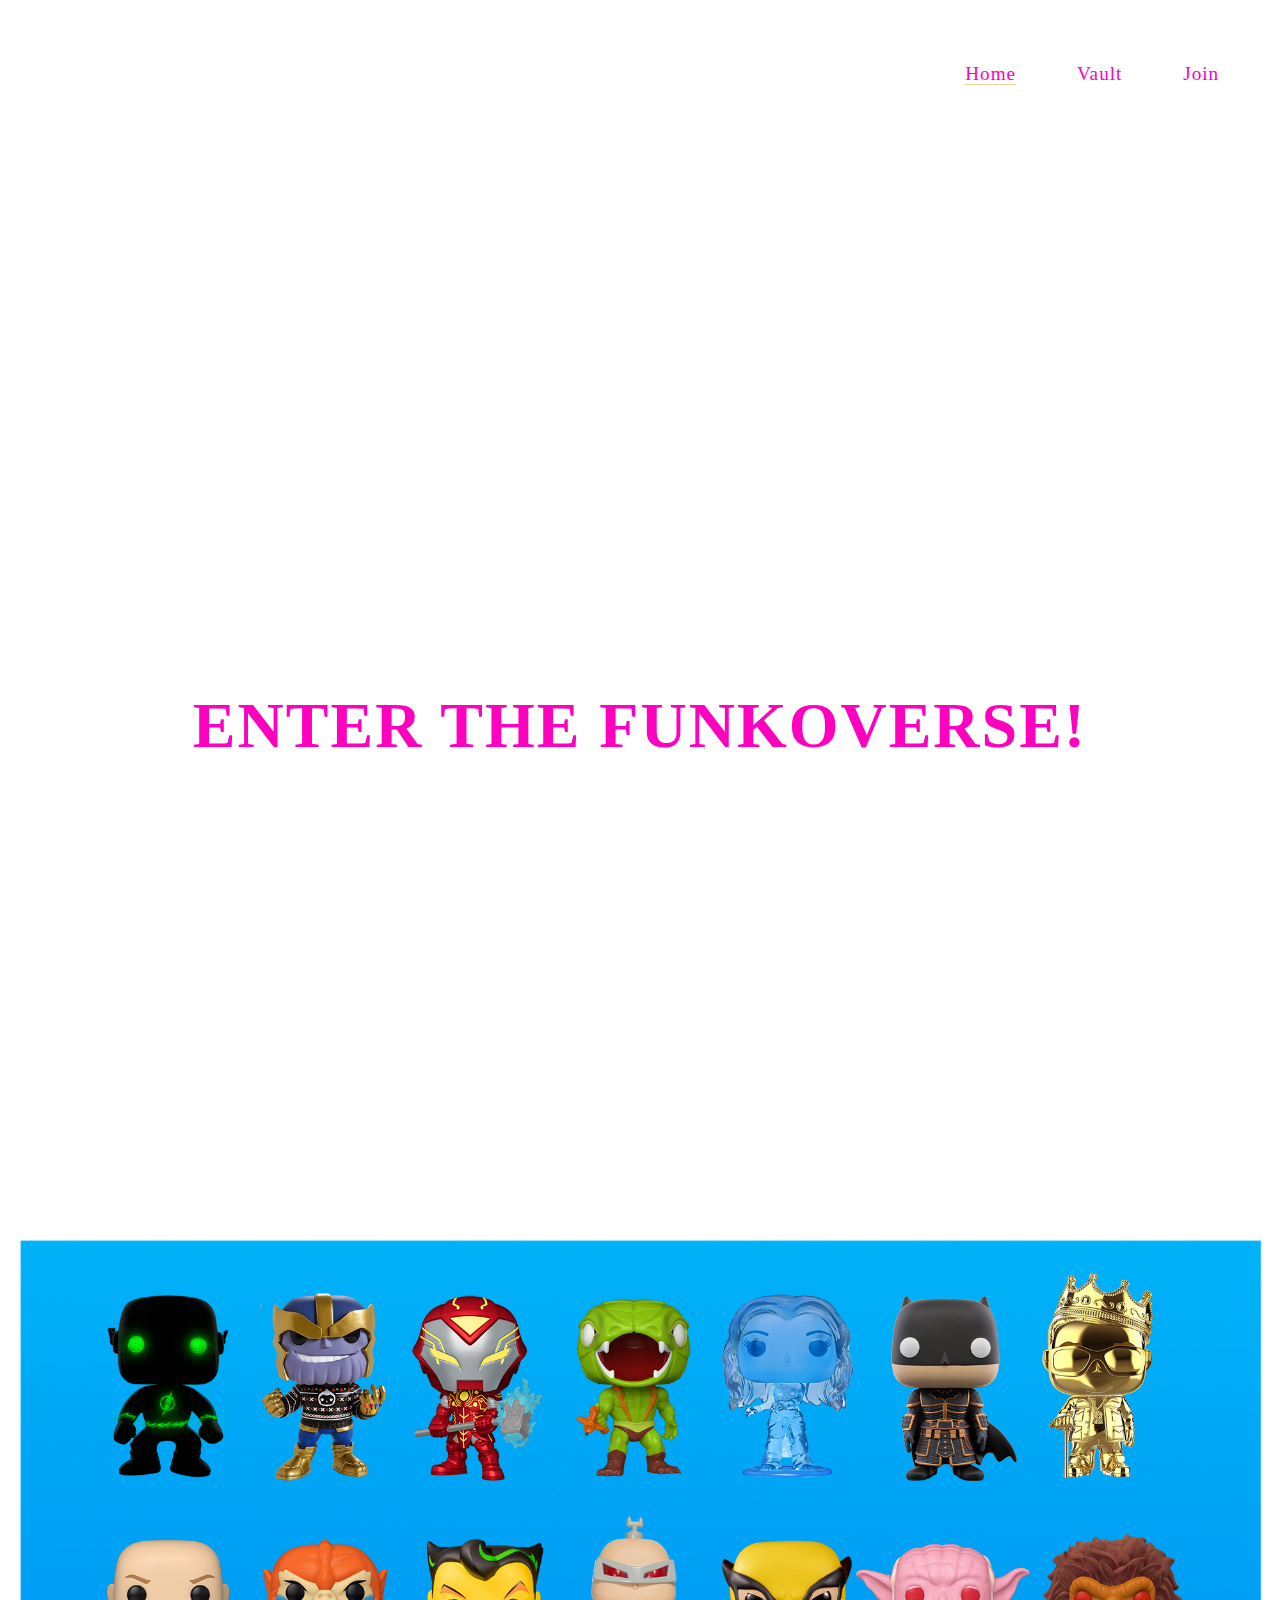
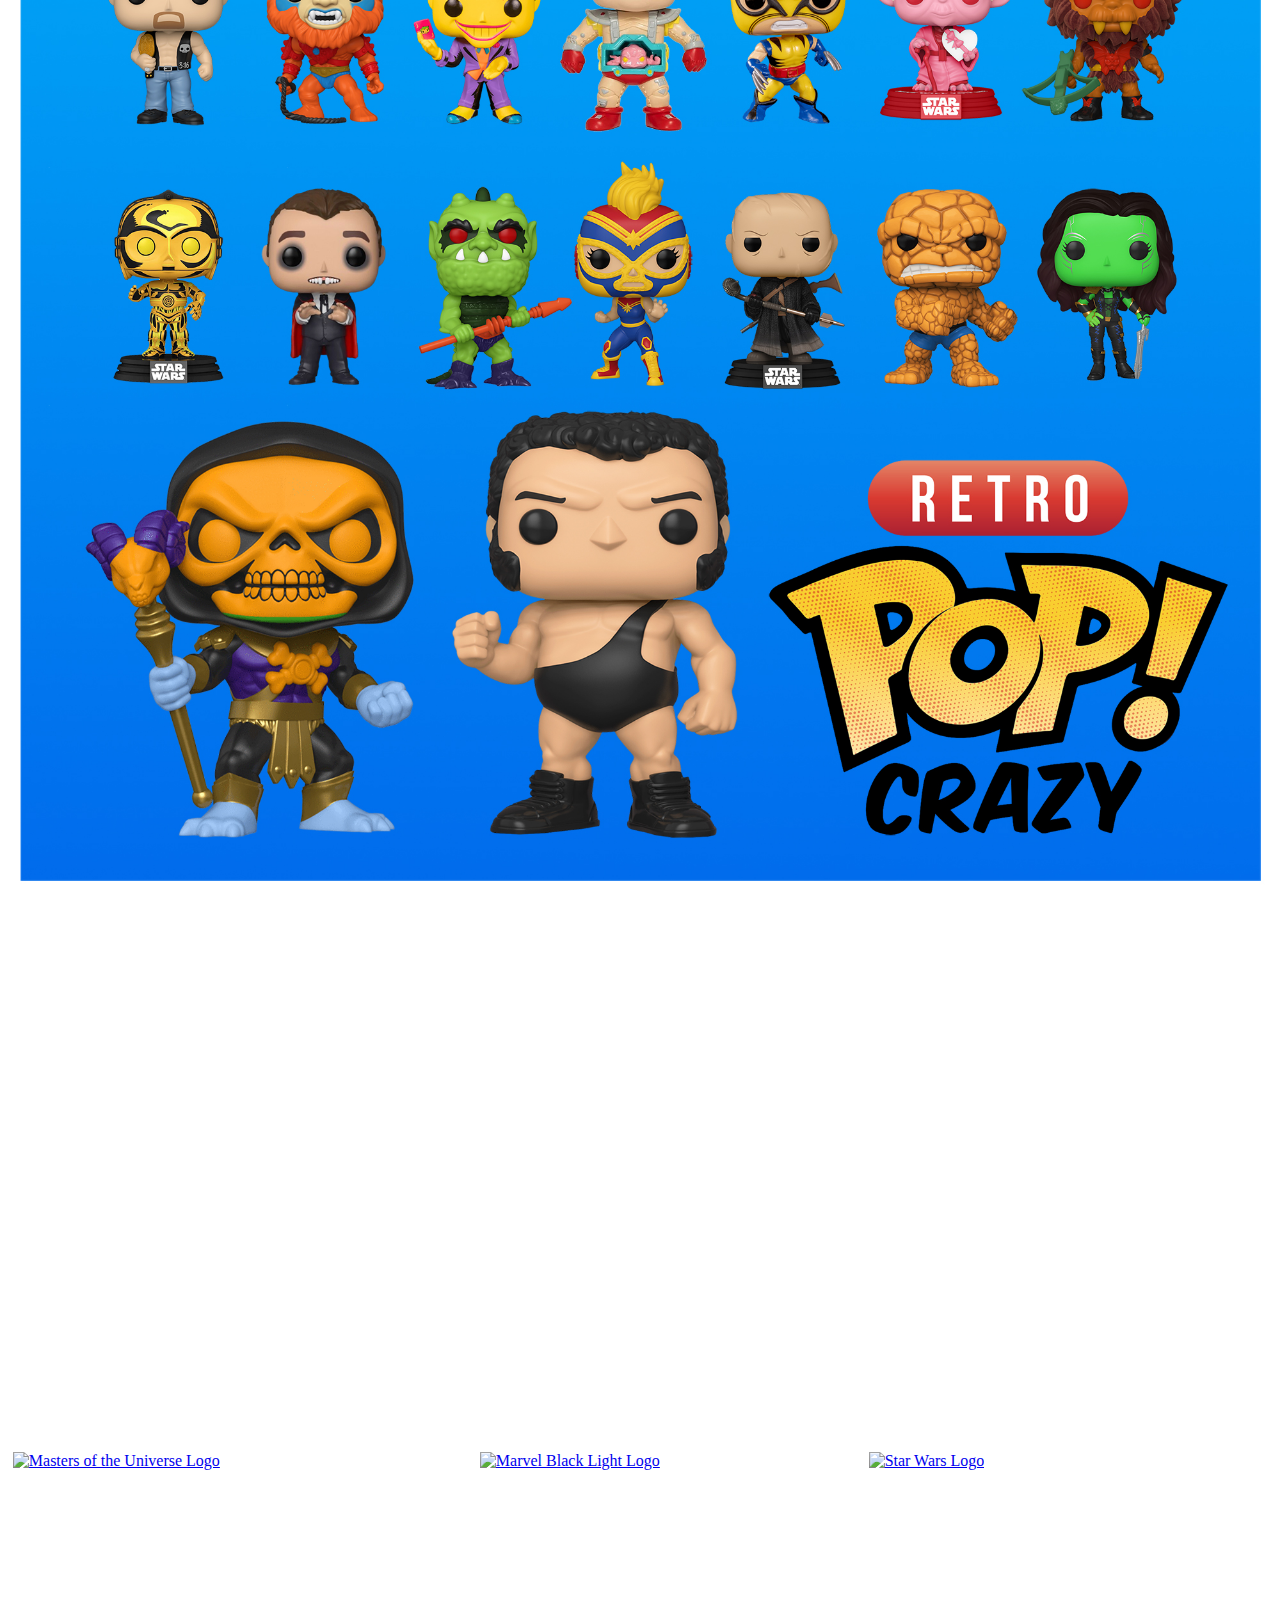
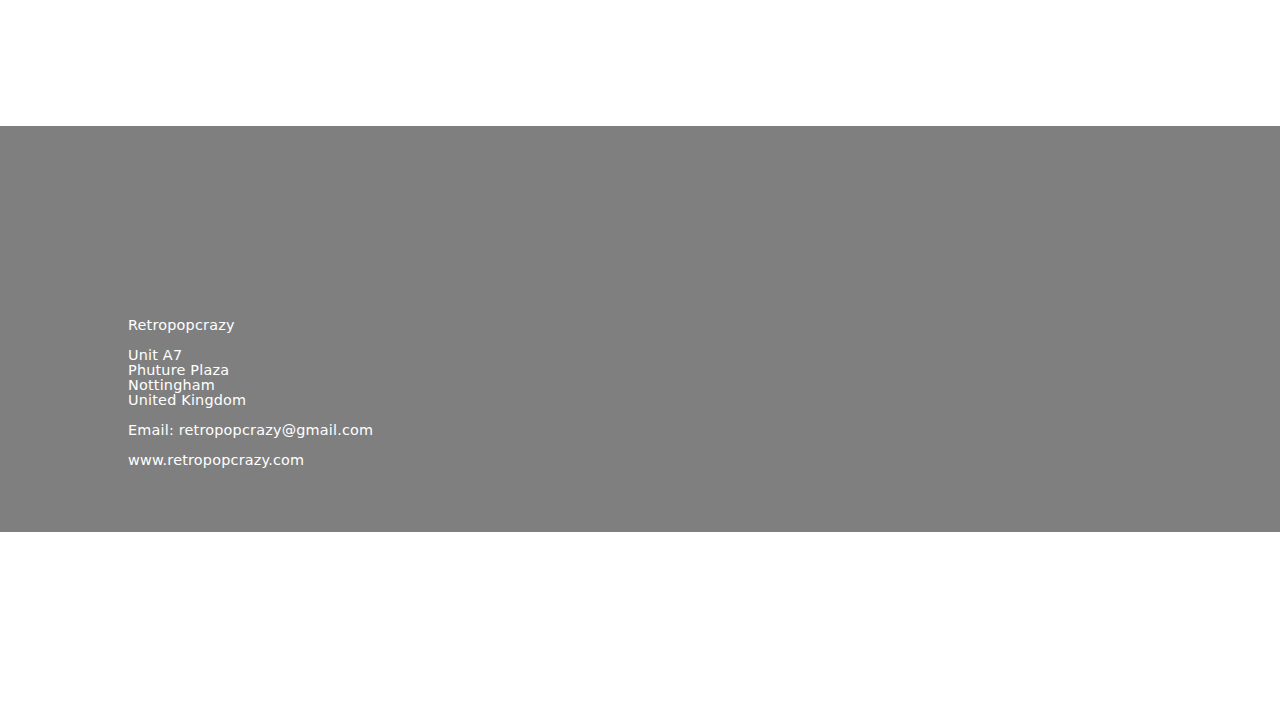
==== commit ce610f7b: "Validate html, vault and css and fix errors." ====
--- a/index.html
+++ b/index.html
@@ -34,12 +34,8 @@
         </nav>
     </header>
 
-
-    <section class="hero">
-        
-    </section>
+    <section class="hero"></section>
     
-
     <div id="about-home-title">
         <h2>Enter The Funkoverse!</h2>
     </div>
@@ -79,7 +75,7 @@
     <footer>
         <div class="footer-placeholder">
             <p class="footer-info">
-                <p2>Retropopcrazy<br><br>Unit A7<br>Phuture Plaza<br>Nottingham<br>United Kingdom<br><br>Email: retropopcrazy@gmail.com<br><br>www.retropopcrazy.com<br></br></p2>
+                <span>Retropopcrazy<br><br>Unit A7<br>Phuture Plaza<br>Nottingham<br>United Kingdom<br><br>Email: retropopcrazy@gmail.com<br><br>www.retropopcrazy.com<br></span>
             </p>
         </div>
 
@@ -104,8 +100,10 @@
             </ul>
         </div>
 
-        <div class="footer-copyright">
-            <p2>Copyright© 2022 | Designed by deadpixels.cs</p2>
+        <div class="footer-copyright-info">
+            <p class="footer-copyright">
+                <span>Copyright© 2022 | Designed by deadpixels.cs</span>
+            </p>
         </div>
 
     </footer>
--- a/assets/css/style.css
+++ b/assets/css/style.css
@@ -52,7 +52,7 @@
 #menu li {
     float: right;
     list-style-type: none;
-    margin-right: 5%;
+    padding-right: 5%;
 }
 
 #menu a {
@@ -73,7 +73,7 @@
 
 .hero {
     width: 100vw;
-    height: 56vh;
+    height: 38vh;
     display: flex;
     position: inherit;
 
@@ -226,7 +226,7 @@
 
 .herotwo-image {
     width: 100vw;
-    height: 25vh;
+    height: 9vh;
     display: flex;
     position: inherit;
 
@@ -259,41 +259,47 @@
 /* Headers and Info */
 
 
-#vault-header-one h4{
-    color:  #ff00bf;
+#vault-header-one h4 {
+    font-size: 2.3em;
+    padding-top: 22%;
+    margin-right: 5%;
+    margin-left: 5%;
 }
 
 #vault-center-about-info {
 
     font-family: 'Russo One', cursive;
-    font-size: 1.5em;
+    font-size: 1.1em;
     text-align: center;
-    padding-top: 8%;
+    padding-top: 10%;
     padding-right: 5%;
+    padding-bottom: 10%;
     padding-left: 5%;
     color: #ffffff;
 }
 
 
 
-#vault-header-two h4{
-    font-size: 2em;
-    padding-bottom: 5%;
+#vault-header-two h4 {
+    font-size: 2.3em;
+    padding-top: 5%;
+    margin-right: 5%;
+    margin-left: 10%;
     color: #ff00bf;
 }
 
 /* vault section logo motu */
 
 #vault-logo-motu {
-    width: 50%;
-    padding: 5%;
+    width: 100%;
+    padding: 5% 5% 0 0;
 }
 
 /* vault section logo bl */
 
 #vault-logo-bl {
-    width: 30%;
-    padding-top: 10%;
+    width: 60%;
+    padding: 5% 0 5% 20%;
 }
 
 /* ---------- Terror Claws Skeletor section ------------ */
@@ -362,29 +368,15 @@
     width: 80%;
 }
 
-.motu-cat-number {
+#funko-stats-001 {
     font-family: 'Russo One', cursive;
-    font-size: 1.5em;
+    font-size: 1em;
     text-transform: uppercase;
     padding: 0% 8% 2% 8%;
     color: #ffffff;
 }
 
-.motu-value {
-    font-family: 'Russo One', cursive;
-    font-size: 1.5em;
-    text-transform: uppercase;
-    padding: 0% 8% 2% 8%;
-    color: #ffffff;
-}
-
-.motu-rating {
-    font-family: 'Russo One', cursive;
-    font-size: 1.5em;
-    text-transform: uppercase;
-    padding: 0% 8% 2% 8%;
-    color: #ffffff;
-}
+
 
 /* ---------- Spiderman section ------------ */
 
@@ -452,27 +444,11 @@
     width: 80%;
 }
 
-.bl-cat-number {
+#funko-stats-002 {
     font-family: 'Russo One', cursive;
-    font-size: 1.5em;
+    font-size: 1em;
     text-transform: uppercase;
-    padding: 0% 8% 2% 8%;
-    color: #ffffff;
-}
-
-.bl-value {
-    font-family: 'Russo One', cursive;
-    font-size: 1.5em;
-    text-transform: uppercase;
-    padding: 0% 8% 2% 8%;
-    color: #ffffff;
-}
-
-.bl-rating {
-    font-family: 'Russo One', cursive;
-    font-size: 1.5em;
-    text-transform: uppercase;
-    padding: 0% 8% 20% 8%;
+    padding: 0% 8% 15% 8%;
     color: #ffffff;
 }
 
@@ -481,7 +457,6 @@
 
 .footer-placeholder {
     width: 100vw;
-    height: 13vh;
     padding-top: 15%;
     padding-bottom: 5%;
     background-color: rgba(0, 0, 0, 0.5);
@@ -489,8 +464,8 @@
 
 .footer-info {
     font-family: system-ui;
-    font-size: 0.8em;
-    line-height: 17px;
+    font-size: 0.7em;
+    line-height: 12px;
     letter-spacing: 0.2px;
     padding-left: 10%;
     color: #ffffff;
@@ -546,7 +521,7 @@
     color: rgba(255, 255, 255, 1);
 }
 
-.footer-copyright p2 {
+.footer-copyright {
     font-family: system-ui;
     font-size: 0.4em;
     line-height: 17px;
@@ -557,7 +532,7 @@
 
 }
 
-/* ++++++++++ Media Queries +++++++++++ */
+/* +++++++++++++++++++++++++++++ Media Queries ++++++++++++++++++++++++++++++++ */
 
 @media only screen 
     and (max-width: 320px) {
@@ -568,6 +543,33 @@
     
     body {
         position: relative
+    }
+
+    #logo {
+        font-size: 0.8em;
+        padding-top: 6%;
+    }
+
+    #menu {
+        font-size: 0.5em;
+        letter-spacing: 1px;
+        padding-top: 6.5%;
+        padding-right: 0%;
+    }
+    
+    #menu li {
+        float: right;
+        list-style-type: none;
+    }
+
+    .hero {
+        width: 100vw;
+        height: 17vh;
+    }
+
+    .herotwo-image {
+        width: 100vw;
+        height: 19vh;
     }
 
     h2 {
@@ -576,7 +578,7 @@
         margin-right: 5%;
         margin-left: 5%;
     }
-
+    
     #about-home-info {
         font-size: 1.1em;
         padding-top: 10%;
@@ -595,7 +597,19 @@
         margin-left: 5%;
         margin-right: 5%;
     }
-    
+
+    .funko-boxed-header h4 {
+        font-family: 'Russo One', cursive;
+        font-size: 2em;
+        color: #91ff00;
+    }
+
+    .funko-boxed-header-two h4 {
+        font-family: 'Russo One', cursive;
+        font-size: 2em;
+        color: #ff00bf;
+    }
+
 }
 
 @media only screen
@@ -610,9 +624,36 @@
         position: relative
     }
 
+    #logo {
+        font-size: 0.9em;
+        padding-top: 6%;
+    }
+
+    #menu {
+        font-size: 0.8em;
+        letter-spacing: 1px;
+        padding-top: 6%;
+        padding-right: 0%;
+    }
+    
+    #menu li {
+        float: right;
+        list-style-type: none;
+    }
+
+    .hero {
+        width: 100vw;
+        height: 38vh;
+    }
+
+    .herotwo-image {
+        width: 100vw;
+        height: 29vh;
+    }
+
     h2 {
-        font-size: 2em !important;
-        padding-top: 20% !important;
+        font-size: 2.5em !important;
+        padding-top: 10% !important;
         margin-right: 5% !important;
         margin-left: 5% !important;
     }
@@ -623,6 +664,13 @@
 
     #about-home-info-two {
         font-size: 1.2em;
+    }
+
+    #vault-header-one h4 {
+        font-size: 3em;
+        padding-top: 15%;
+        margin-right: 5%;
+        margin-left: 5%;
     }
 
 }
@@ -637,6 +685,18 @@
     
     body {
         position: relative
+    }
+
+    #menu {
+        font-size: 0.8em;
+        letter-spacing: 1px;
+        padding-top: 5%;
+        padding-right: 0%;
+    }
+    
+    #menu li {
+        float: right;
+        list-style-type: none;
     }
 
     h2 {
@@ -650,6 +710,34 @@
         margin-top: -5%;
     }
 
+    .herotwo-image {
+        width: 100vw;
+        height: 33vh;
+    }
+
+    #vault-header-one h4 {
+        font-size: 3.5em;
+        padding-top: 15%;
+        margin-right: 5%;
+        margin-left: 5%;
+    }
+
+    #funko-stats-001 {
+        font-family: 'Russo One', cursive;
+        font-size: 1.5em;
+        text-transform: uppercase;
+        padding: 0% 8% 0% 8%;
+        color: #ffffff;
+    }
+
+    #funko-stats-002 {
+        font-family: 'Russo One', cursive;
+        font-size: 1.5em;
+        text-transform: uppercase;
+        padding: 0% 8% 15% 8%;
+        color: #ffffff;
+    }
+
 }
 
 @media only screen
@@ -664,10 +752,56 @@
         position: relative
     }
 
+    #menu {
+        font-size: 0.8em;
+        letter-spacing: 1px;
+        padding-top: 5.5%;
+        padding-right: 0%;
+    }
+    
+    #menu li {
+        float: right;
+        list-style-type: none;
+    }
+
     #home-logo-motu {
         margin-top: 0%;
     }
-    
+
+    .herotwo-image {
+        width: 100vw;
+        height: 35vh;
+    }
+
+    #vault-header-one h4 {
+        font-size: 4em;
+        padding-top: 15%;
+        margin-right: 5%;
+        margin-left: 5%;
+    }
+
+    #vault-header-two h4 {
+        font-size: 3em;
+        padding-top: 5%;
+        margin-right: 5%;
+        margin-left: 5%;
+    }
+
+    #funko-stats-001 {
+        font-family: 'Russo One', cursive;
+        font-size: 1.5em;
+        text-transform: uppercase;
+        padding: 0% 8% 0% 8%;
+        color: #ffffff;
+    }
+
+    #funko-stats-002 {
+        font-family: 'Russo One', cursive;
+        font-size: 1.5em;
+        text-transform: uppercase;
+        padding: 0% 8% 15% 8%;
+        color: #ffffff;
+    } 
 }
 
 @media only screen
@@ -682,6 +816,23 @@
         position: relative
     }
 
+    #menu {
+        font-size: 0.8em;
+        letter-spacing: 1px;
+        padding-top: 5.5%;
+        padding-right: 0%;
+    }
+    
+    #menu li {
+        float: right;
+        list-style-type: none;
+    }
+
+    .herotwo-image {
+        width: 100vw;
+        height: 40vh;
+    }
+
     h2 {
         font-size: 4em;
         padding-top: 15% !important;
@@ -690,15 +841,37 @@
     #home-logo-motu {
         margin-top: 0%;
     }
-
+    
     /* ++++++++++ Vault Page Media Queries - Start +++++++++++ */
 
-    #vault-header-one h4{
+    #vault-header-one h4 {
         font-size: 4em;
-    }
-
-    #vault-header-two h4{
-        font-size: 4em;
+        padding-top: 15%;
+        margin-right: 5%;
+        margin-left: 5%;
+    }
+
+    #vault-header-two h4 {
+        font-size: 3em;
+        padding-top: 5%;
+        margin-right: 5%;
+        margin-left: 5%;
+    }
+
+    #funko-stats-001 {
+        font-family: 'Russo One', cursive;
+        font-size: 1.5em;
+        text-transform: uppercase;
+        padding: 0% 8% 0% 9%;
+        color: #ffffff;
+    }
+
+    #funko-stats-002 {
+        font-family: 'Russo One', cursive;
+        font-size: 1.5em;
+        text-transform: uppercase;
+        padding: 0% 8% 15% 9%;
+        color: #ffffff;
     }
 
     /* ++++++++++ Vault Page Media Queries - End +++++++++++ */
@@ -717,6 +890,27 @@
         position: relative
     }
 
+    .logo {
+        font-size: 2em;
+    }
+
+    #menu {
+        font-size: 1.2em;
+        letter-spacing: 1px;
+        padding-top: 5%;
+        padding-right: 0%;
+    }
+    
+    #menu li {
+        float: right;
+        list-style-type: none;
+    }
+
+    .herotwo-image {
+        width: 100vw;
+        height: 40vh;
+    }
+
     h2 {
         font-size: 4em;
         padding-top: 15% !important;
@@ -728,12 +922,46 @@
 
     /* ++++++++++ Vault Page Media Queries - Start +++++++++++ */
 
-    #vault-header-one h4{
+    #vault-center-about-info {
+        font-size: 1.5em;
+    }
+
+    #vault-header-one h4 {
         font-size: 4em;
-    }
-
-    #vault-header-two h4{
-        font-size: 4em;
+        padding-top: 15%;
+        margin-right: 5%;
+        margin-left: 5%;
+    }
+
+    #vault-header-two h4 {
+        font-size: 3em;
+        padding-top: 5%;
+        margin-right: 5%;
+        margin-left: 5%;
+    }
+
+    .funko-boxed p {
+        font-size: 1.5em;
+    }
+
+    #funko-stats-001 {
+        font-family: 'Russo One', cursive;
+        font-size: 2em;
+        text-transform: uppercase;
+        padding: 0% 8% 0% 9%;
+        color: #ffffff;
+    }
+
+    .funko-boxed-two p {
+        font-size: 1.5em;
+    }
+
+    #funko-stats-002 {
+        font-family: 'Russo One', cursive;
+        font-size: 2em;
+        text-transform: uppercase;
+        padding: 0% 8% 15% 9%;
+        color: #ffffff;
     }
 
     /* ++++++++++ Vault Page Media Queries - End +++++++++++ */
@@ -754,6 +982,27 @@
         position: relative
     }
 
+    .logo {
+        font-size: 2em;
+    }
+
+    #menu {
+        font-size: 1.2em;
+        letter-spacing: 1px;
+        padding-top: 5%;
+        padding-right: 0%;
+    }
+    
+    #menu li {
+        float: right;
+        list-style-type: none;
+    }
+
+    .herotwo-image {
+        width: 100vw;
+        height: 40vh;
+    }
+
     h2 {
         font-size: 4em;
         padding-top: 15% !important;
@@ -765,12 +1014,54 @@
 
     /* ++++++++++ Vault Page Media Queries - Start +++++++++++ */
 
-    #vault-header-one h4{
+    #vault-center-about-info {
+        font-size: 1.5em;
+    }
+
+    #vault-header-one h4 {
         font-size: 4em;
-    }
-
-    #vault-header-two h4{
-        font-size: 4em;
+        padding-top: 15%;
+        margin-right: 5%;
+        margin-left: 5%;
+    }
+
+    #vault-header-two h4 {
+        font-size: 3em;
+        padding-top: 5%;
+        margin-right: 5%;
+        margin-left: 5%;
+    }
+
+    .funko-boxed-header {
+        font-size: 1.2em;
+    }
+
+    .funko-boxed p {
+        font-size: 1.5em;
+    }
+
+    #funko-stats-001 {
+        font-family: 'Russo One', cursive;
+        font-size: 2em;
+        text-transform: uppercase;
+        padding: 0% 8% 15% 8.5%;
+        color: #ffffff;
+    }
+
+    .funko-boxed-header-two {
+        font-size: 1.2em;
+    }
+
+
+    .funko-boxed-two p {
+        font-size: 1.5em;
+    }
+
+    #funko-stats-002 {
+        font-family: 'Russo One', cursive;
+        font-size: 2.5em;
+        text-transform: uppercase;
+        padding: 0% 8% 15% 8.5%;
     }
 
     /* ++++++++++ Vault Page Media Queries - End +++++++++++ */
@@ -789,6 +1080,27 @@
         position: relative
     }
 
+    #logo {
+        font-size: 2em;
+    }
+
+    #menu {
+        font-size: 1.2em;
+        letter-spacing: 1px;
+        padding-top: 5%;
+        padding-right: 0%;
+    }
+    
+    #menu li {
+        float: right;
+        list-style-type: none;
+    }
+
+    .herotwo-image {
+        width: 100vw;
+        height: 40vh;
+    }
+
     h2 {
         font-size: 4em;
         padding-top: 15% !important;
@@ -798,137 +1110,186 @@
         margin-top: 0%;
     }
 
-    /* ++++++++++ Vault Page Media Queries - Start +++++++++++ */ 
-
-    #vault-header-one h4{
+    /* ++++++++++ Vault Page Media Queries - Start +++++++++++ */
+
+    #vault-center-about-info {
+        font-size: 1.5em;
+    }
+
+    #vault-header-one h4 {
         font-size: 4em;
-    }
-
-    #vault-header-two h4{
-        font-size: 4em;
-    }
-
-    .funko-boxed-header h4 {
-        font-size: 4em;
+        padding-top: 15%;
+        margin-right: 5%;
+        margin-left: 5%;
+    }
+
+    #vault-header-two h4 {
+        font-size: 3em;
+        padding-top: 5%;
+        margin-right: 5%;
+        margin-left: 5%;
+    }
+
+    .funko-boxed-header {
+        font-size: 1.5em;
     }
 
     .funko-boxed p {
         font-size: 1.5em;
         padding-left: 9%;
-        padding-right: 9%;
-    }
-
-    .motu-cat-number {
-        font-size: 2em;
+    }
+
+    #funko-stats-001 {
+        font-family: 'Russo One', cursive;
+        font-size: 2.5em;
+        text-transform: uppercase;
+        padding: 0% 8% 15% 9%;
+        color: #ffffff;
+    }
+
+    .funko-boxed-header-two {
+        font-size: 1.5em;
+    }
+
+    .funko-boxed-two p {
+        font-size: 1.5em;
         padding-left: 9%;
-        padding-right: 9%;
-    }
-    
-    .motu-value {
-        font-size: 2em;
-        padding-left: 9%;
-        padding-right: 9%;
-    }
-    
-    .motu-rating {
-        font-size: 2em;
-        padding-left: 9%;
-        padding-right: 9%;
-    }
-
-    .funko-boxed-header-two h4 {
-        font-size: 4em;
-    }
-
-    .funko-boxed-two p {
-        font-size: 1.5em;
-        padding-left: 9%;
-        padding-right: 9%;
-    }
-
-    .bl-cat-number {
-        font-size: 2em;
-        padding-left: 9%;
-        padding-right: 9%;
-    }
-    
-    .bl-value {
-        font-size: 2em;
-        padding-left: 9%;
-        padding-right: 9%;
-    }
-    
-    .bl-rating {
-        font-size: 2em;
-        padding-left: 9%;
-        padding-right: 9%;
+    }
+
+    #funko-stats-002 {
+        font-family: 'Russo One', cursive;
+        font-size: 2.5em;
+        text-transform: uppercase;
+        padding: 0% 8% 15% 9%;
+        color: #ffffff;
     }
 
     /* ++++++++++ Vault Page Media Queries - End +++++++++++ */ 
 
-}
-
-@media only screen
+    .footer-info {
+        font-size: 0.9em;
+        line-height: 15px;
+    }
+
+    .social-networks {
+        font-size: 130%;
+        margin-right: 5%;
+    }
+
+}
+
+@media only screen 
     and (min-width: 1081px)
-    and (max-width: 1170px) {
+    and (max-width: 1284px) {
 
     html, body {
         overflow-x: hidden;
     }
-    
+        
     body {
         position: relative
     }
-
+    
+    #logo {
+        font-size: 2em;
+    }
+    
+    #menu {
+        font-size: 1.2em;
+        letter-spacing: 1px;
+        padding-top: 5%;
+        padding-right: 0%;
+    }
+        
+    #menu li {
+        float: right;
+        list-style-type: none;
+    }
+    
+    .herotwo-image {
+        width: 100vw;
+        height: 40vh;
+    }
+    
     h2 {
         font-size: 4em;
         padding-top: 15% !important;
     }
-
-    #about-home-info {
-        font-size: 2em;
-    }
-
-    #about-home-info-two {
-        font-size: 2em;
-    }
-
+    
     #home-logo-motu {
-        margin-top: -5%;
-    }
-
-}
-
-@media only screen 
-    and (min-width: 1171px)
-    and (max-width: 1284px) {
-
-    html, body {
-        overflow-x: hidden;
-    }
-    
-    body {
-        position: relative
-    }
-
-
-    h2 {
+        margin-top: 0%;
+    }
+    
+    /* ++++++++++ Vault Page Media Queries - Start +++++++++++ */
+    
+    #vault-center-about-info {
+        font-size: 1.5em;
+    }
+    
+    #vault-header-one h4 {
         font-size: 4em;
-        padding-top: 15% !important;
-    }
-
-    #about-home-info {
-        font-size: 2em;
-    }
-
-    #about-home-info-two {
-        font-size: 2em;
-    }
-
-    #home-logo-motu {
-        margin-top: -5%;
-    }
-
+        padding-top: 15%;
+        margin-right: 5%;
+        margin-left: 5%;
+    }
+    
+    #vault-header-two h4 {
+        font-size: 3em;
+        padding-top: 5%;
+        margin-right: 5%;
+        margin-left: 5%;
+    }
+    
+    .funko-boxed-header {
+        font-size: 1.5em;
+    }
+    
+    .funko-boxed p {
+        font-size: 1.5em;
+        padding-left: 9%;
+    }
+    
+    #funko-stats-001 {
+        font-family: 'Russo One', cursive;
+        font-size: 2.5em;
+        text-transform: uppercase;
+        padding: 0% 8% 15% 9%;
+        color: #ffffff;
+    }
+    
+    .funko-boxed-header-two {
+        font-size: 1.5em;
+    }
+    
+    .funko-boxed-two p {
+        font-size: 1.5em;
+        padding-left: 9%;
+    }
+    
+    #funko-stats-002 {
+        font-family: 'Russo One', cursive;
+        font-size: 2.5em;
+        text-transform: uppercase;
+        padding: 0% 8% 15% 9%;
+        color: #ffffff;
+    }
+    
+    /* ++++++++++ Vault Page Media Queries - End +++++++++++ */ 
+    
+    .footer-info {
+        font-size: 0.9em;
+        line-height: 15px;
+    }
+    
+    .social-networks {
+        font-size: 130%;
+        margin-right: 5%;
+    }
+
+    .footer-copyright {
+        font-size: 0.8em;
+    }
+    
 }
 
 @media only screen
@@ -938,15 +1299,35 @@
     html, body {
         overflow-x: hidden;
     }
-    
+        
     body {
         position: relative
     }
-
-
-    h2 {
-        font-size: 4em;
-        padding-top: 15% !important;
+    
+    #logo {
+        font-size: 2.5em;
+    }
+    
+    #menu {
+        font-size: 2em;
+        letter-spacing: 1px;
+        padding-top: 5%;
+        padding-right: 0%;
+    }
+        
+    #menu li {
+        float: right;
+        list-style-type: none;
+    }
+    
+    .hero {
+        width: 100vw;
+        height: 50vh;
+    }
+
+    .herotwo-image {
+        width: 100vw;
+        height: 50vh;
     }
 
     #about-home-info {
@@ -956,29 +1337,252 @@
     #about-home-info-two {
         font-size: 2em;
     }
-
-    #home-logo-motu {
-        margin-top: -5%;
-    }
-
-}
-
-@media only screen
-    and (min-width: 1601px)
-    and (max-width: 1792px) {
-
-    html, body {
-        overflow-x: hidden;
-    }
-    
-    body {
-        position: relative
-    }
-
+    
     h2 {
         font-size: 6em;
         padding-top: 15% !important;
     }
+    
+    #home-logo-motu {
+        margin-top: 0%;
+    }
+    
+    /* ++++++++++ Vault Page Media Queries - Start +++++++++++ */
+    
+    #vault-center-about-info {
+        font-size: 2em;
+    }
+    
+    #vault-header-one h4 {
+        font-size: 6em;
+        padding-top: 15%;
+        margin-right: 5%;
+        margin-left: 5%;
+    }
+    
+    #vault-header-two h4 {
+        font-size: 4em;
+        padding-top: 5%;
+        margin-right: 5%;
+        margin-left: 5%;
+    }
+    
+    .funko-boxed-header {
+        font-size: 3em;
+    }
+    
+    .funko-boxed p {
+        font-size: 2em;
+        padding-left: 9%;
+    }
+    
+    #funko-stats-001 {
+        font-family: 'Russo One', cursive;
+        font-size: 4em;
+        text-transform: uppercase;
+        padding: 0% 8% 15% 9%;
+        color: #ffffff;
+    }
+    
+    .funko-boxed-header-two {
+        font-size: 3em;
+    }
+    
+    .funko-boxed-two p {
+        font-size: 2em;
+        padding-left: 9%;
+    }
+    
+    #funko-stats-002 {
+        font-family: 'Russo One', cursive;
+        font-size: 4em;
+        text-transform: uppercase;
+        padding: 0% 8% 15% 9%;
+        color: #ffffff;
+    }
+    
+    /* ++++++++++ Vault Page Media Queries - End +++++++++++ */ 
+    
+    .footer-info {
+        font-size: 1.5em;
+        line-height: 24px;
+    }
+    
+    .social-networks {
+        font-size: 160%;
+        margin-right: 5%;
+    }
+
+    .footer-copyright {
+        font-size: 0.8em;
+    }
+    
+}
+
+@media only screen
+and (min-width: 1601px)
+and (max-width: 1792px) {
+
+    html, body {
+        overflow-x: hidden;
+    }
+        
+    body {
+        position: relative
+    }
+
+    #logo {
+        font-size: 2.5em;
+    }
+
+    #menu {
+        font-size: 2em;
+        letter-spacing: 1px;
+        padding-top: 5%;
+        padding-right: 0%;
+    }
+        
+    #menu li {
+        float: right;
+        list-style-type: none;
+    }
+
+    .hero {
+        width: 100vw;
+        height: 55vh;
+    }
+
+    .herotwo-image {
+        width: 100vw;
+        height: 55vh;
+    }
+
+    #about-home-info {
+        font-size: 2.5em;
+    }
+
+    #about-home-info-two {
+        font-size: 2.5em;
+    }
+
+    h2 {
+        font-size: 7em;
+        padding-top: 15% !important;
+    }
+
+    #home-logo-motu {
+        margin-top: 0%;
+    }
+
+/* ++++++++++ Vault Page Media Queries - Start +++++++++++ */
+
+    #vault-center-about-info {
+        font-size: 2.5em;
+    }
+
+    #vault-header-one h4 {
+        font-size: 7em;
+        padding-top: 15%;
+        margin-right: 5%;
+        margin-left: 5%;
+    }
+
+    #vault-header-two h4 {
+        font-size: 5em;
+        padding-top: 5%;
+        margin-right: 5%;
+        margin-left: 5%;
+    }
+
+    .funko-boxed-header {
+        font-size: 3.5em;
+    }
+
+    .funko-boxed p {
+        font-size: 2em;
+        padding-left: 9%;
+    }
+
+    #funko-stats-001 {
+        font-family: 'Russo One', cursive;
+        font-size: 5em;
+        text-transform: uppercase;
+        padding: 0% 8% 15% 9%;
+        color: #ffffff;
+    }
+
+    .funko-boxed-header-two {
+        font-size: 3.5em;
+    }
+
+    .funko-boxed-two p {
+        font-size: 2em;
+        padding-left: 9%;
+    }
+
+    #funko-stats-002 {
+        font-family: 'Russo One', cursive;
+        font-size: 5em;
+        text-transform: uppercase;
+        padding: 0% 8% 15% 9%;
+        color: #ffffff;
+    }
+
+    /* ++++++++++ Vault Page Media Queries - End +++++++++++ */ 
+
+    .footer-info {
+        font-size: 2.8em;
+        line-height: 42px;
+    }
+
+    .social-networks {
+        font-size: 300%;
+        margin-right: 5%;
+    }
+
+    .footer-copyright {
+        font-size: 1.5em;
+    }
+
+}
+
+@media only screen
+and (min-width: 1793px)
+and (max-width: 2560px) {
+
+    html, body {
+        overflow-x: hidden;
+    }
+        
+    body {
+        position: relative
+    }
+
+    #logo {
+        font-size: 3em;
+    }
+
+    #menu {
+        font-size: 2.5em;
+        letter-spacing: 1px;
+        padding-top: 5%;
+        padding-right: 0%;
+    }
+        
+    #menu li {
+        float: right;
+        list-style-type: none;
+    }
+
+    .hero {
+        width: 100vw;
+        height: 60vh;
+    }
+
+    .herotwo-image {
+        width: 100vw;
+        height: 60vh;
+    }
 
     #about-home-info {
         font-size: 3em;
@@ -988,53 +1592,83 @@
         font-size: 3em;
     }
 
+    h2 {
+        font-size: 8em;
+        padding-top: 15% !important;
+    }
+
     #home-logo-motu {
-        margin-top: -5%;
-    }
-
-}
-
-@media only screen
-    and (min-width: 1793px)
-    and (max-width: 2560px) {
-
-    html, body {
-        overflow-x: hidden;
-    }
-    
-    body {
-        position: relative
-    }
-
-    #logo {
-        font-size: 4em !important;
-        padding-top: 7% !important;
-        padding-bottom: 7% !important;
-    }
-
-    #menu {
-        font-size: 6em !important;
-    }
-
-    #menu li {
-        padding-top: 5% !important;
-    }
-
-    h2 {
+        margin-top: 0%;
+    }
+
+/* ++++++++++ Vault Page Media Queries - Start +++++++++++ */
+
+    #vault-center-about-info {
+        font-size: 3em;
+    }
+
+    #vault-header-one h4 {
+        font-size: 8em;
+        padding-top: 15%;
+        margin-right: 5%;
+        margin-left: 5%;
+    }
+
+    #vault-header-two h4 {
         font-size: 6em;
-        padding-top: 15% !important;
-    }
-
-    #about-home-info {
+        padding-top: 5%;
+        margin-right: 5%;
+        margin-left: 5%;
+    }
+
+    .funko-boxed-header {
         font-size: 4em;
     }
 
-    #about-home-info-two {
+    .funko-boxed p {
+        font-size: 2.5em;
+        padding-left: 9%;
+    }
+
+    #funko-stats-001 {
+        font-family: 'Russo One', cursive;
+        font-size: 6em;
+        text-transform: uppercase;
+        padding: 0% 8% 15% 9%;
+        color: #ffffff;
+    }
+
+    .funko-boxed-header-two {
         font-size: 4em;
     }
 
-    #home-logo-motu {
-        margin-top: -5%;
+    .funko-boxed-two p {
+        font-size: 2.5em;
+        padding-left: 9%;
+    }
+
+    #funko-stats-002 {
+        font-family: 'Russo One', cursive;
+        font-size: 6em;
+        text-transform: uppercase;
+        padding: 0% 8% 15% 9%;
+        color: #ffffff;
+    }
+
+    /* ++++++++++ Vault Page Media Queries - End +++++++++++ */ 
+
+    .footer-info {
+        font-size: 3.5em;
+        line-height: 55px;
+    }
+
+    .social-networks {
+        font-size: 350%;
+        margin-right: 5%;
+    }
+
+    .footer-copyright {
+        font-size: 1.8em;
     }
 
 }